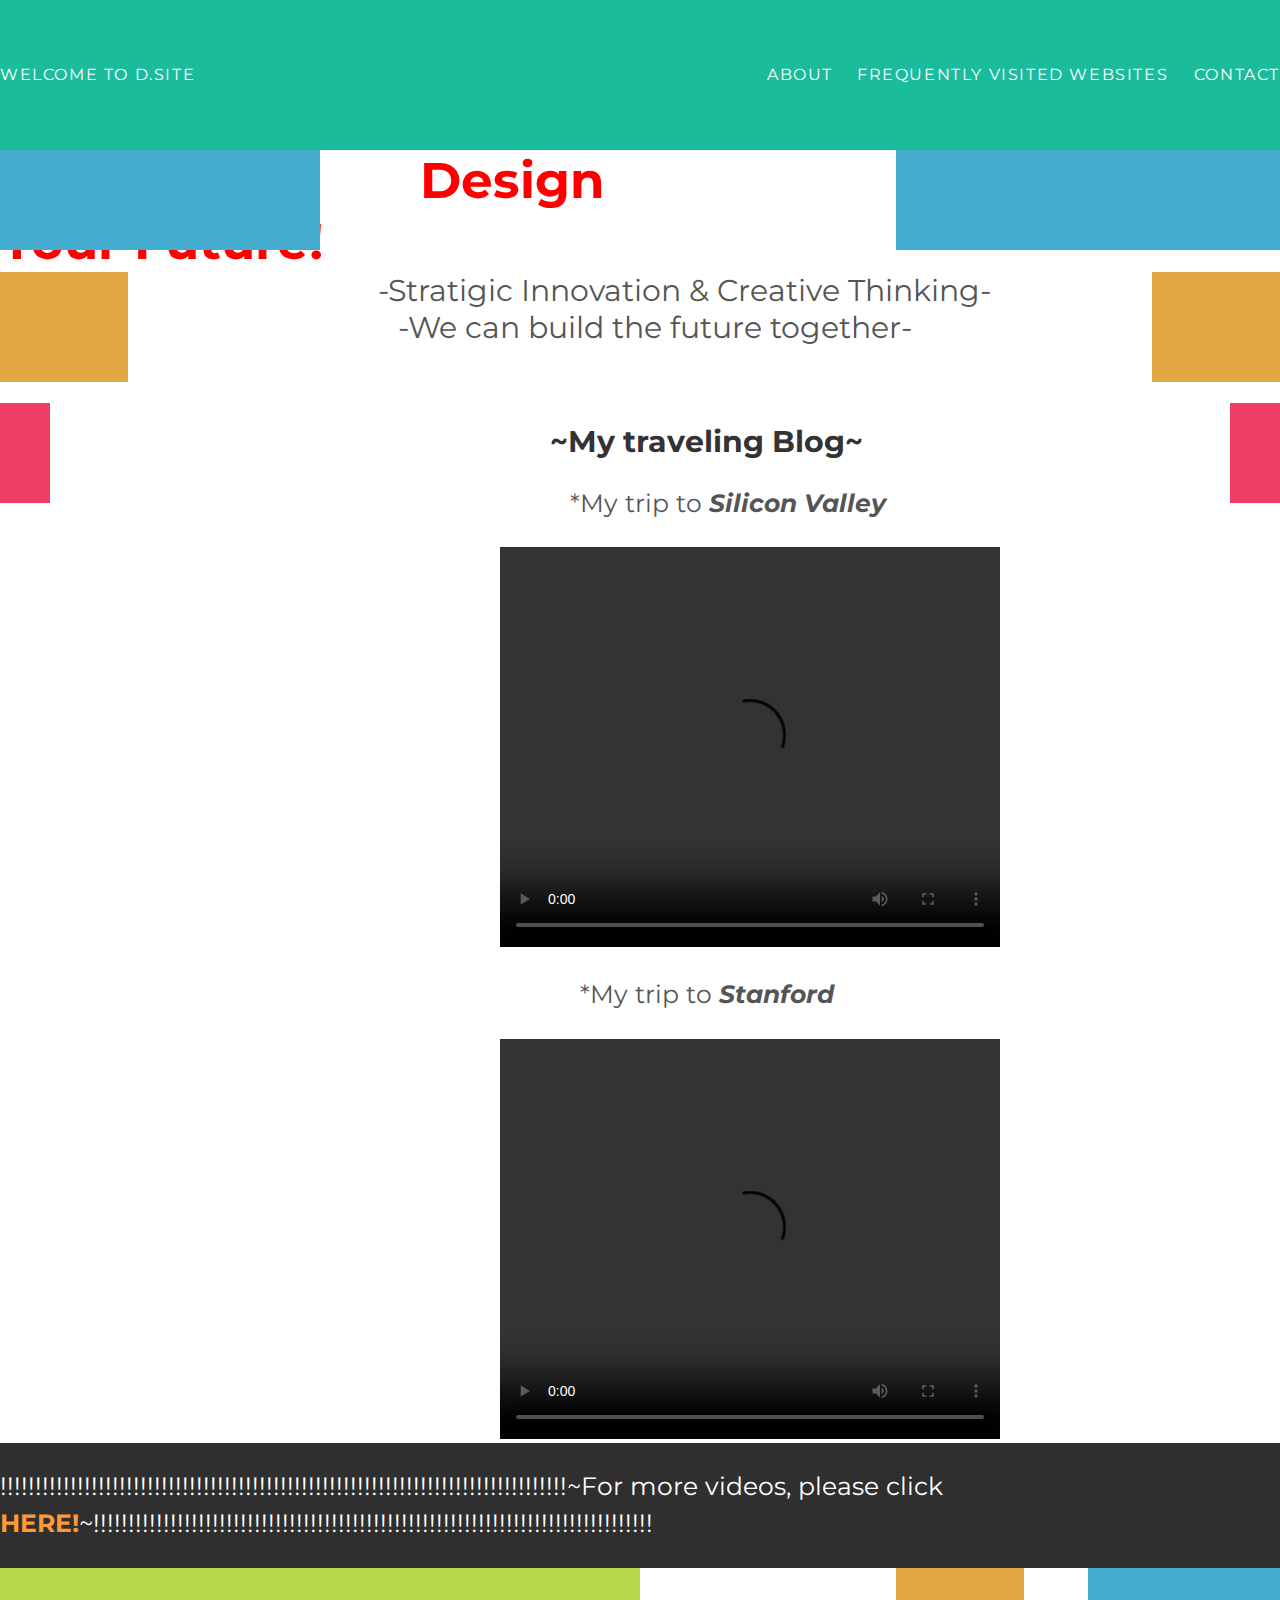
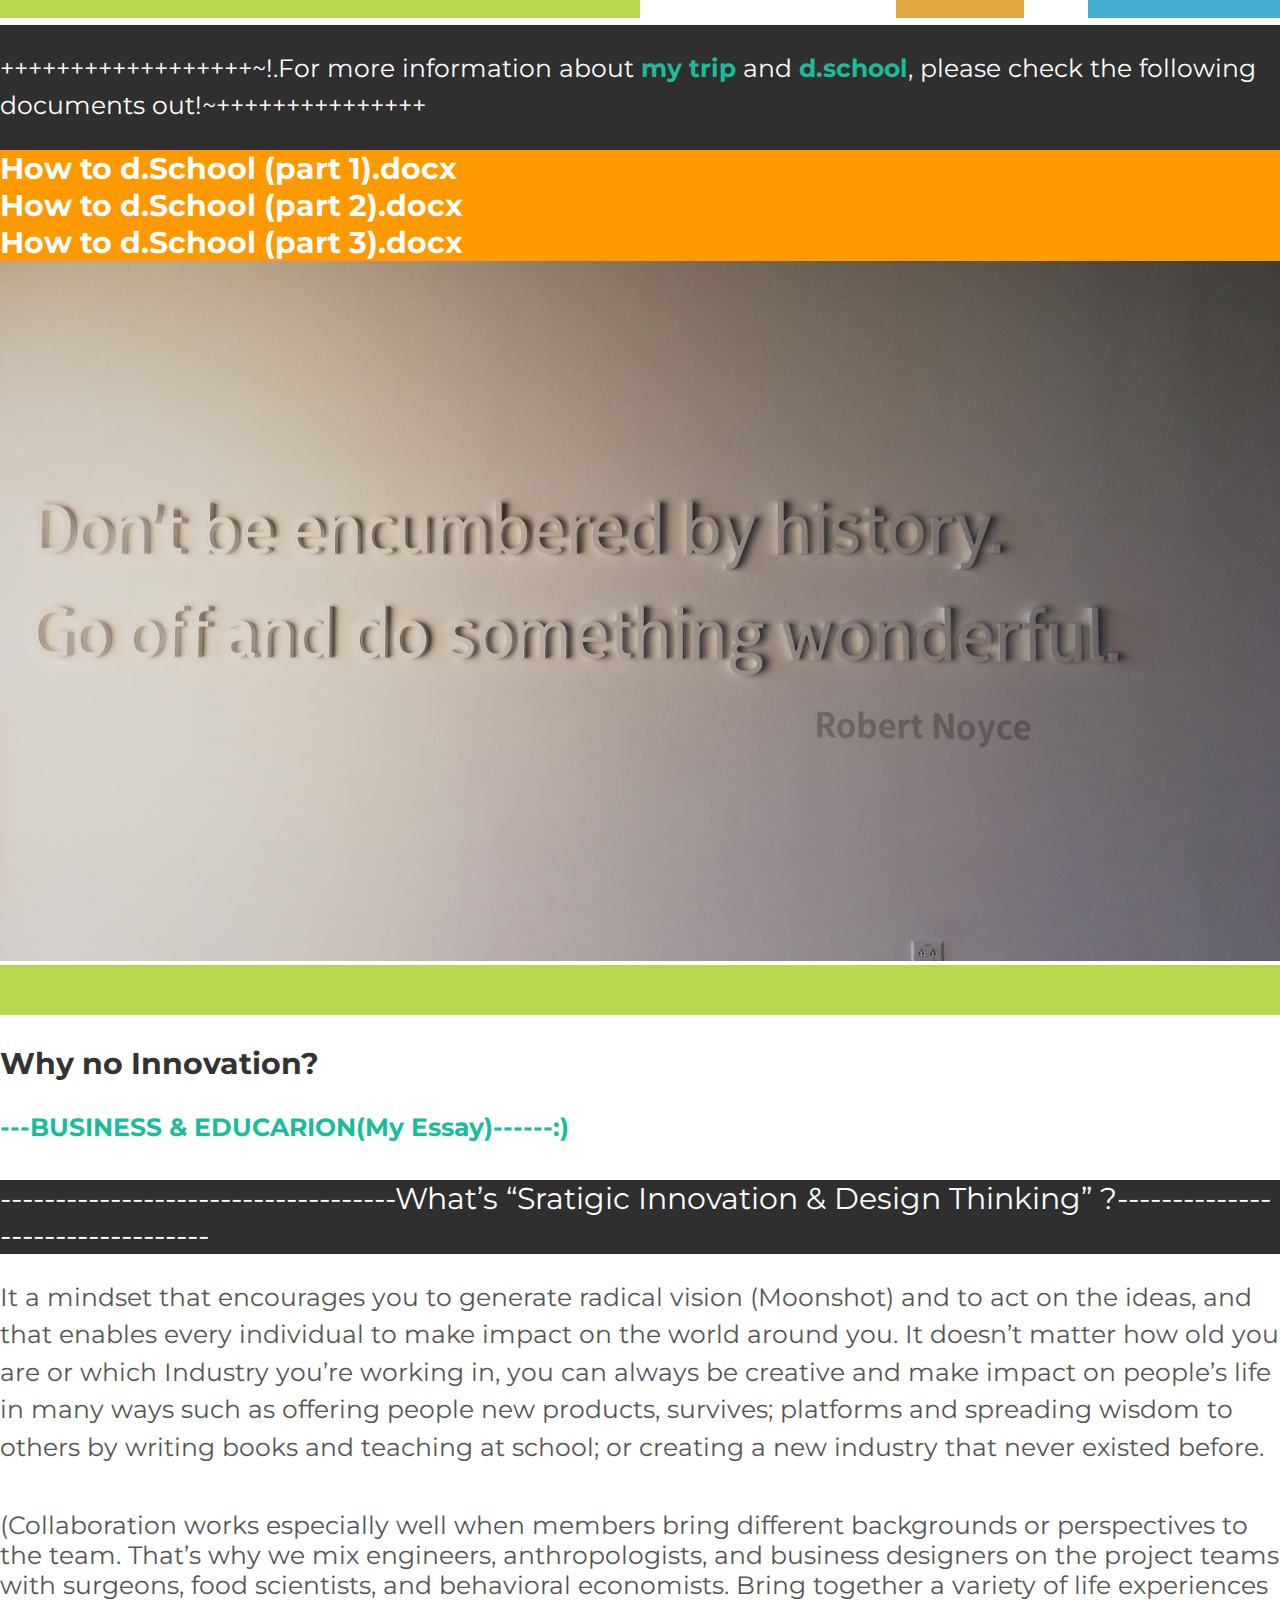
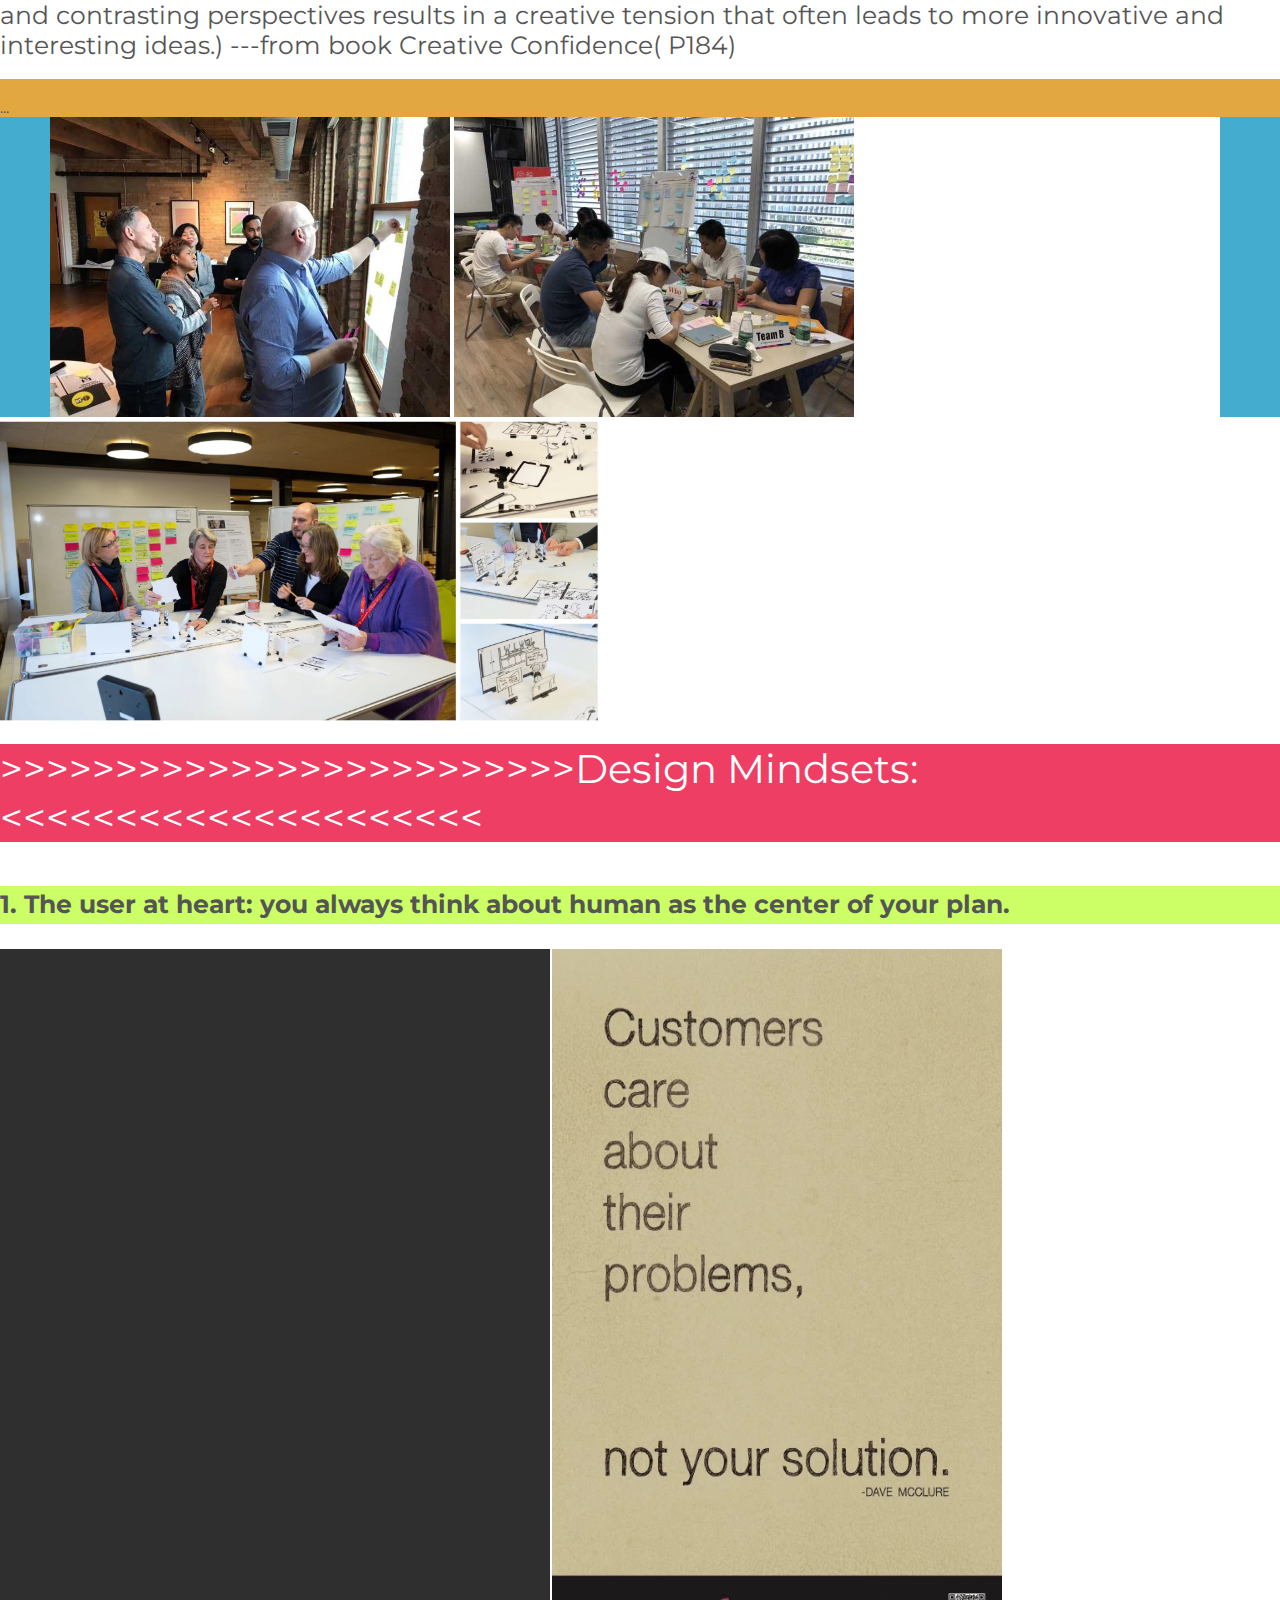
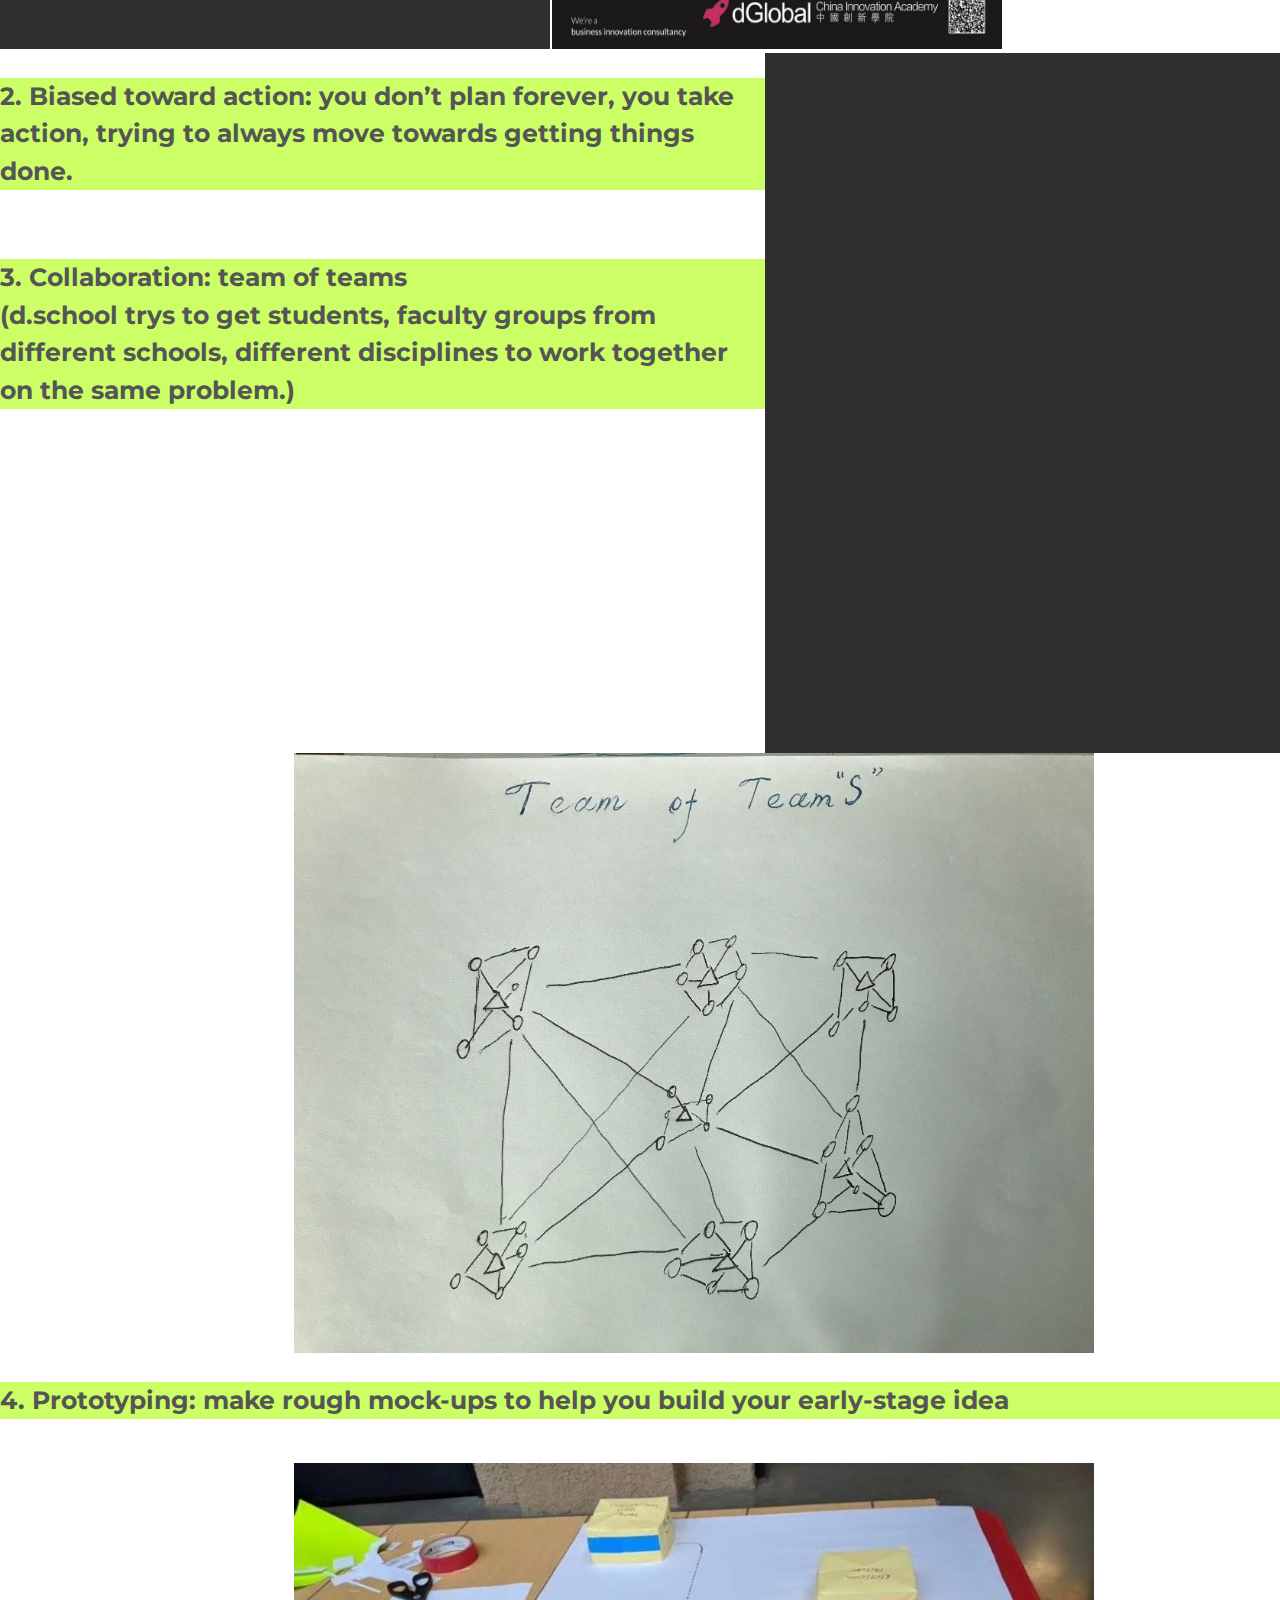
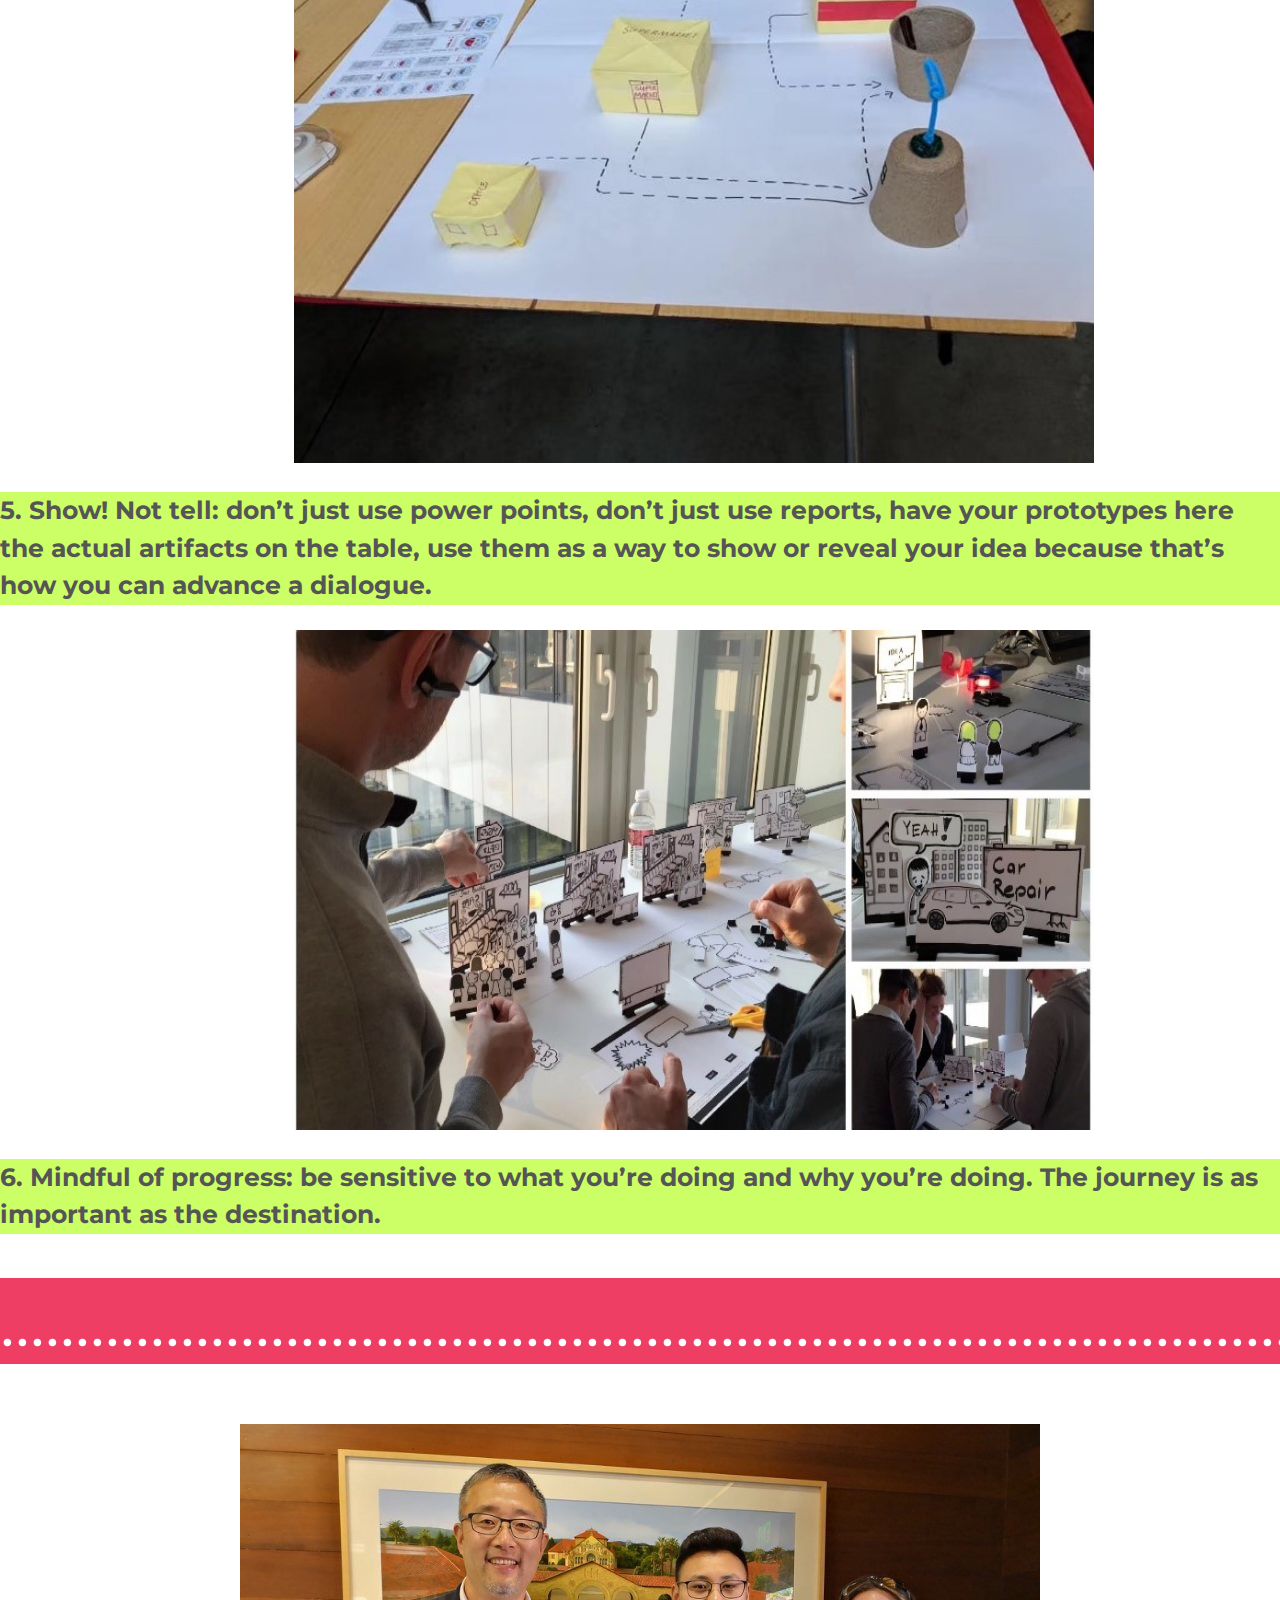
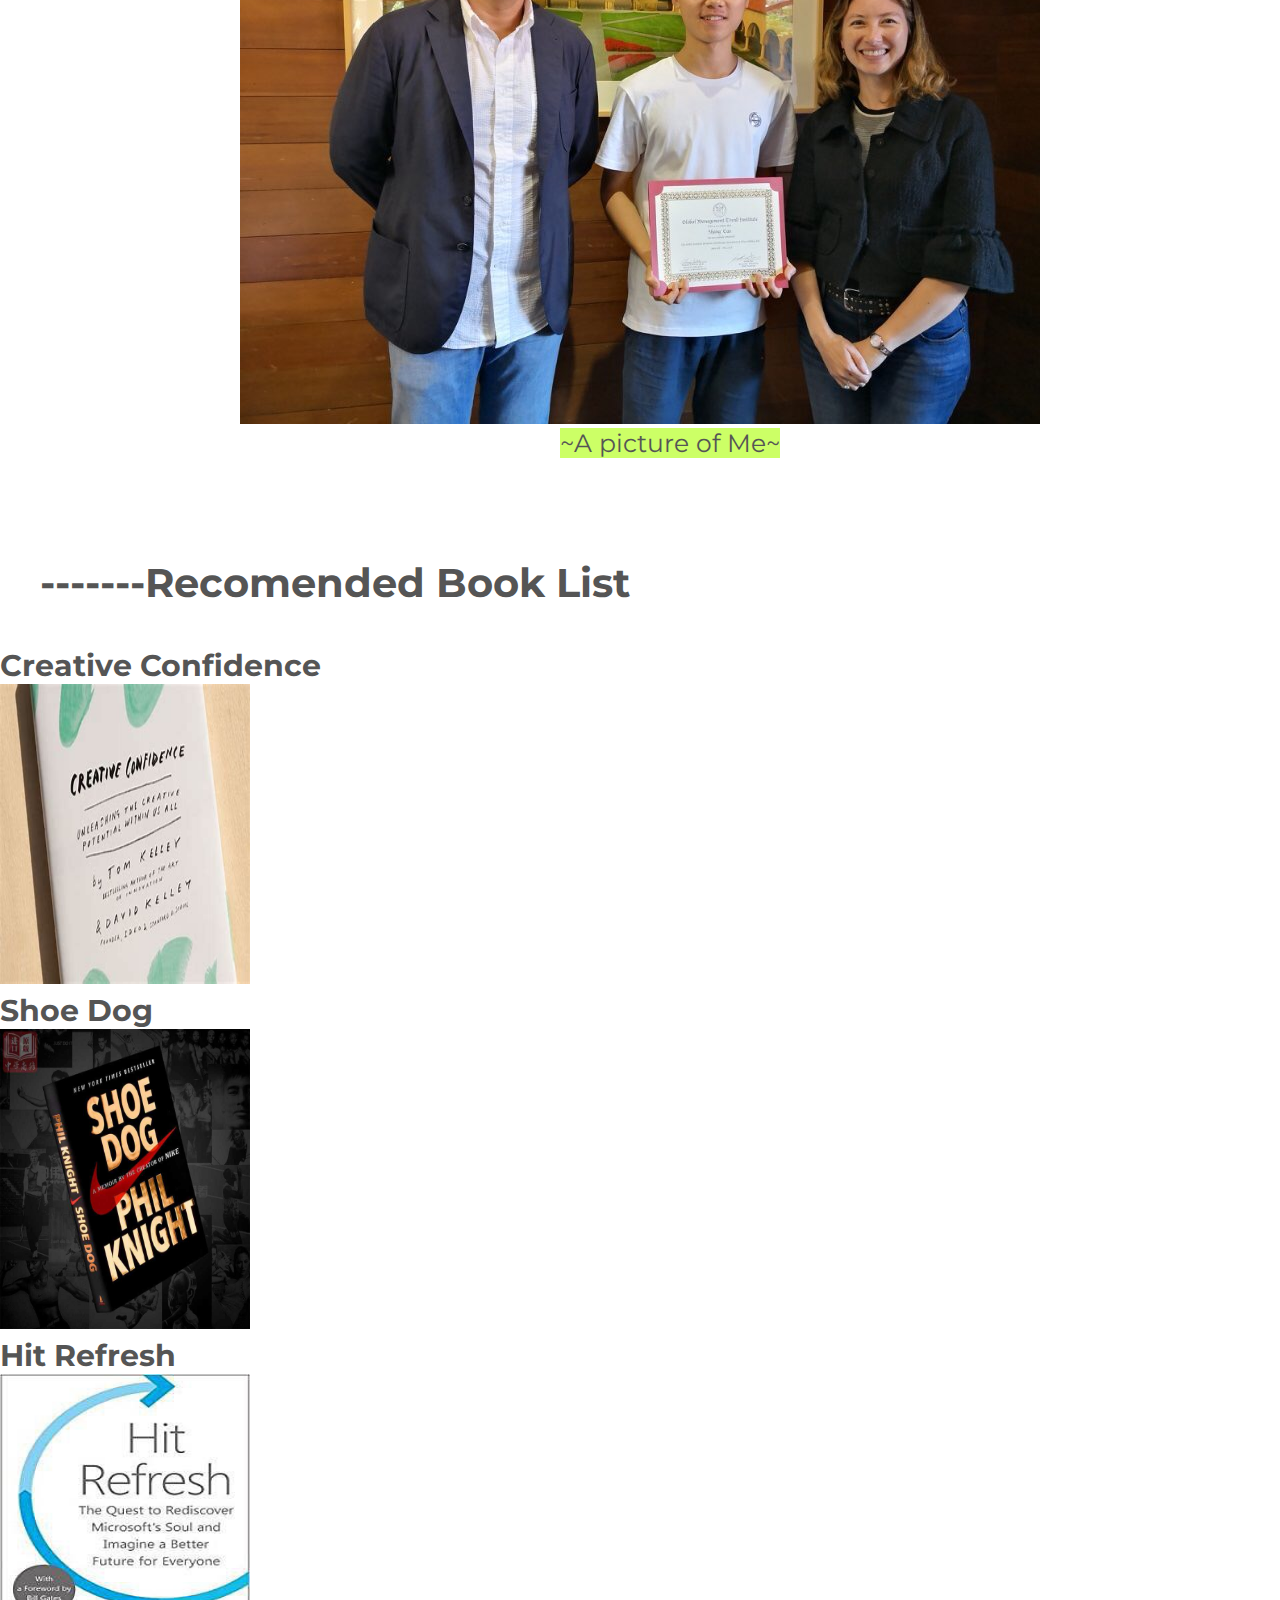
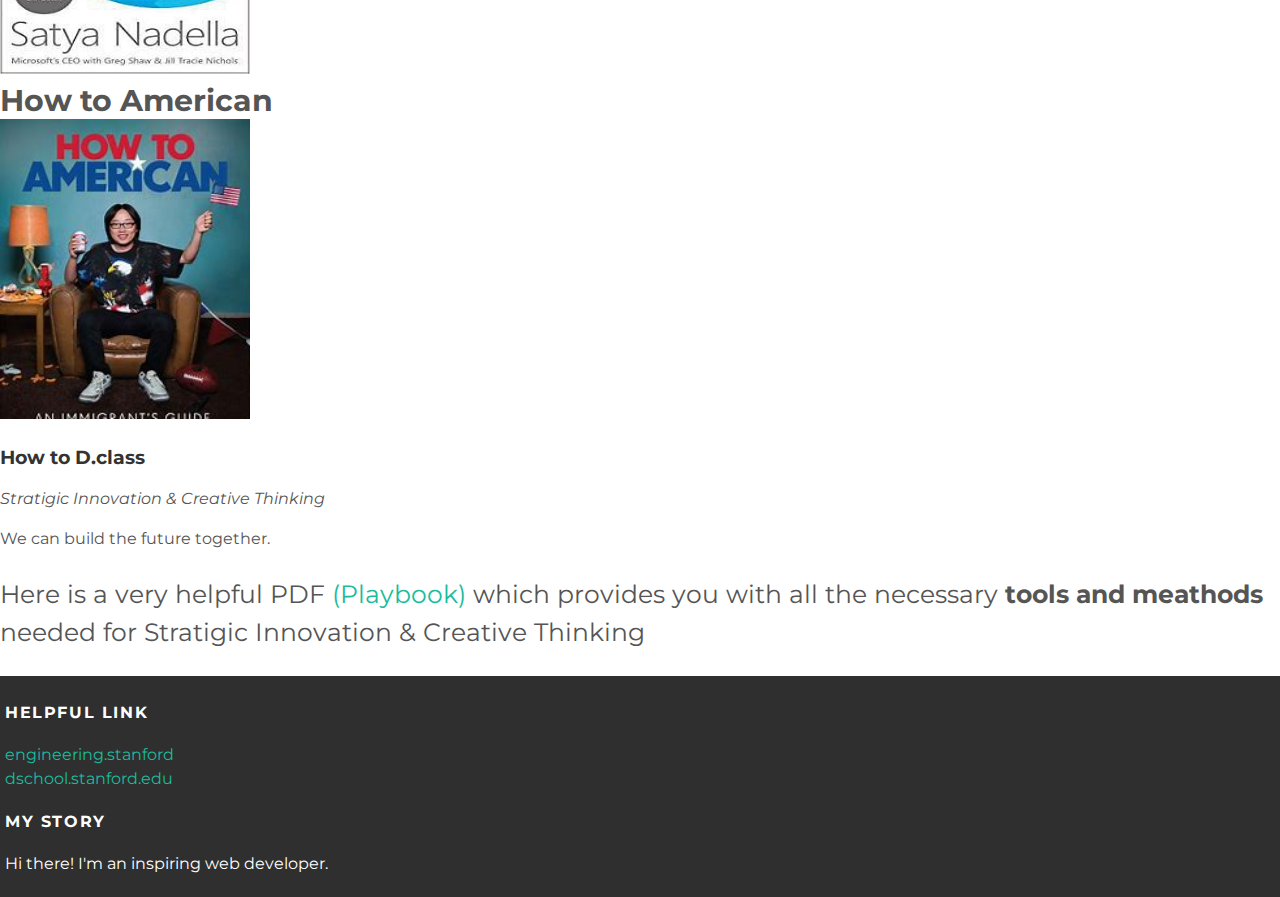
==== index.html @ 378057f1 "Update index.html" ====
<!DOCTYPE html>
<html>
<head>
<title> Welcome to My World</title>
<link rel="stylesheet" type="text/css" href="style.css">

</head>



<body >
  <div id="header">
    <div class="container", "box">
      <a id="header-title" href="index.html">Welcome to D.site</a>
      <ul id="header-nav">
        <li><a href="about.html">About</a></li>
          <li><a href="HERE YOU GO!.html">frequently visited websites </a></li>
        <li><a href="mailto:3250619854@qq.com">Contact</a></li>
      </ul>
    </div>
  </div>


  <div id="blue"></div>
<div id="blue-R"></div>



    <span id="DYF">Design  Your  Future!</span>


<div>
  <div id="orange1"></div>
  <div id="orange1-R"></div>



    <span id="content">-Stratigic Innovation & Creative Thinking-</span>
  </div>

    <span id="content2"> -We can build the future together-</span>

<br>
<br>
<br>
<br>
<div class="pink float-R box"></div>
<div class="pink float-L box"></div>
<h2 ><span style="margin-left:500px; font-size: 30px;"> ~My traveling Blog~</span></h2>

<div id="video-part">

<p  style="font-size: 25px; margin-left: 70px;" >*My trip to <strong><em>Silicon Valley</em></strong> </p>



<video height="400" width="500"   controls="controls" >
      <source src="Silicon Valley trip.mp4" />
    </video>

    <p  style="font-size: 25px;margin-left: 80px;">*My trip to <strong><em>Stanford</em></strong></p>

    <video height="400" width="500" controls="controls">
      <source src="Stanford-V.mp4" />
    </video>
</div>
<div id="video-link">
<p>!!!!!!!!!!!!!!!!!!!!!!!!!!!!!!!!!!!!!!!!!!!!!!!!!!!!!!!!!!!!!!!!!!!!!!!!!!!!!!!!!~For more videos, please click<a  href="video.html" style="  color: #FF9933; font-weight: bold;" > HERE!</a>~!!!!!!!!!!!!!!!!!!!!!!!!!!!!!!!!!!!!!!!!!!!!!!!!!!!!!!!!!!!!!!!!!!!!!!!!!!!!!!!!</p>
</div>
<br>
<br>
<br>
<br>
<br>
<div id="green-WnI"></div>
  <div id="blue-WnI"></div>
  <div id="orange-WnI"></div>
<br>
<br>
<br>
<br>


              <div id="video-link">
              <p>++++++++++++++++++~!.For more information about <a style="font-weight:bold;">my trip</a> and <a style="font-weight:bold;">d.school</a>, please check the following documents out!</a>~+++++++++++++++</p>
              </div>
              <br>
              <div style="background: #FF9900;font-size:30px;color:#ffffff">
              <li><a  href="How to d.School (part 1).docx" style="  color: #00FF66; font-weight: bold; color:#ffffff" >How to d.School (part 1).docx</a>  </li>
                <li><a  href="How to d.School (part 2).docx" style="  color: #00FF66; font-weight: bold;color:#ffffff" >How to d.School (part 2).docx</a>  </li>
                <li><a  href="How to d.School (part 3).docx" style="  color: #00FF66; font-weight: bold;color:#ffffff" >How to d.School (part 3).docx</a>  </li>
                </div>
                


  <img style="width:100%; height:700px;" src="motto.jpg">
  <div style="background:#b7d84b; height: 50px; position:inherit;margin:0"></div>
      <h3 class="post-title" style="font-size: 30px;"> Why no Innovation?</h3>

<a href="China & San Francisco.docx" style="font-size: 25px;font-weight:bold;">---BUSINESS & EDUCARION(My Essay)------:)</a>
<br>
<br>
<br>
<div style="font-size: 30px;background: #2f2f2f; color:#ffffff;">------------------------------------What’s “Sratigic Innovation & Design Thinking” ?---------------------------------</div>
<p style="font-size: 25px; ">It a mindset that encourages you to generate radical vision (Moonshot) and to act on the ideas, and that enables every individual to make impact on the world around you.
It doesn’t matter how old you are or which Industry you’re working in, you can always be creative and make impact on people’s life in many ways such as  offering people new products, survives; platforms and spreading wisdom to others by writing books and teaching at school; or creating a new industry that never existed before.</P>
<br>
<li style="font-size: 25px; ">(Collaboration works especially well when members bring different backgrounds or perspectives to the team. That’s why we mix engineers, anthropologists, and business designers on the project teams with surgeons, food scientists, and behavioral economists. Bring together a variety of life experiences and contrasting perspectives results in a creative tension that often leads to more innovative and interesting ideas.) ---from book Creative Confidence( P184)
</li>
<br>
<div style="background: #e2a741;"><br>...</div>
<div id="blue-bar-L"></div>
  <img style="width:400px; height:300px;"src="team1.jpg">
<div id="blue-bar-R"></div>
<img style="width:400px; height:300px;"src="team2.jpg">

<img style="width:600px; height:300px;"src="team3.jpg">
<br>
<br>
<li style="font-size: 40px;background:#ee3e64; color:#ffffff;">>>>>>>>>>>>>>>>>>>>>>>>>>Design Mindsets:<<<<<<<<<<<<<<<<<<<<<</li>
<br>
<p class="six-lists">1.	The user at heart: you always think about human as the center of your plan.</p>


    <img style="width:450px; height:700px; margin-left:0%; margin-left:2px;" src="customer.jpg">
<div id="dark-block-L"></div>
<div id="dark-block-R"></div>
<br>
<p class="six-lists">2.	Biased toward action: you don’t plan forever, you take action, trying to always move towards getting things done.
</p>
<br>
<p class="six-lists">3.	Collaboration: team of teams <br>
 (d.school trys to get students, faculty groups from different schools, different disciplines to work together on the same problem.)
</p>
<br>
<img style="width:800px; height:600px; margin-left:23%"src="team of teams.jpg">
<br>
<p class="six-lists">4.	Prototyping: make rough mock-ups to help you build your early-stage idea</p>
<br>
<img style="width:800px; height:600px; margin-left:23%" src="mock-up.jpg">
<br>
<p  class="six-lists">5.	Show! Not tell: don’t just use power points, don’t just use reports, have your prototypes here the actual artifacts on the table, use them as a way to show or reveal your idea because that’s how you can advance a dialogue.</p>
<img style="width:800px; height:500px; margin-left:23%" src="mock-up2.jpg">
<br>
<p  class="six-lists">6.	Mindful of progress: be sensitive to what you’re doing and why you’re doing. The journey is as important as the destination.</p>
<br>
<div style="font-size: 70px;background:#ee3e64; color:#ffffff;">......................................................................................................</div>
      <div class="post">
        <div class="post-author">
          <img id="second-image"src="me.jpg">

          <span style="margin-left: 40%; font-size: 25px;  background:#CCFF66">~A picture of Me~</span>
        </div>
      </div>
      <div style="font-size:30px; font-weight: bold;">
      <ul style="font-size:40px;">-------Recomended Book List</ul>
      <li>Creative Confidence</li>
<img style="width:250px; height:300px; " src="creative confidence.jpg">
<li>Shoe Dog</li>
<img style="width:250px; height:300px; " src="shoe dog.jpg">
<li>Hit Refresh</li>
<img style="width:250px; height:300px; " src="H&R.png">
<li>How to American</li>
<img style="width:250px; height:300px; " src="How to American.jpg">
</div>
      <h3 class="post-title">How to D.class </h3>
        <div class="post-content">
          <p><em>Stratigic Innovation & Creative Thinking</em></p>
          <p> We can build the future together.</p>
            <p style="font-size:25px;">Here is a very helpful PDF <a href="http://www.thegeniusworks.com/wp-content/uploads/2016/01/Playbook-for-Strategic-Foresight-and-Innovation-A4.pdf">(Playbook)</a>
which provides you with all the necessary <strong>tools and meathods</strong> needed for  Stratigic Innovation & Creative Thinking</p>
        </div>
    </div>
  </div>

<div id="footer">
    <div class="container">
    <div class="colum">
      <h4>Helpful Link</h4>
      <p>
        <a href="https://engineering.stanford.edu/">engineering.stanford</a>
        <br>
        <a href="https://dschool.stanford.edu/">dschool.stanford.edu</a>
      </p>
    </div>
    <div class="colum">
      <h4>My Story</h4>
      <p>Hi there! I'm an inspiring web developer.</p>
    </div>
  </div>
</div>
</body>
</html>
---- style.css ----
@import url(http://fonts.googleapis.com/css?family=Montserrat:400,700);
body{
  margin: 0;
  color: #555;
  font-family: 'Montserrat', sans-serif;
}

#blue {
  background: #44accf;
  height: 100px;
  width:25%;
  position: absolute;
}
#blue-R{
  background: #44accf;
  height: 100px;
  width:30%;
  margin-left: 70%;
  position: absolute;

}
#blue-V {
  background: #44accf;
  height: 50px;
  width:70%;
position:  inherit;
}

#orange-V{
  background: #e2a741;
  height: 500px;
  width:5%;
float: left;
position:relative;
  }
  #pink-V{
    background: #ee3e64;
    height: 500px;
    width:5%;
float: right;
position: relative;
  }
#orange1{
  background: #e2a741;
  height: 110px;
  width:10%;
position:inherit;
float: left;
}
#orange1-R{
  background: #e2a741;
  height: 110px;
  width:10%;

float: right;
}

#green-WnI {
  background: #b7d84b;
  height: 50px;
  width:50%;
  float:left;
  position: inherit;
}
#orange-WnI{
  background: #e2a741;
  height: 50px;
  width:10%;
  float:right;
  position: inherit;
margin-right: 5%;
}
#blue-WnI{
  background:  #44accf;
  height: 50px;
  width:15%;
  float:right;
  position: relative;

}
#orange{
  background: #e2a741;
  height: 200px;
  width:3%;
position: inherit;
float: left;
}
#video-part{
  margin-left: 500px;

}
#content {
  font-size: 30px;
  margin-left: 250px;
}
#content2{
  font-size: 30px;
  margin-left: 270px;
}
#DYF{
  color: #FF0000;
margin-left: 420px;

  font-size: 50px;
  font-weight: bold;
}
#header{
  background-color: #1abc9c;
  height: 150px;
  line-height: 150px;
}
#header a {color: white;
  text-decoration: none;
  text-transform: uppercase;
  letter-spacing: 0.1em

}
#header a:hover {color:#222;}


#header-tittle{
  display: block;
  float: left;
  font-size: 20px;
  font-weight: bold; }
#header-nav{
  display: block;
  float: right;
  margin-top:0;
}
#header-nav li{
  display: inline;
  padding-left:20px;
}


}

.colum {
  min-width:  300px;
  display: inline-block;
vertical-align: top;
}
#footer h4 {
  color: white;
  text-transform: uppercase;
  letter-spacing: 0.1em;
}
#footer p {color: white;}


a {
  color: #1abc9c;
  text-decoration: none;
}
a:hover {
  color: #f6a623;
}
.post {
  max-width: 800px;
  margin: 0 auto;
  padding: 60px 0;
}


.post-author span{
  margin-left: 16px;
}
.post-date {
  color: #d2d2d2;
font-size: 14px;
font-weight: bold;
text-transform: uppercase;
letter-spacing: 0.1em;
}
h1, h2, h3, h4 {
  color: #333;}
  p{
    line-height: 1.5;
  }
.post, .about {
  max-width: 800px;
  margin:0 auto;
  padding: 60px 0;
}
.about {
  text-align: center;
  border-radius: c
}
#second-img {
  width:400px;
  height:300px;
  vertical-align: middle;
  border-radius: 10%;
}
.post-container:nth-child(even) {
  background-color: #f2f2f2;
}
.box{
  width:50px;
  height: 100px;

}
.pink{background: #ee3e64;}
.float-R{
  float: right;
}
.float-L{
  float:left;
}
.team-jpg{
  width:200px;
  height:100px;
  float: right;
}
#blue-bar-R{
    background: #44accf;
height:300px;
width:60px;
float:right;
}
#blue-bar-L{
    background: #44accf;
height:300px;
width:50px;
float:left;
}
#dark-block-L{
  background-color: #2f2f2f;
  width:550px;
  height:700px;
  float: left;
}
#dark-block-R{
  background-color: #2f2f2f;
  width:515px;
  height:700px;
  float: right;
}
.six-lists{
  background:#CCFF66;
  font-size: 25px;
  font-weight: bold;
}

#footer{
  background-color: #2f2f2f;
padding: 5px;
}
#video-link{
  background:#2f2f2f;
  font-size: 25px;
  color: #ffffff;
  float: left;
}
#image-about{
  margin-left: 27%;

}
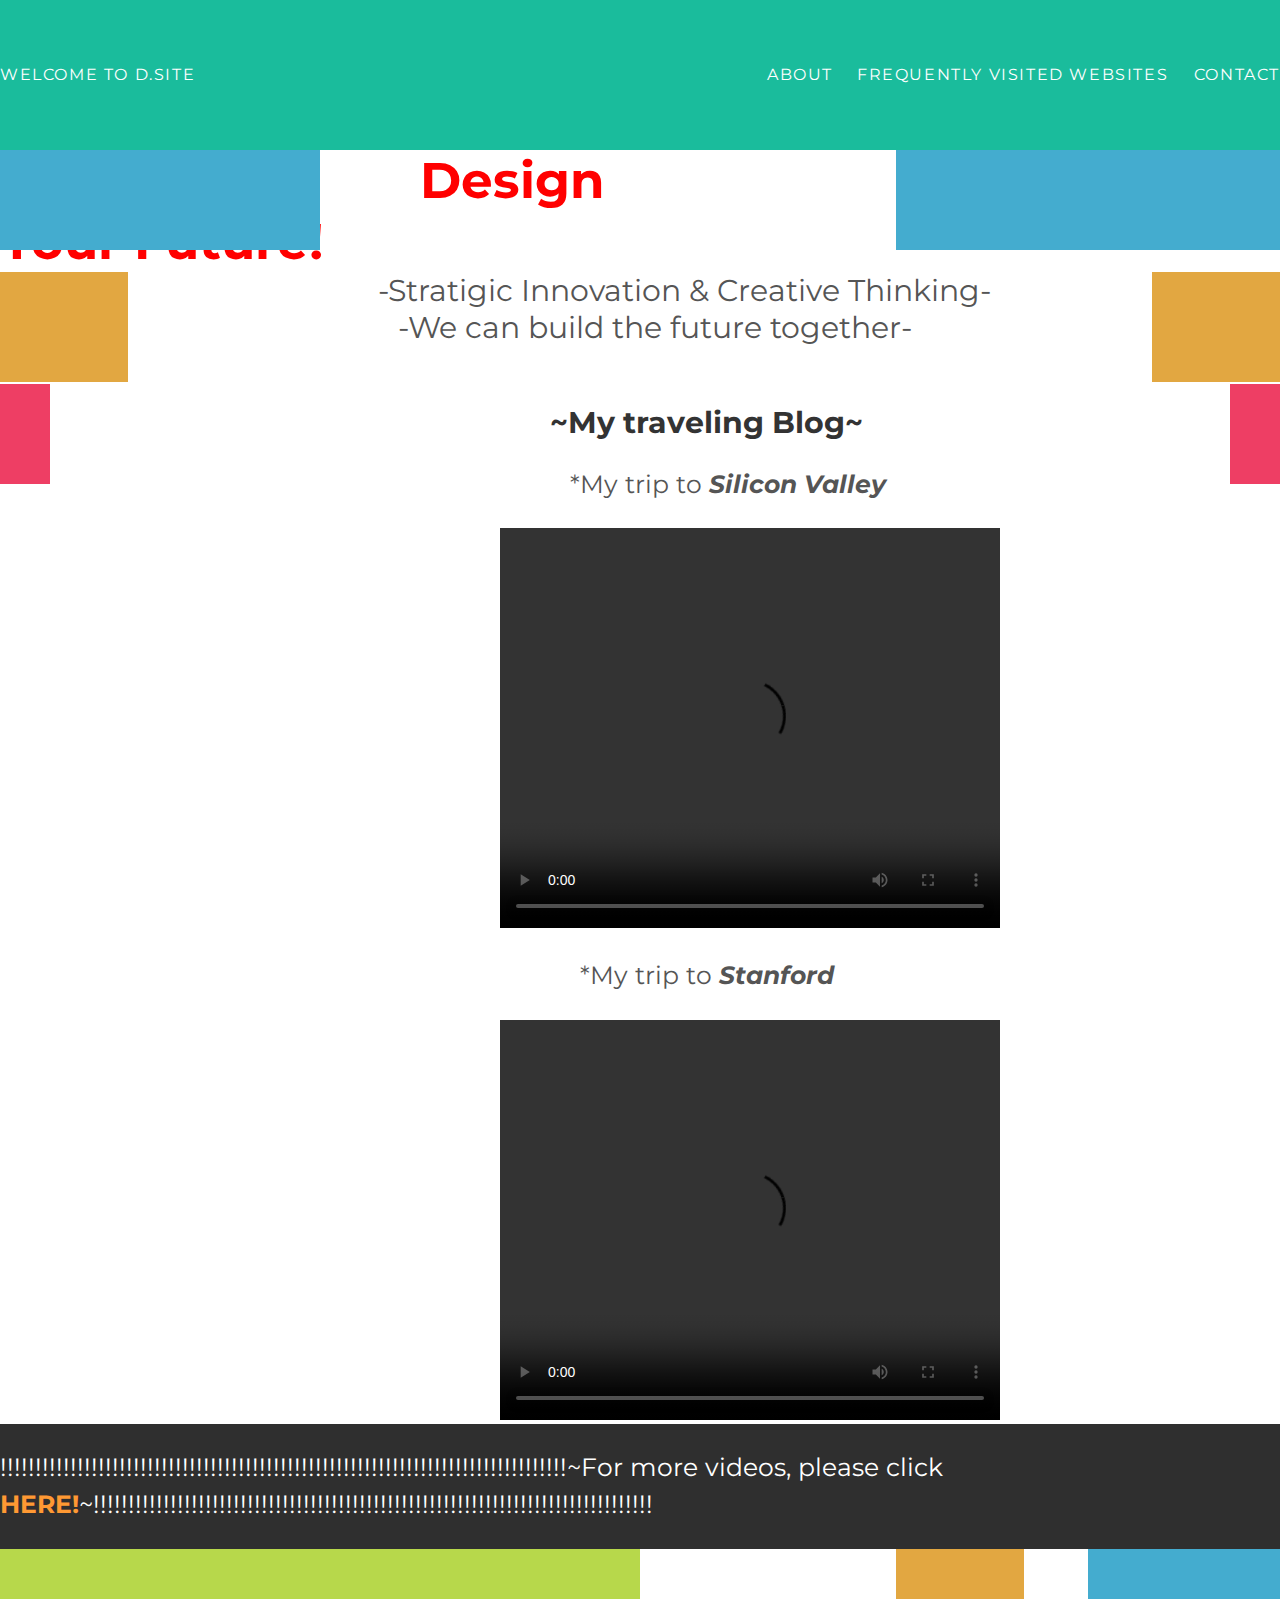
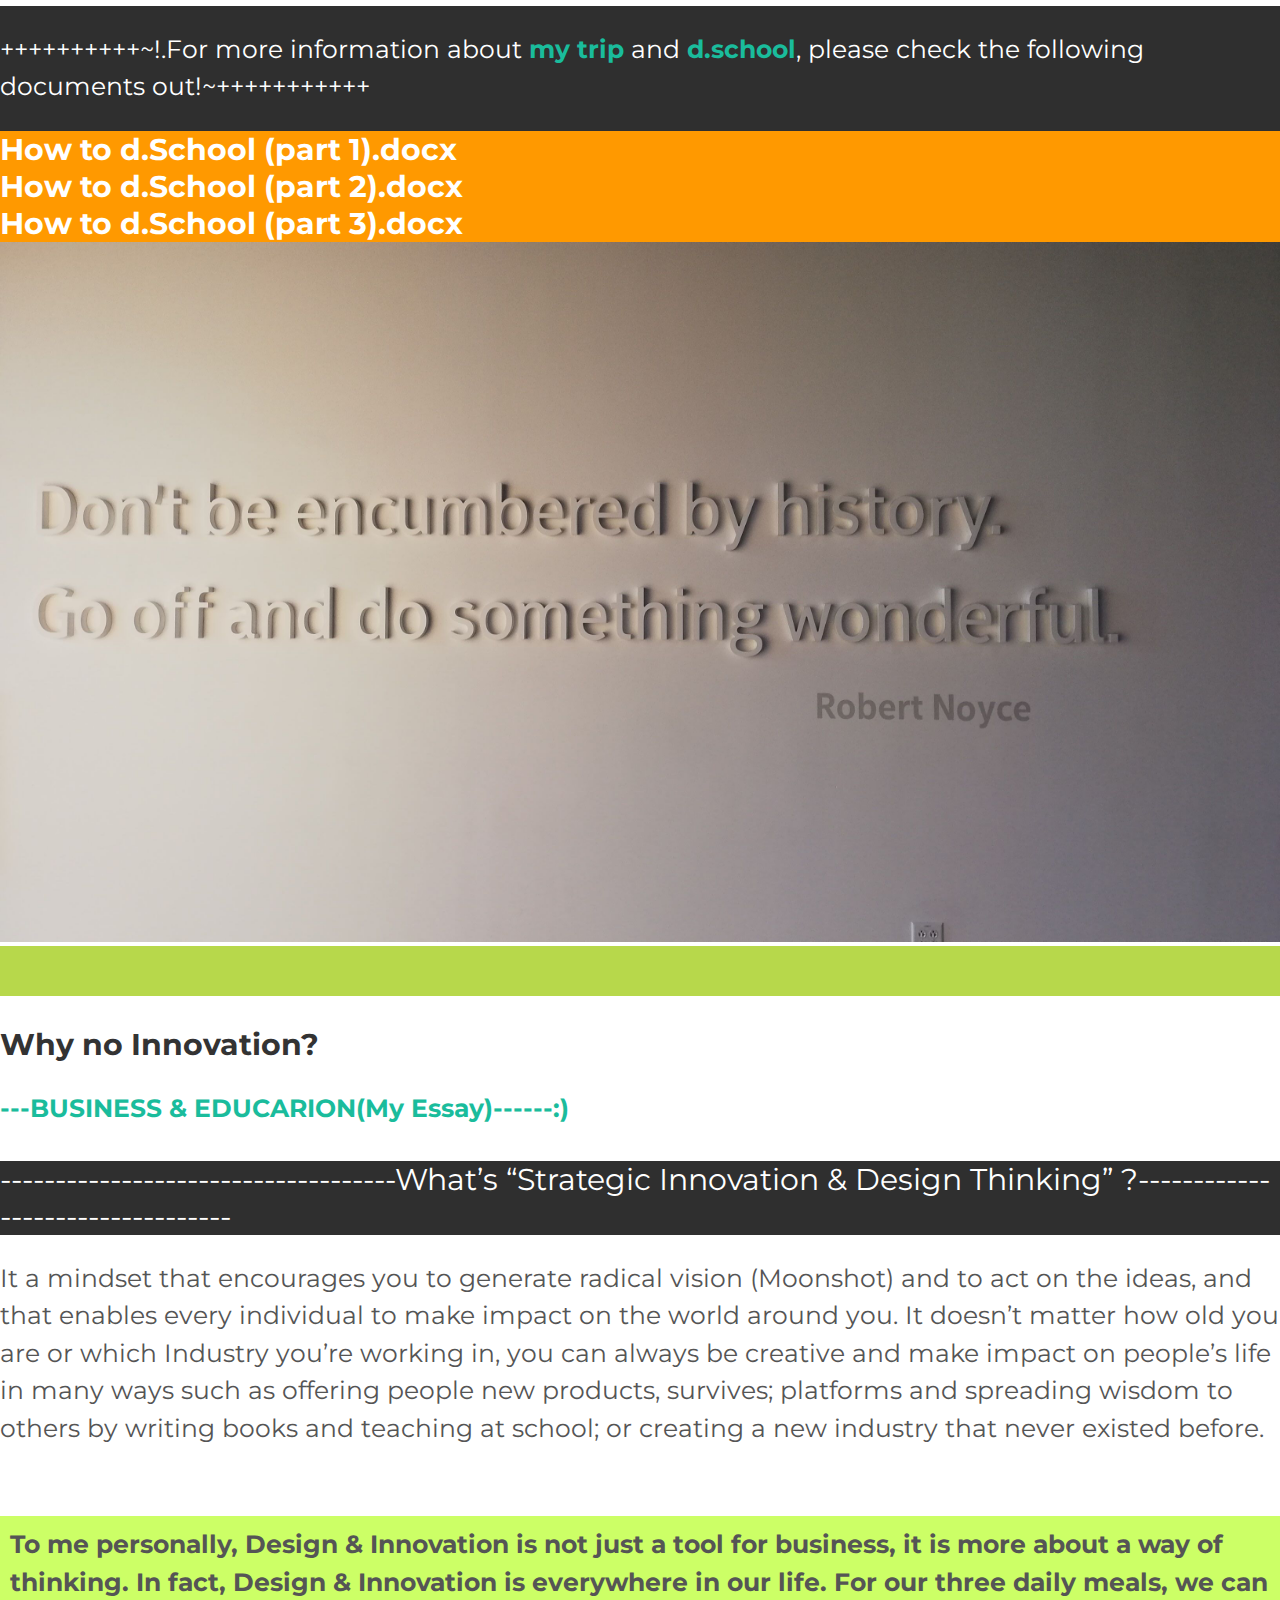
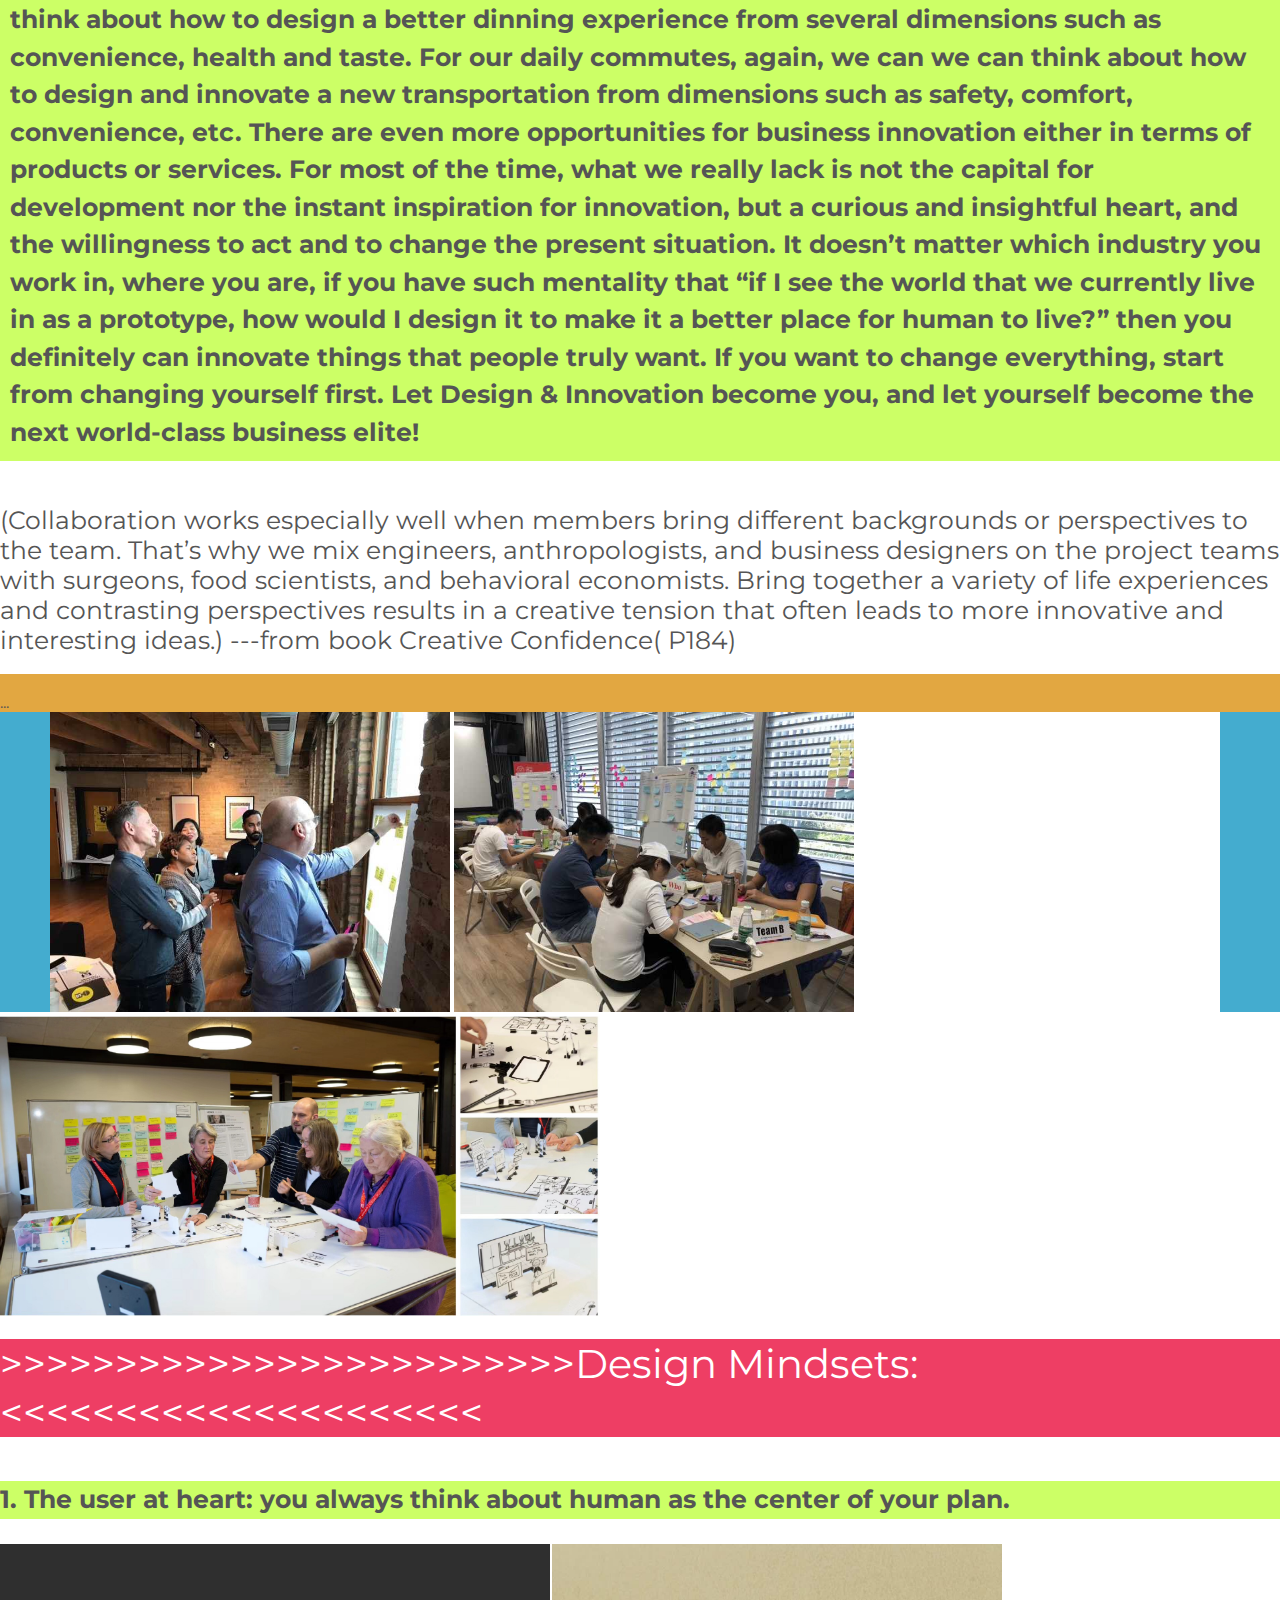
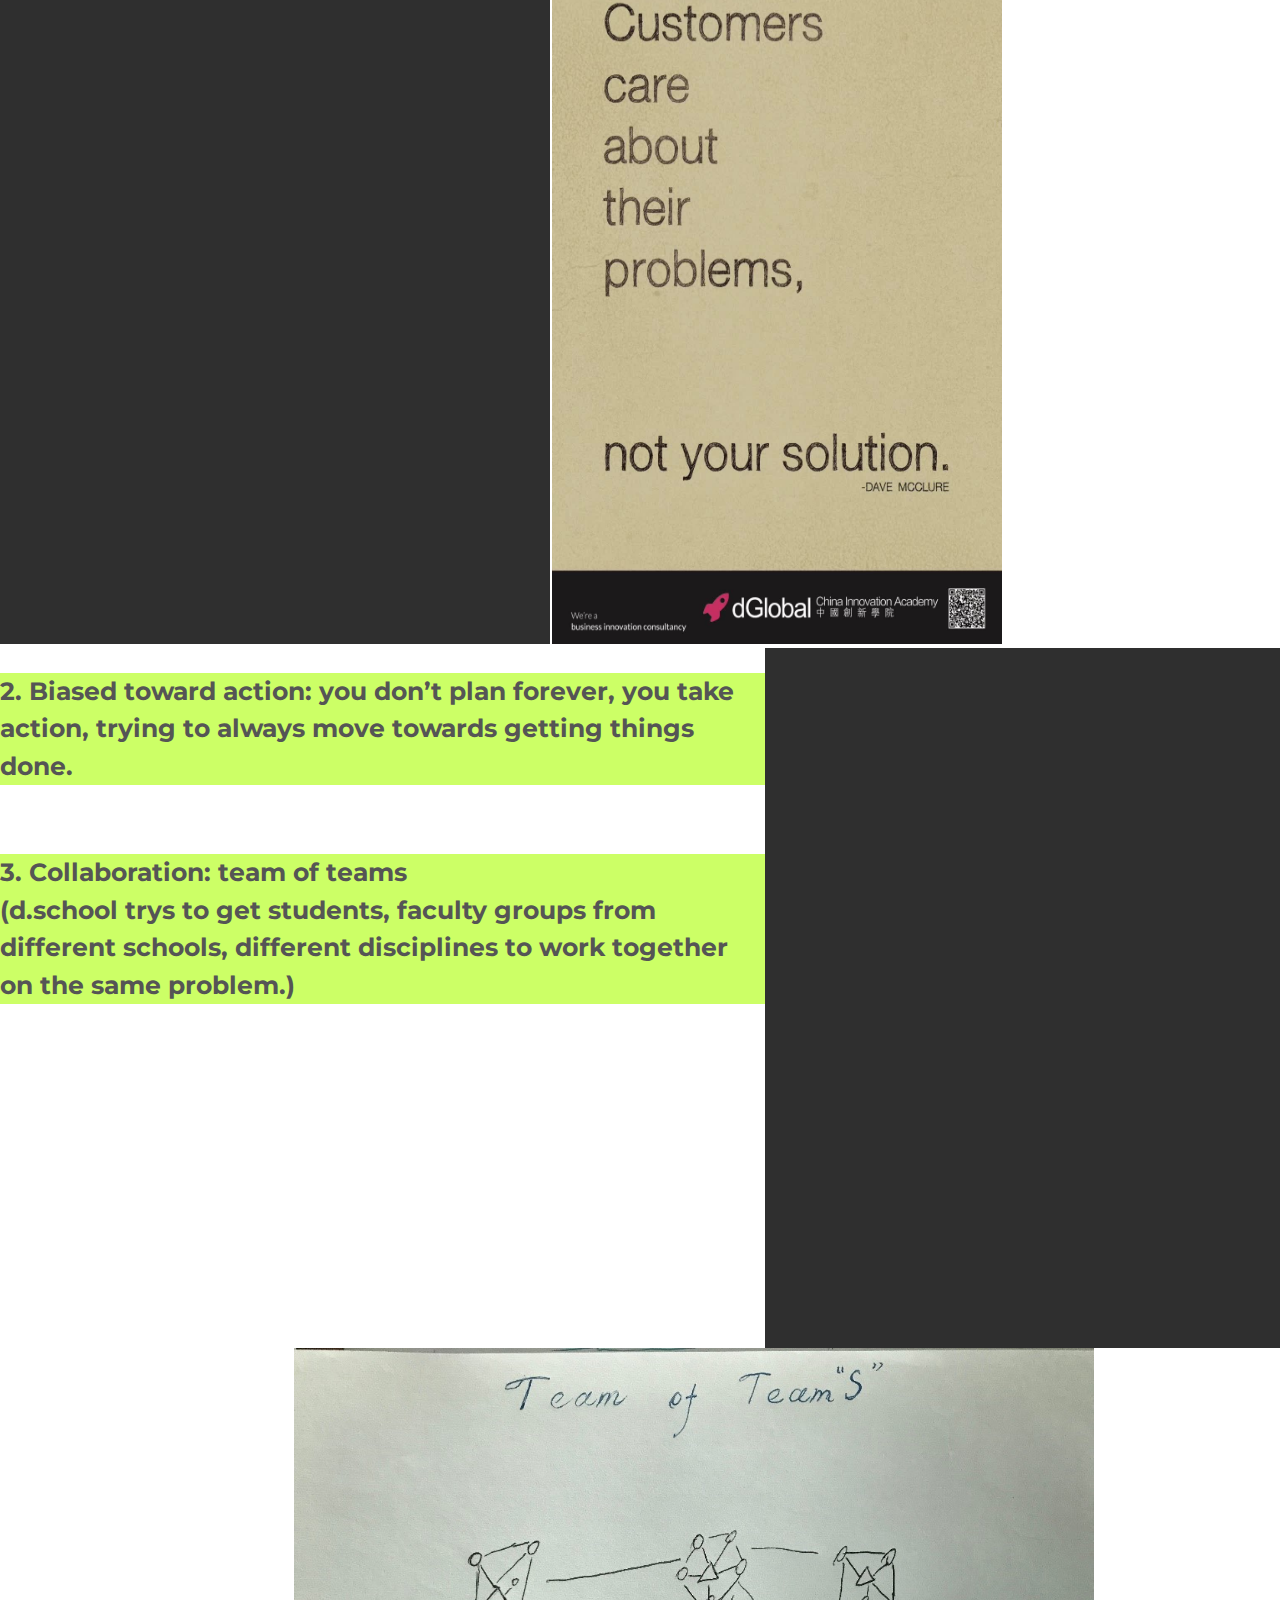
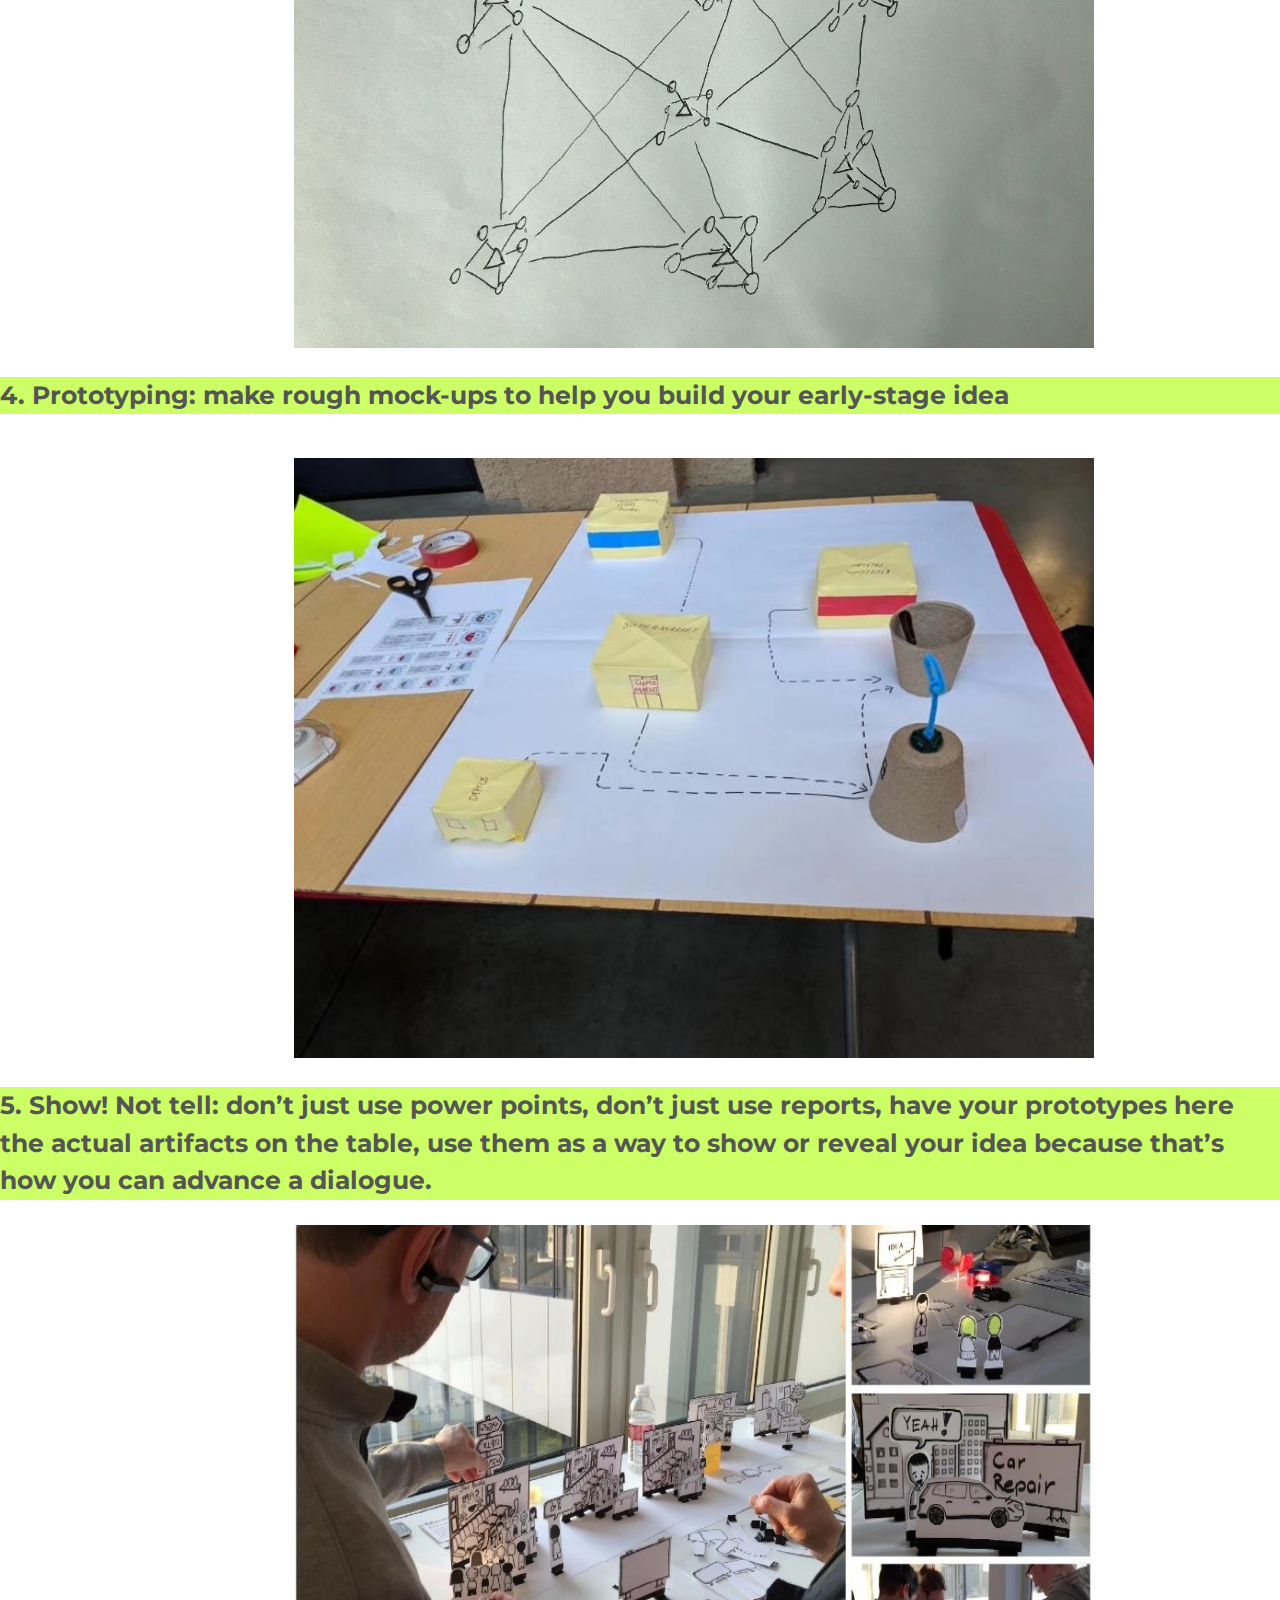
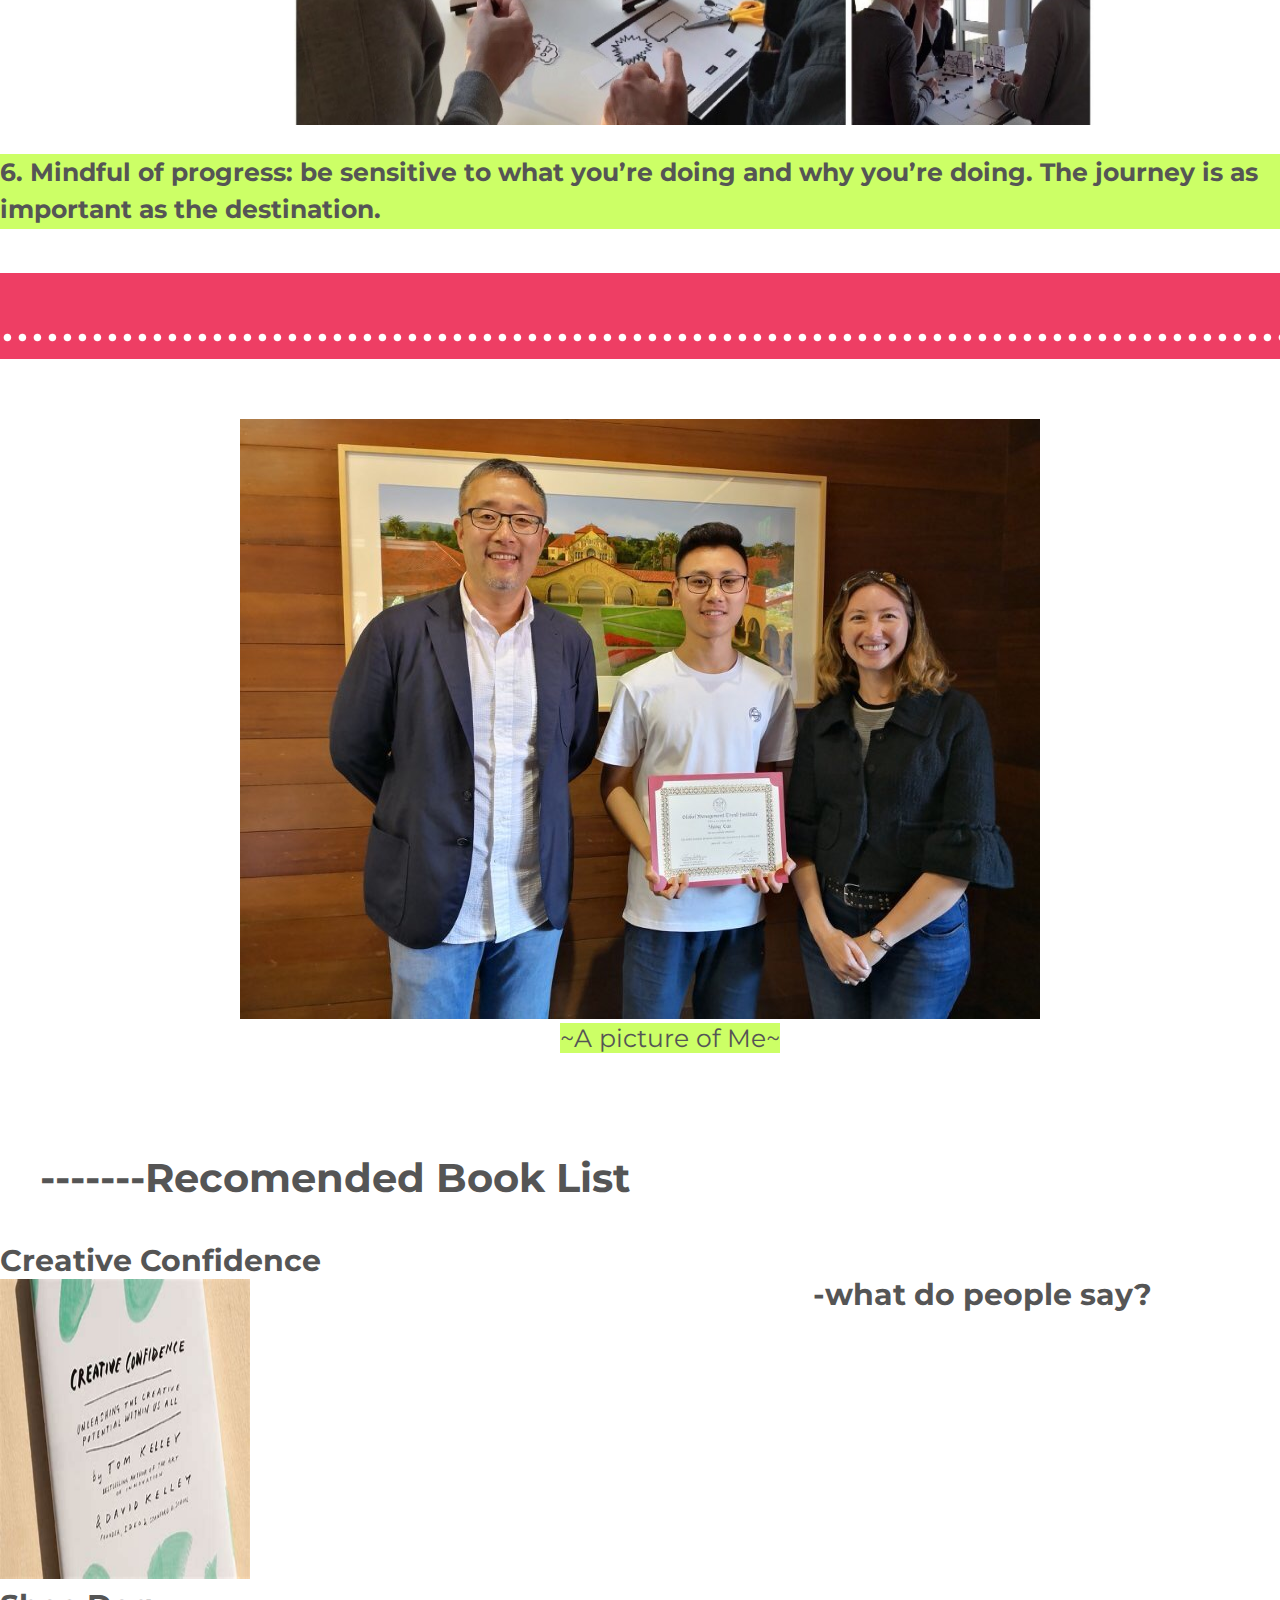
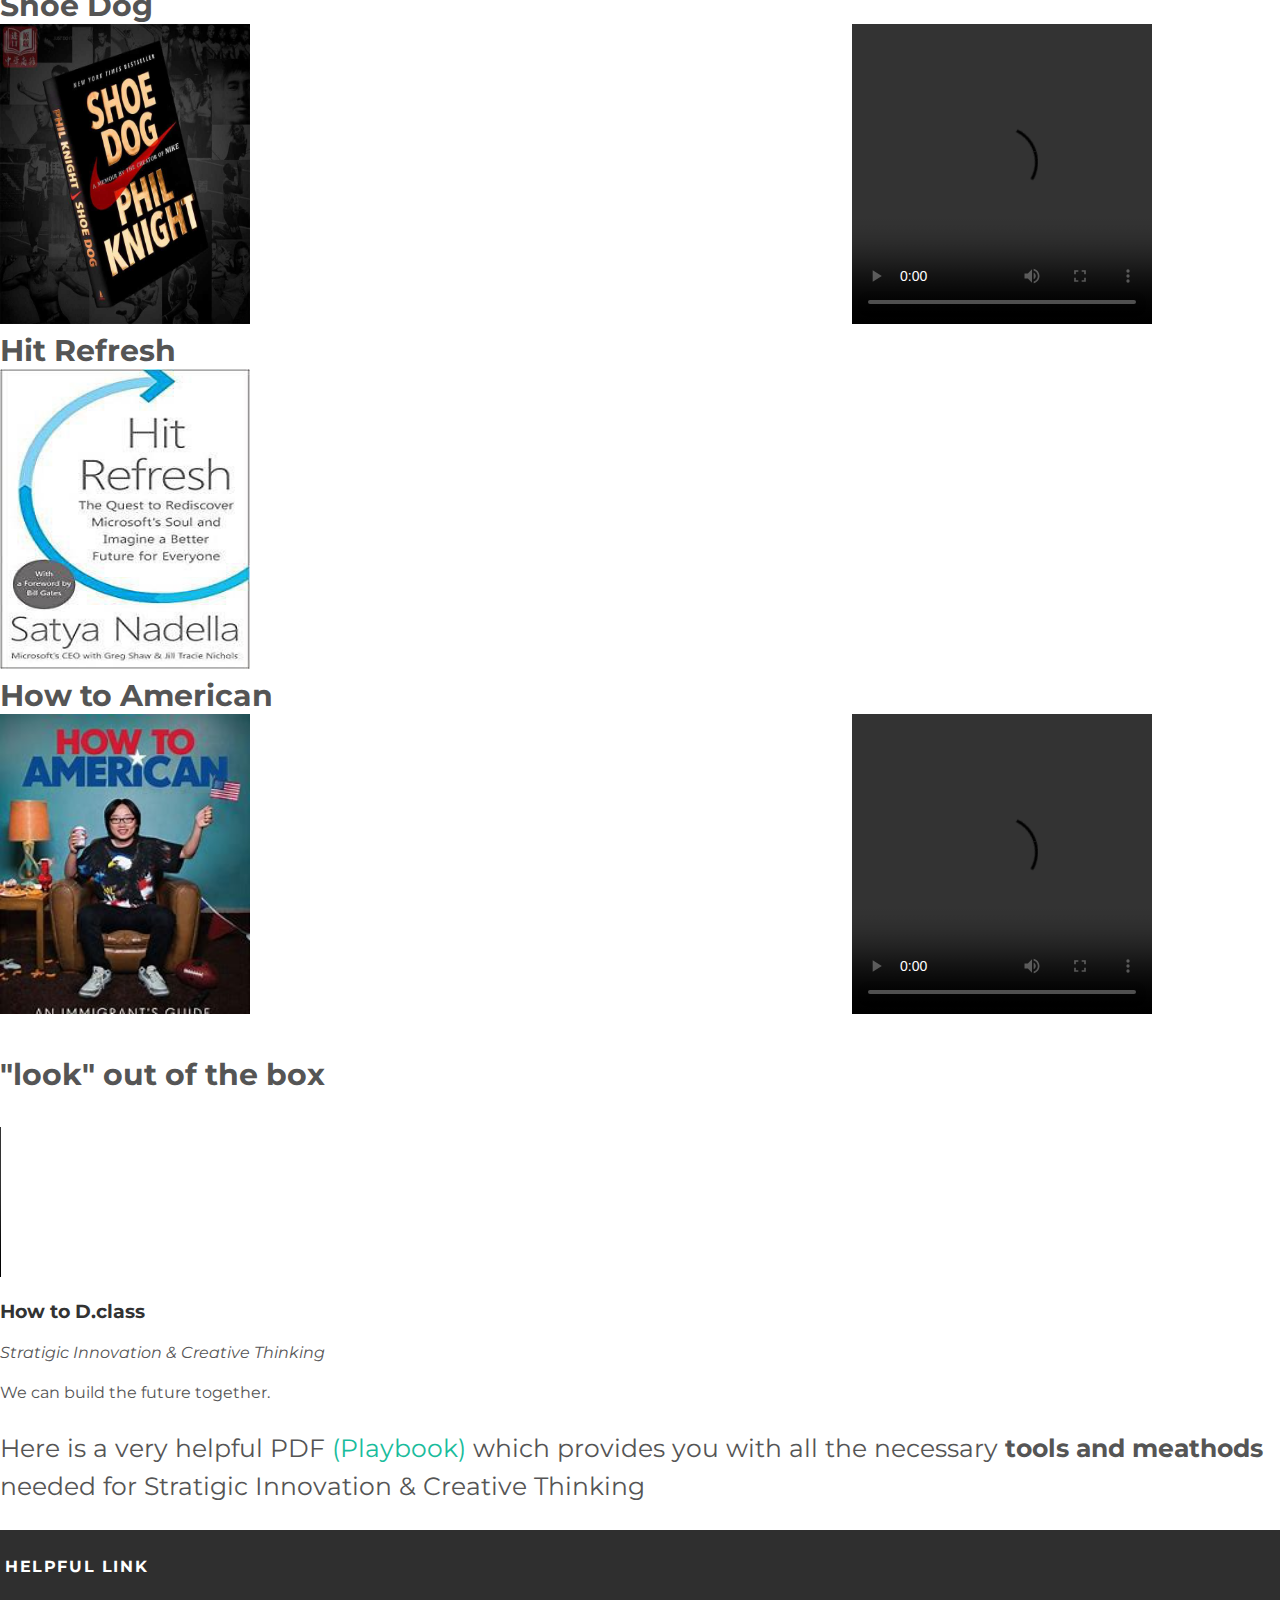
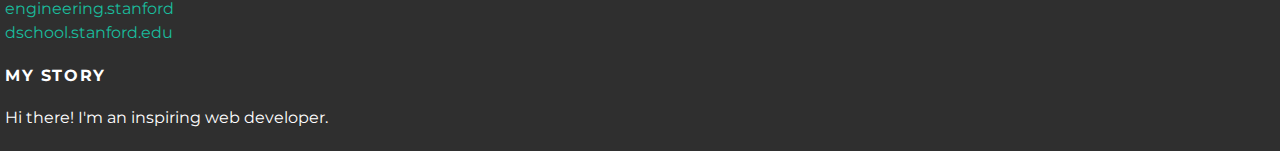
==== commit 88dd8d1d: "Add files via upload" ====
--- a/index.html
+++ b/index.html
@@ -43,7 +43,7 @@
 <br>
 <br>
 <br>
-<br>
+
 <div class="pink float-R box"></div>
 <div class="pink float-L box"></div>
 <h2 ><span style="margin-left:500px; font-size: 30px;"> ~My traveling Blog~</span></h2>
@@ -82,7 +82,7 @@
 
 
               <div id="video-link">
-              <p>++++++++++++++++++~!.For more information about <a style="font-weight:bold;">my trip</a> and <a style="font-weight:bold;">d.school</a>, please check the following documents out!</a>~+++++++++++++++</p>
+              <p>++++++++++~!.For more information about <a style="font-weight:bold;">my trip</a> and <a style="font-weight:bold;">d.school</a>, please check the following documents out!</a>~+++++++++++</p>
               </div>
               <br>
               <div style="background: #FF9900;font-size:30px;color:#ffffff">
@@ -90,7 +90,7 @@
                 <li><a  href="How to d.School (part 2).docx" style="  color: #00FF66; font-weight: bold;color:#ffffff" >How to d.School (part 2).docx</a>  </li>
                 <li><a  href="How to d.School (part 3).docx" style="  color: #00FF66; font-weight: bold;color:#ffffff" >How to d.School (part 3).docx</a>  </li>
                 </div>
-                
+
 
 
   <img style="width:100%; height:700px;" src="motto.jpg">
@@ -101,9 +101,11 @@
 <br>
 <br>
 <br>
-<div style="font-size: 30px;background: #2f2f2f; color:#ffffff;">------------------------------------What’s “Sratigic Innovation & Design Thinking” ?---------------------------------</div>
+<div style="font-size: 30px;background: #2f2f2f; color:#ffffff;">------------------------------------What’s “Strategic Innovation & Design Thinking” ?---------------------------------</div>
 <p style="font-size: 25px; ">It a mindset that encourages you to generate radical vision (Moonshot) and to act on the ideas, and that enables every individual to make impact on the world around you.
 It doesn’t matter how old you are or which Industry you’re working in, you can always be creative and make impact on people’s life in many ways such as  offering people new products, survives; platforms and spreading wisdom to others by writing books and teaching at school; or creating a new industry that never existed before.</P>
+<br>
+<p class="six-lists" style="padding:10px"> To me personally, Design & Innovation is not just a tool for business, it is more about a way of thinking. In fact, Design & Innovation is everywhere in our life. For our three daily meals, we can think about how to design a better dinning experience from several dimensions such as convenience, health and taste. For our daily commutes, again, we can we can think about how to design and innovate a new transportation from dimensions such as safety, comfort, convenience, etc. There are even more opportunities for business innovation either in terms of products or services. For most of the time, what we really lack is not the capital for development nor the instant inspiration for innovation, but a curious and insightful heart, and the willingness to act and to change the present situation. It doesn’t matter which industry you work in, where you are, if you have such mentality that “if I see the world that we currently live in as a prototype, how would I design it to make it a better place for human to live?” then you definitely can innovate things that people truly want. If you want to change everything, start from changing yourself first. Let Design & Innovation become you, and let yourself become the next world-class business elite!</P>
 <br>
 <li style="font-size: 25px; ">(Collaboration works especially well when members bring different backgrounds or perspectives to the team. That’s why we mix engineers, anthropologists, and business designers on the project teams with surgeons, food scientists, and behavioral economists. Bring together a variety of life experiences and contrasting perspectives results in a creative tension that often leads to more innovative and interesting ideas.) ---from book Creative Confidence( P184)
 </li>
@@ -154,15 +156,29 @@
       </div>
       <div style="font-size:30px; font-weight: bold;">
       <ul style="font-size:40px;">-------Recomended Book List</ul>
+      <p style="float:right; position:relative;margin-right:10%;"> -what do people say? </p>
       <li>Creative Confidence</li>
 <img style="width:250px; height:300px; " src="creative confidence.jpg">
 <li>Shoe Dog</li>
 <img style="width:250px; height:300px; " src="shoe dog.jpg">
+<video style="float:right; position:relative;margin-right:10%;"height="300" width="300" controls="controls">
+  <source src="shoe dog video.mp4" />
+</video>
+
+
 <li>Hit Refresh</li>
 <img style="width:250px; height:300px; " src="H&R.png">
 <li>How to American</li>
 <img style="width:250px; height:300px; " src="How to American.jpg">
-</div>
+
+<video style="float:right; position:relative;margin-right:10%;"height="300" width="300" controls="controls">
+  <source src="Jimmy O. Yan book video" />
+</video>
+</div>
+<p style="font-size: 30px; font-weight: bold;"> "look" out of the box</p>
+<video style="height"="300" width="300" controls="controls">
+  <source src="a computing world.mp4" />
+</video>
       <h3 class="post-title">How to D.class </h3>
         <div class="post-content">
           <p><em>Stratigic Innovation & Creative Thinking</em></p>
@@ -172,6 +188,8 @@
         </div>
     </div>
   </div>
+
+
 
 <div id="footer">
     <div class="container">
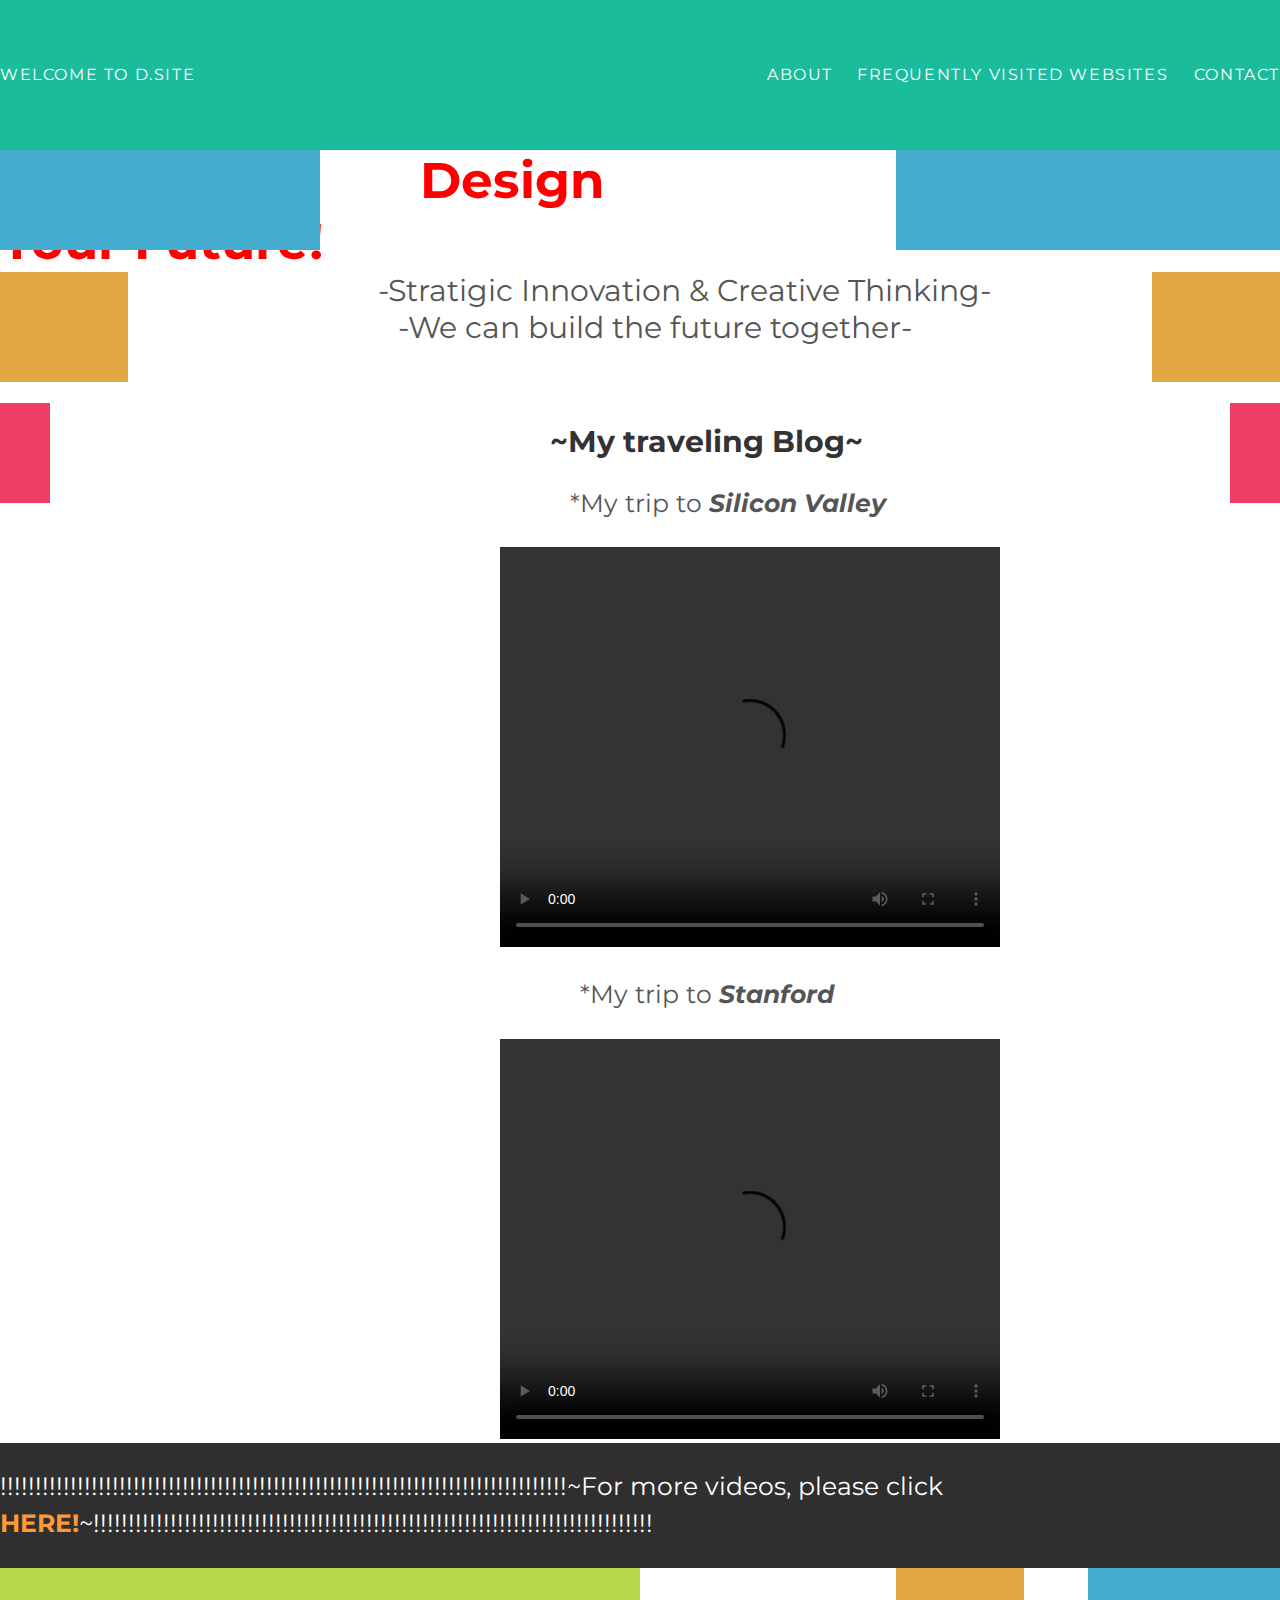
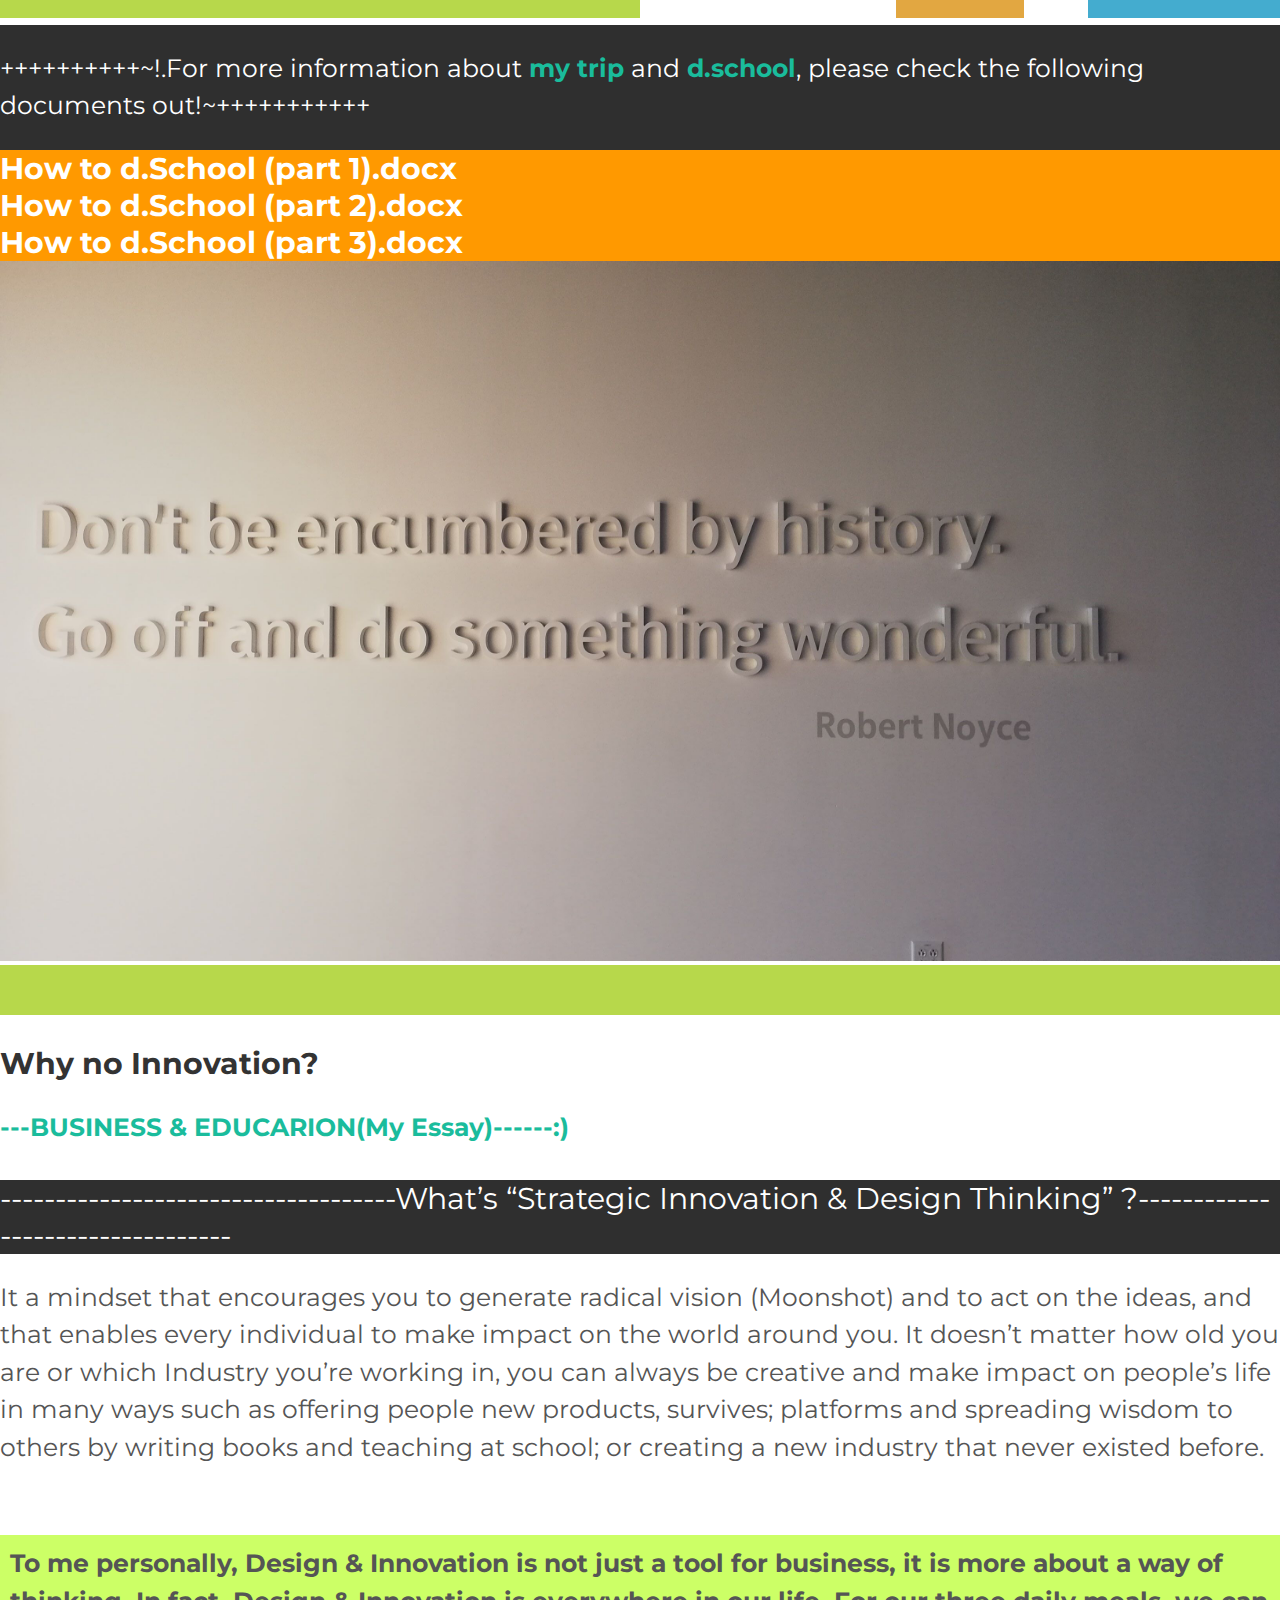
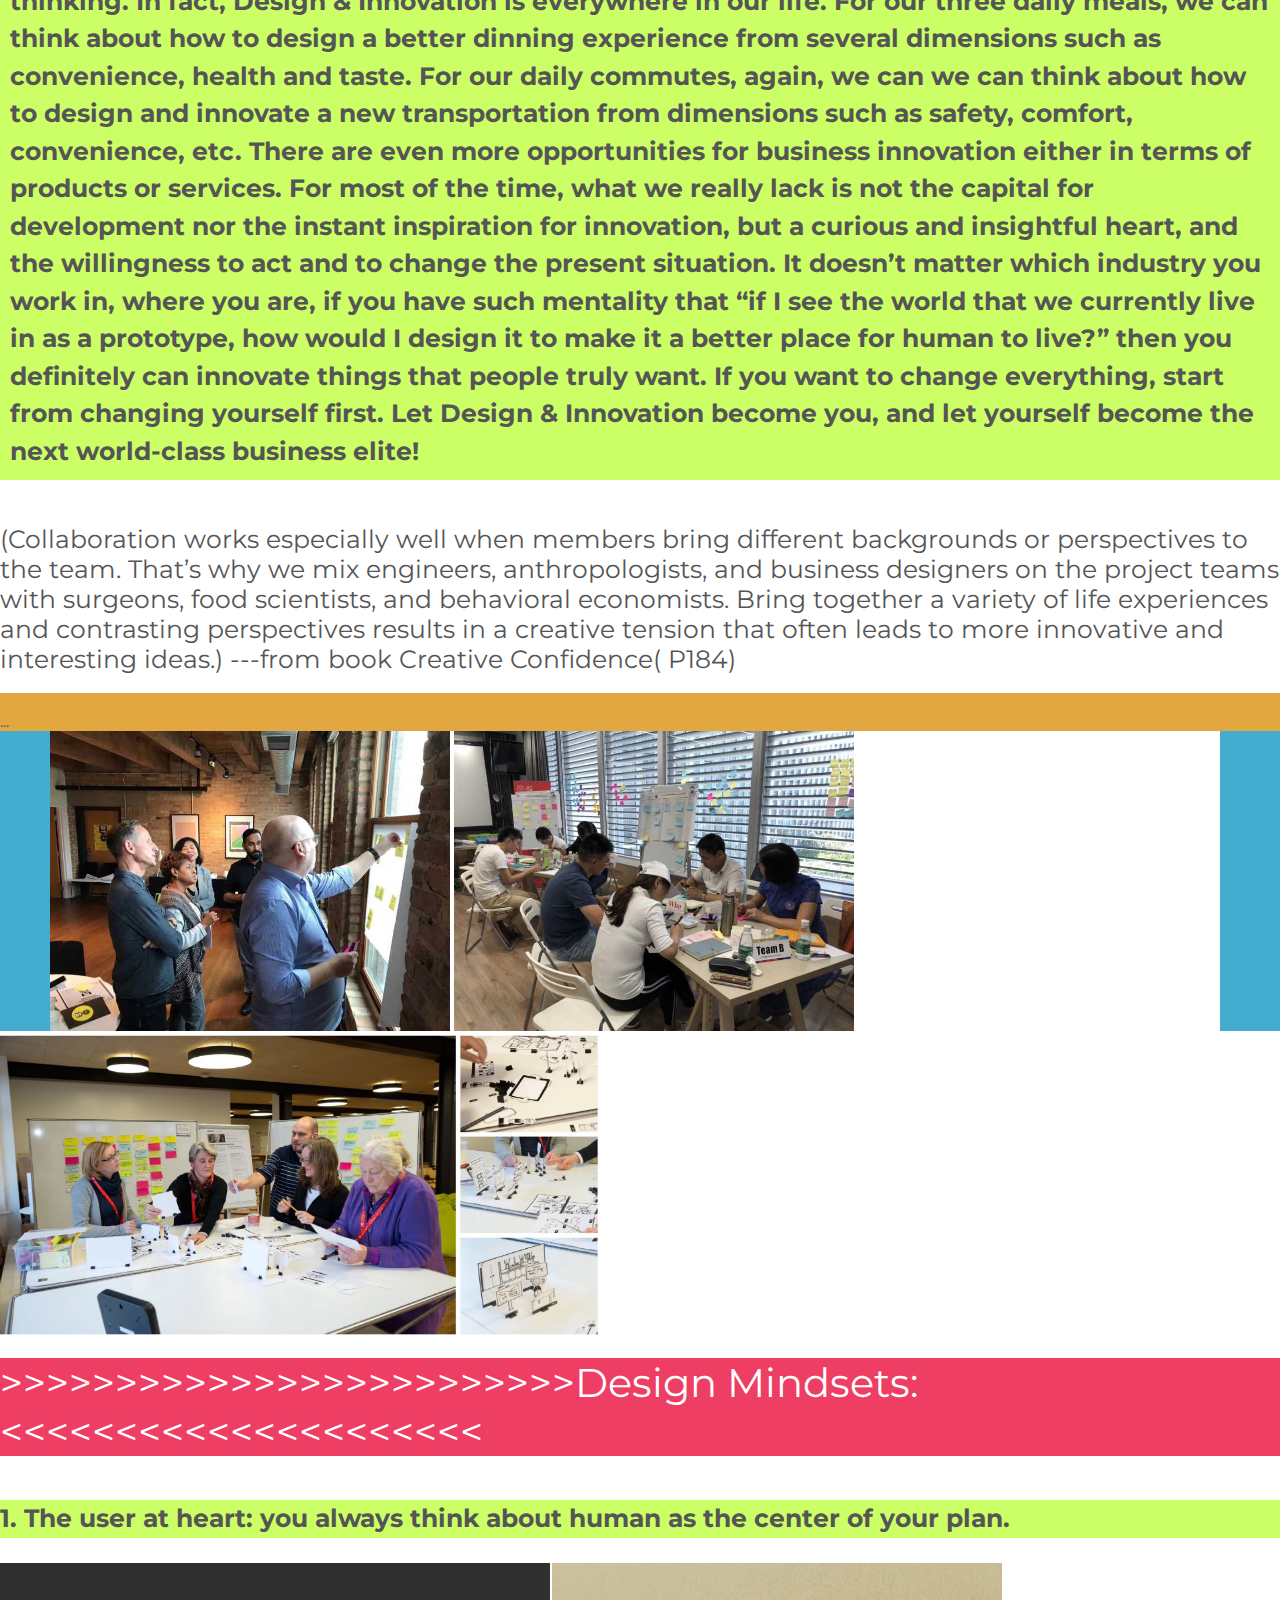
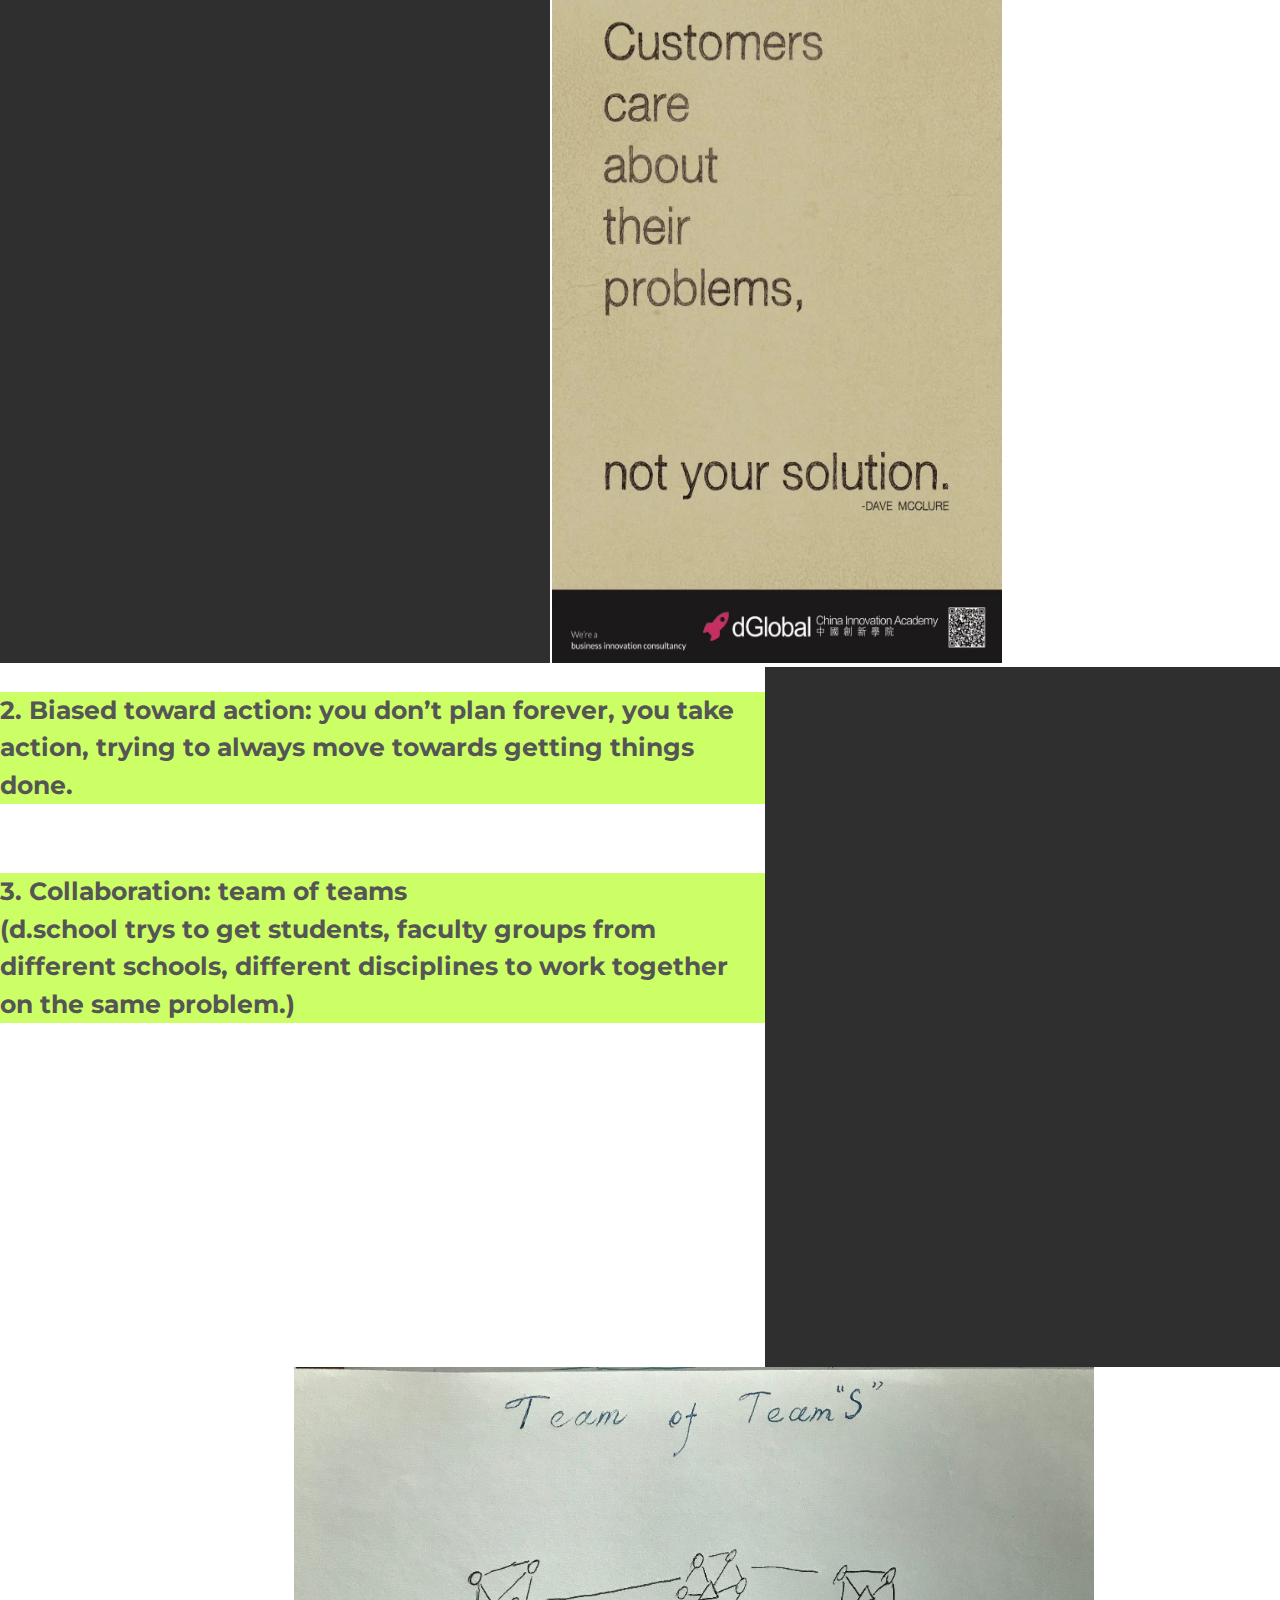
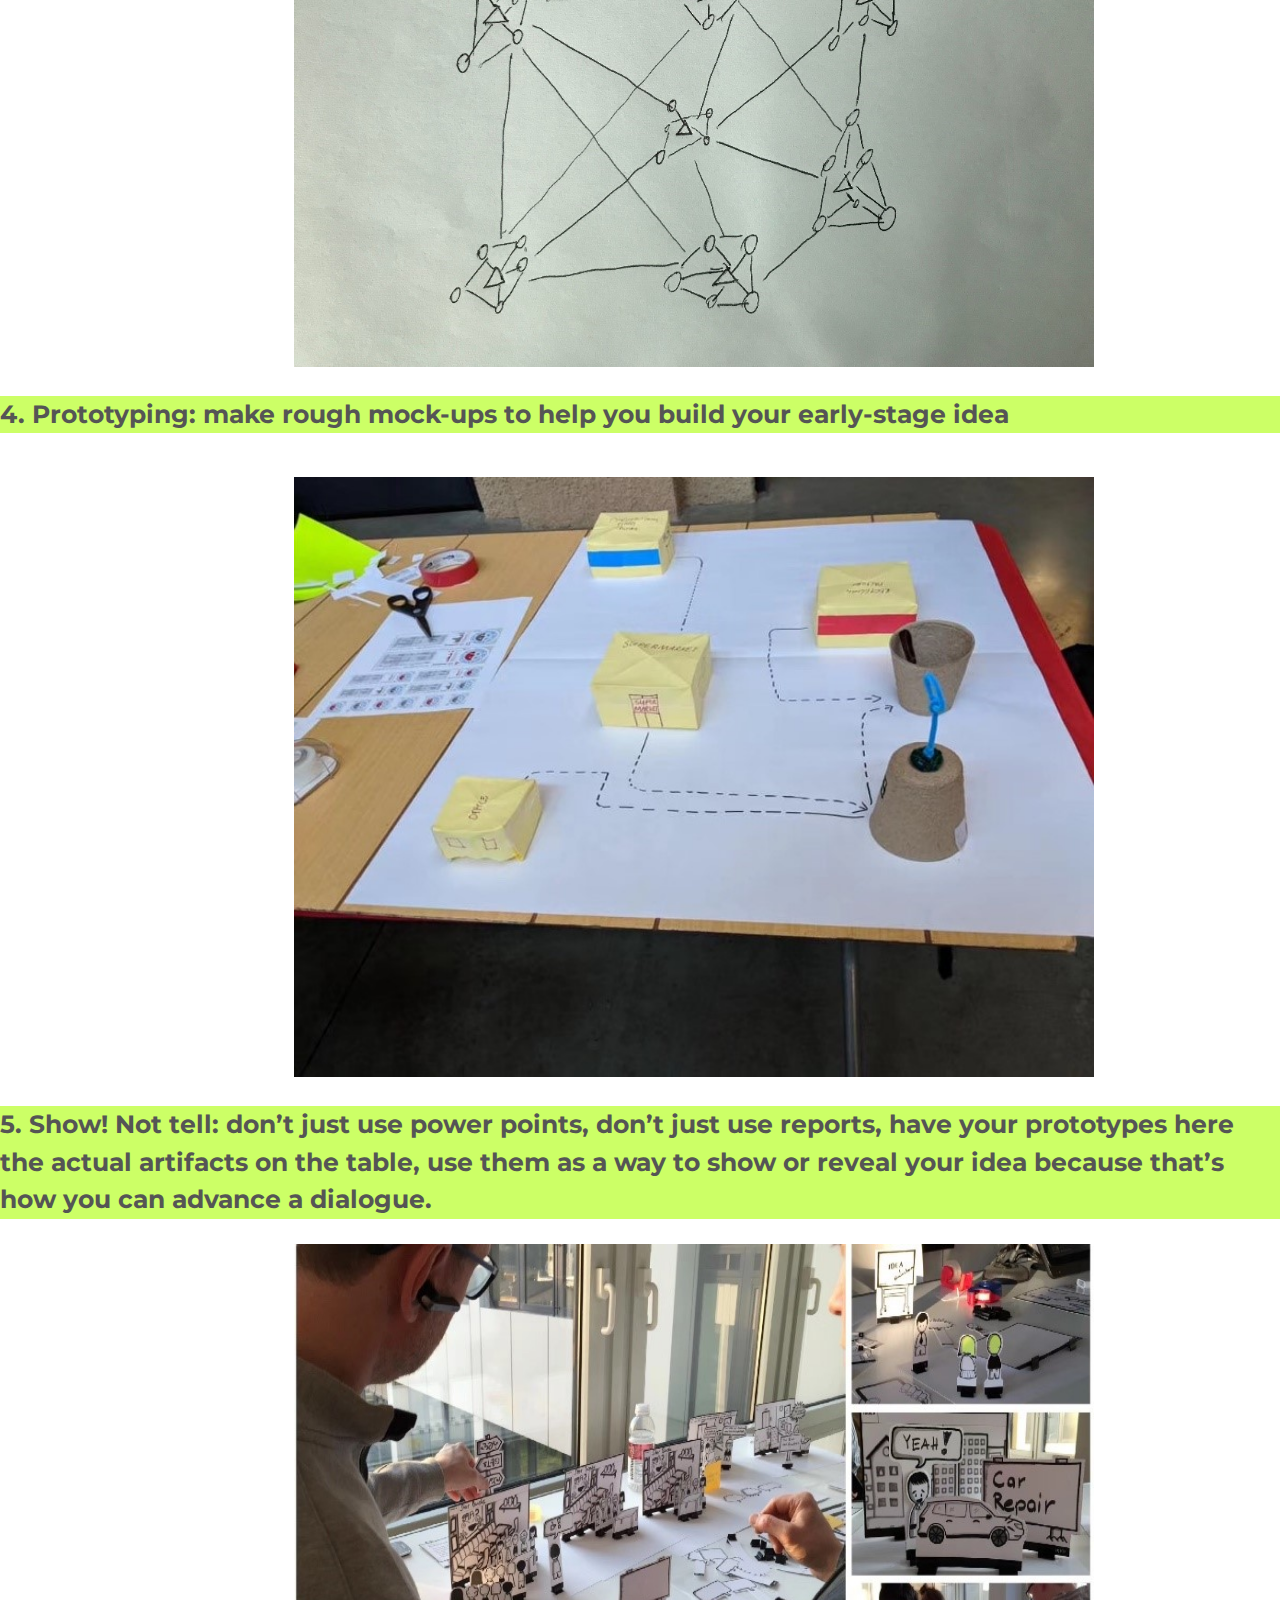
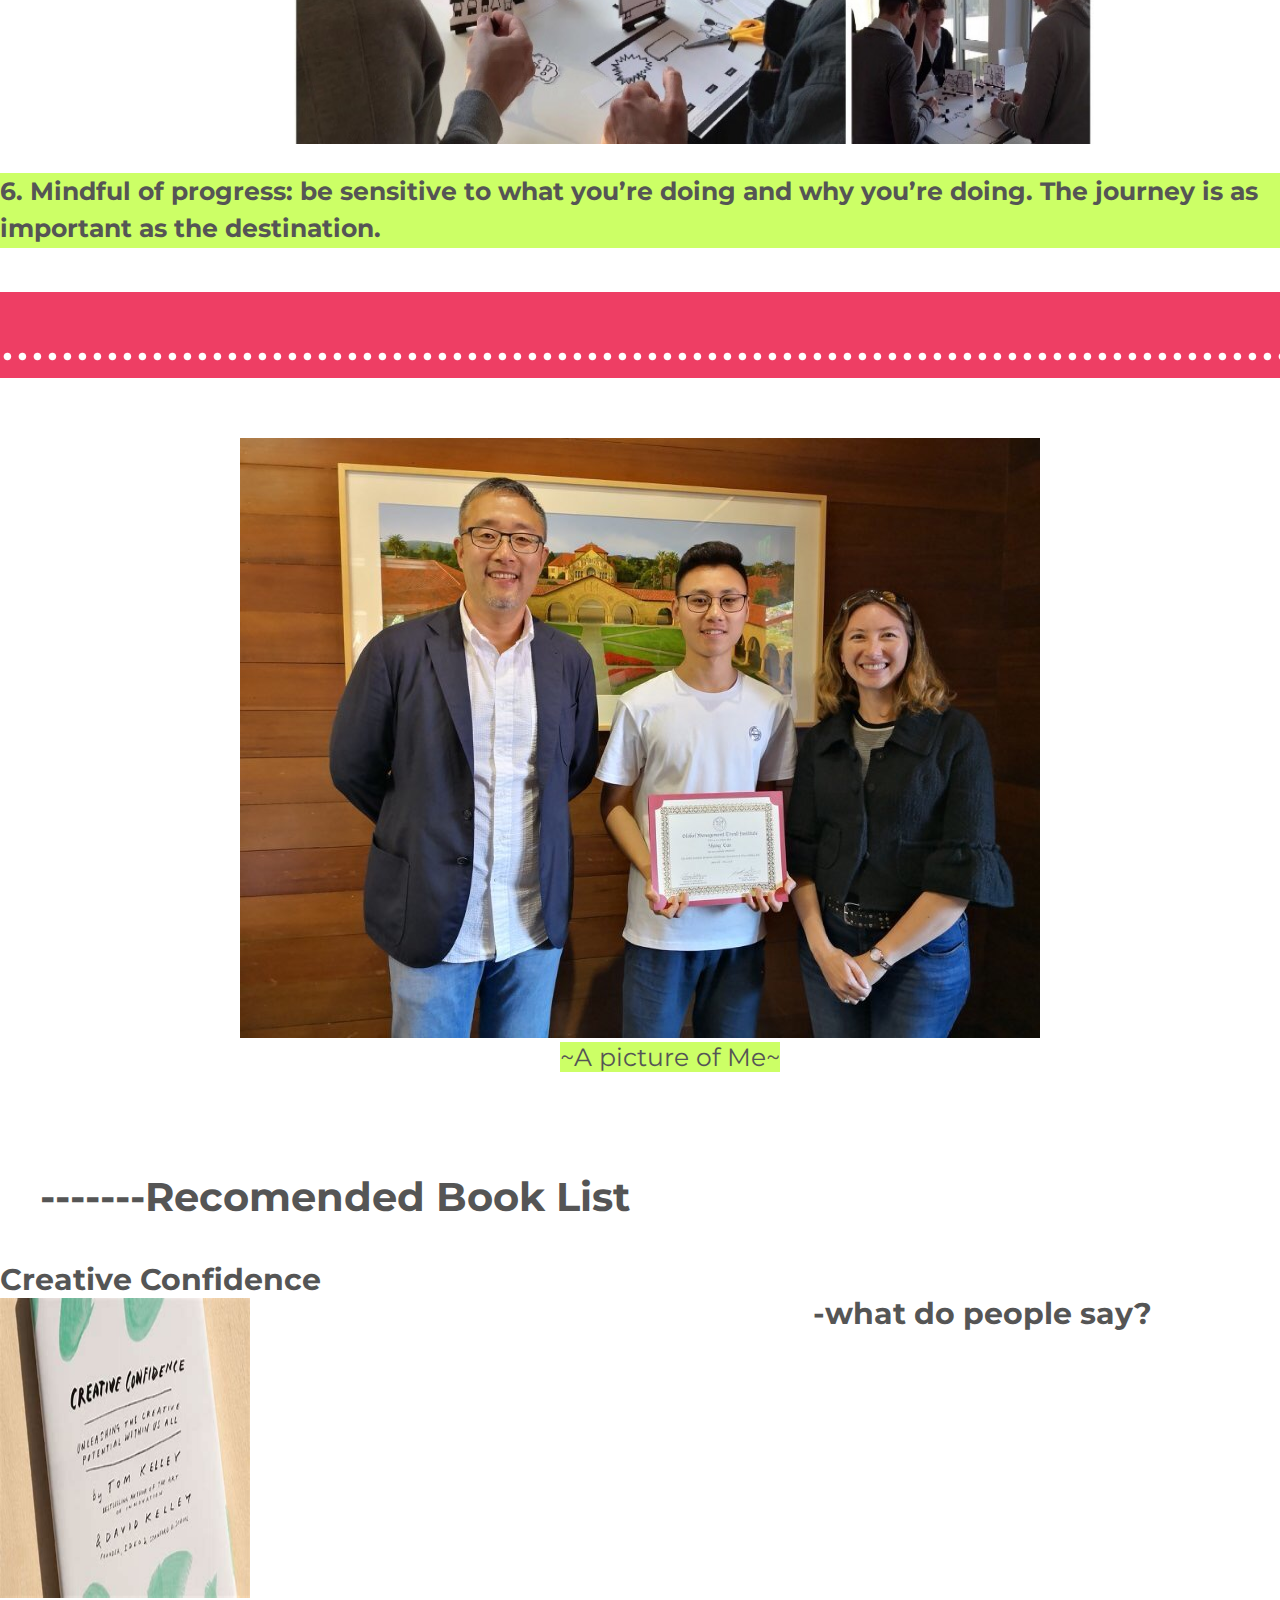
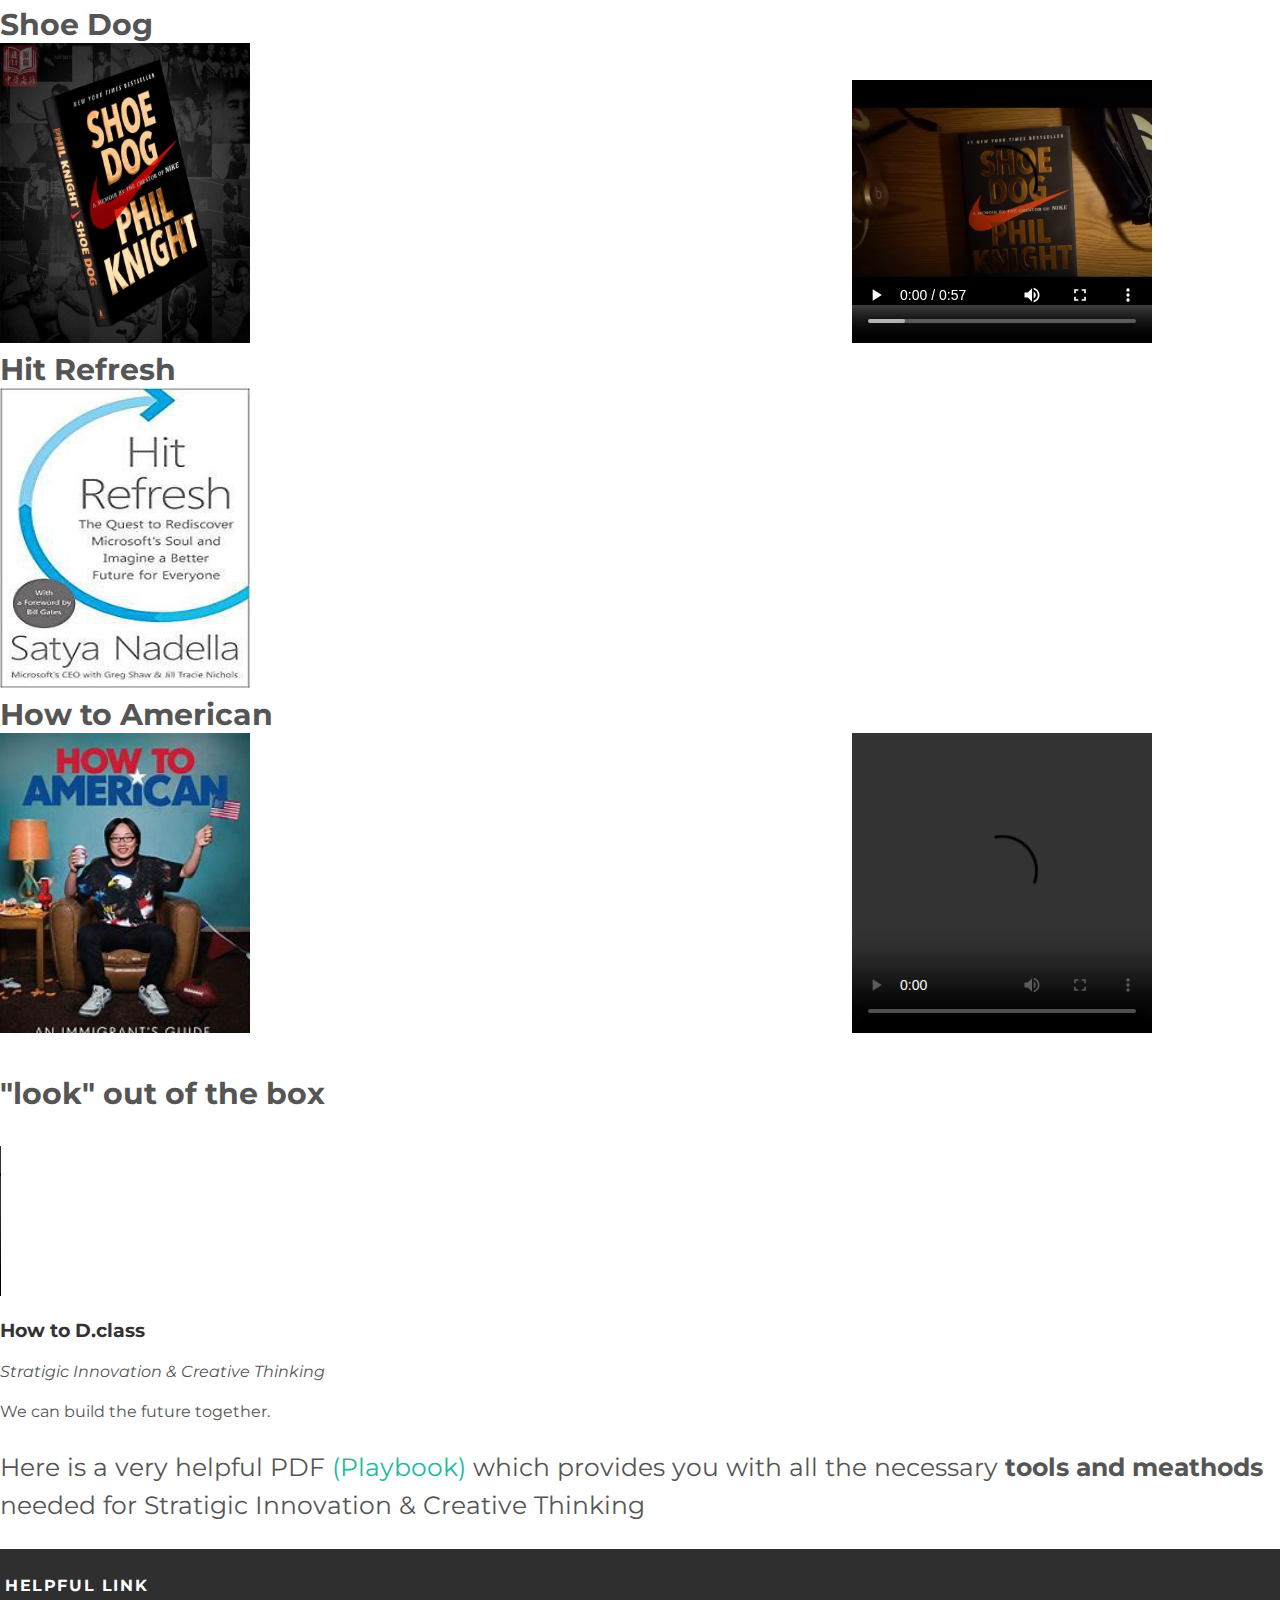
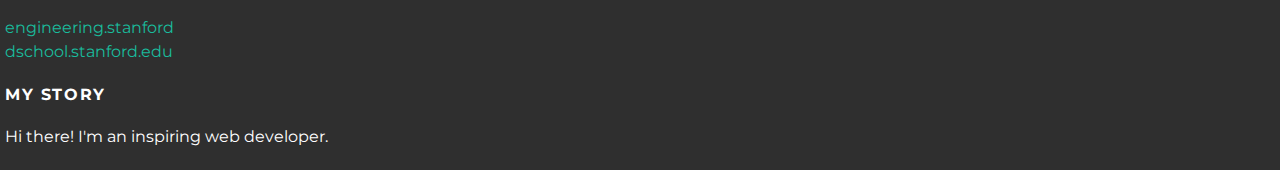
==== commit 48147057: "Update index.html" ====
--- a/index.html
+++ b/index.html
@@ -43,7 +43,7 @@
 <br>
 <br>
 <br>
-
+<br>
 <div class="pink float-R box"></div>
 <div class="pink float-L box"></div>
 <h2 ><span style="margin-left:500px; font-size: 30px;"> ~My traveling Blog~</span></h2>
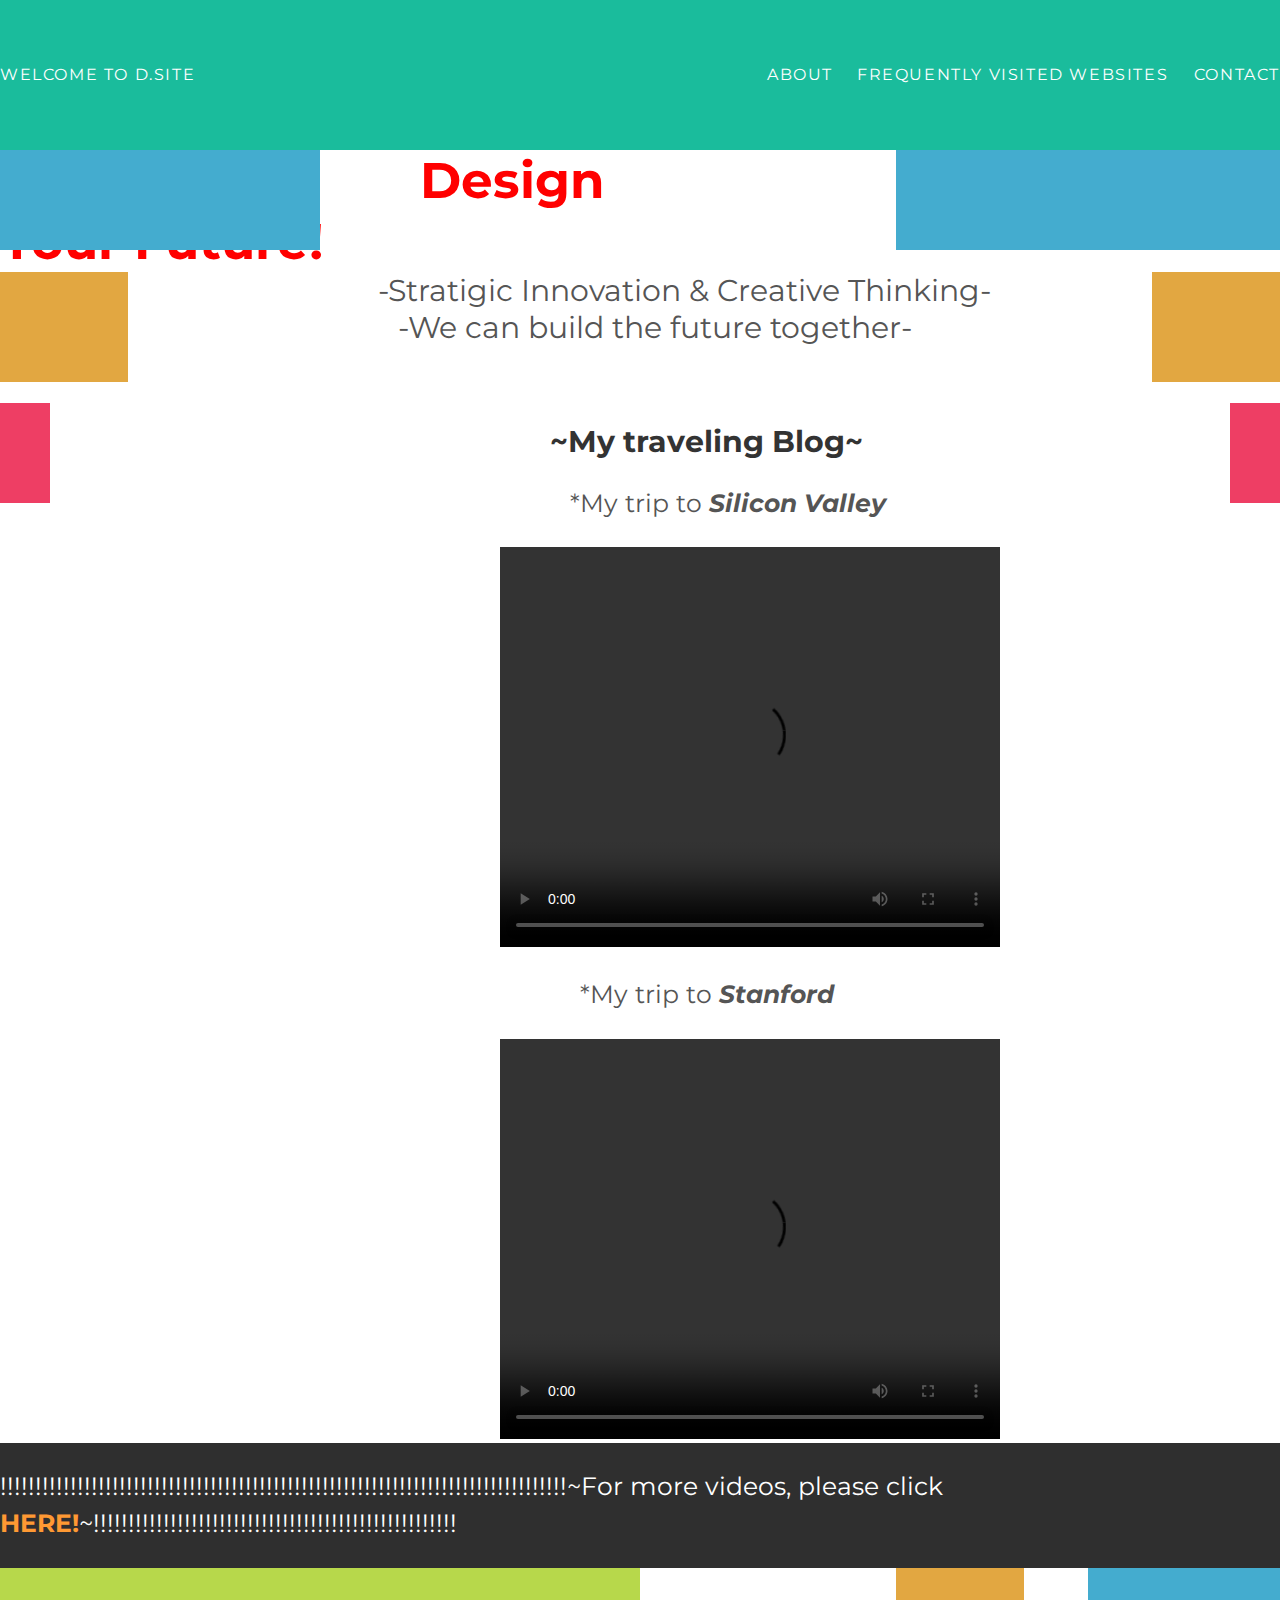
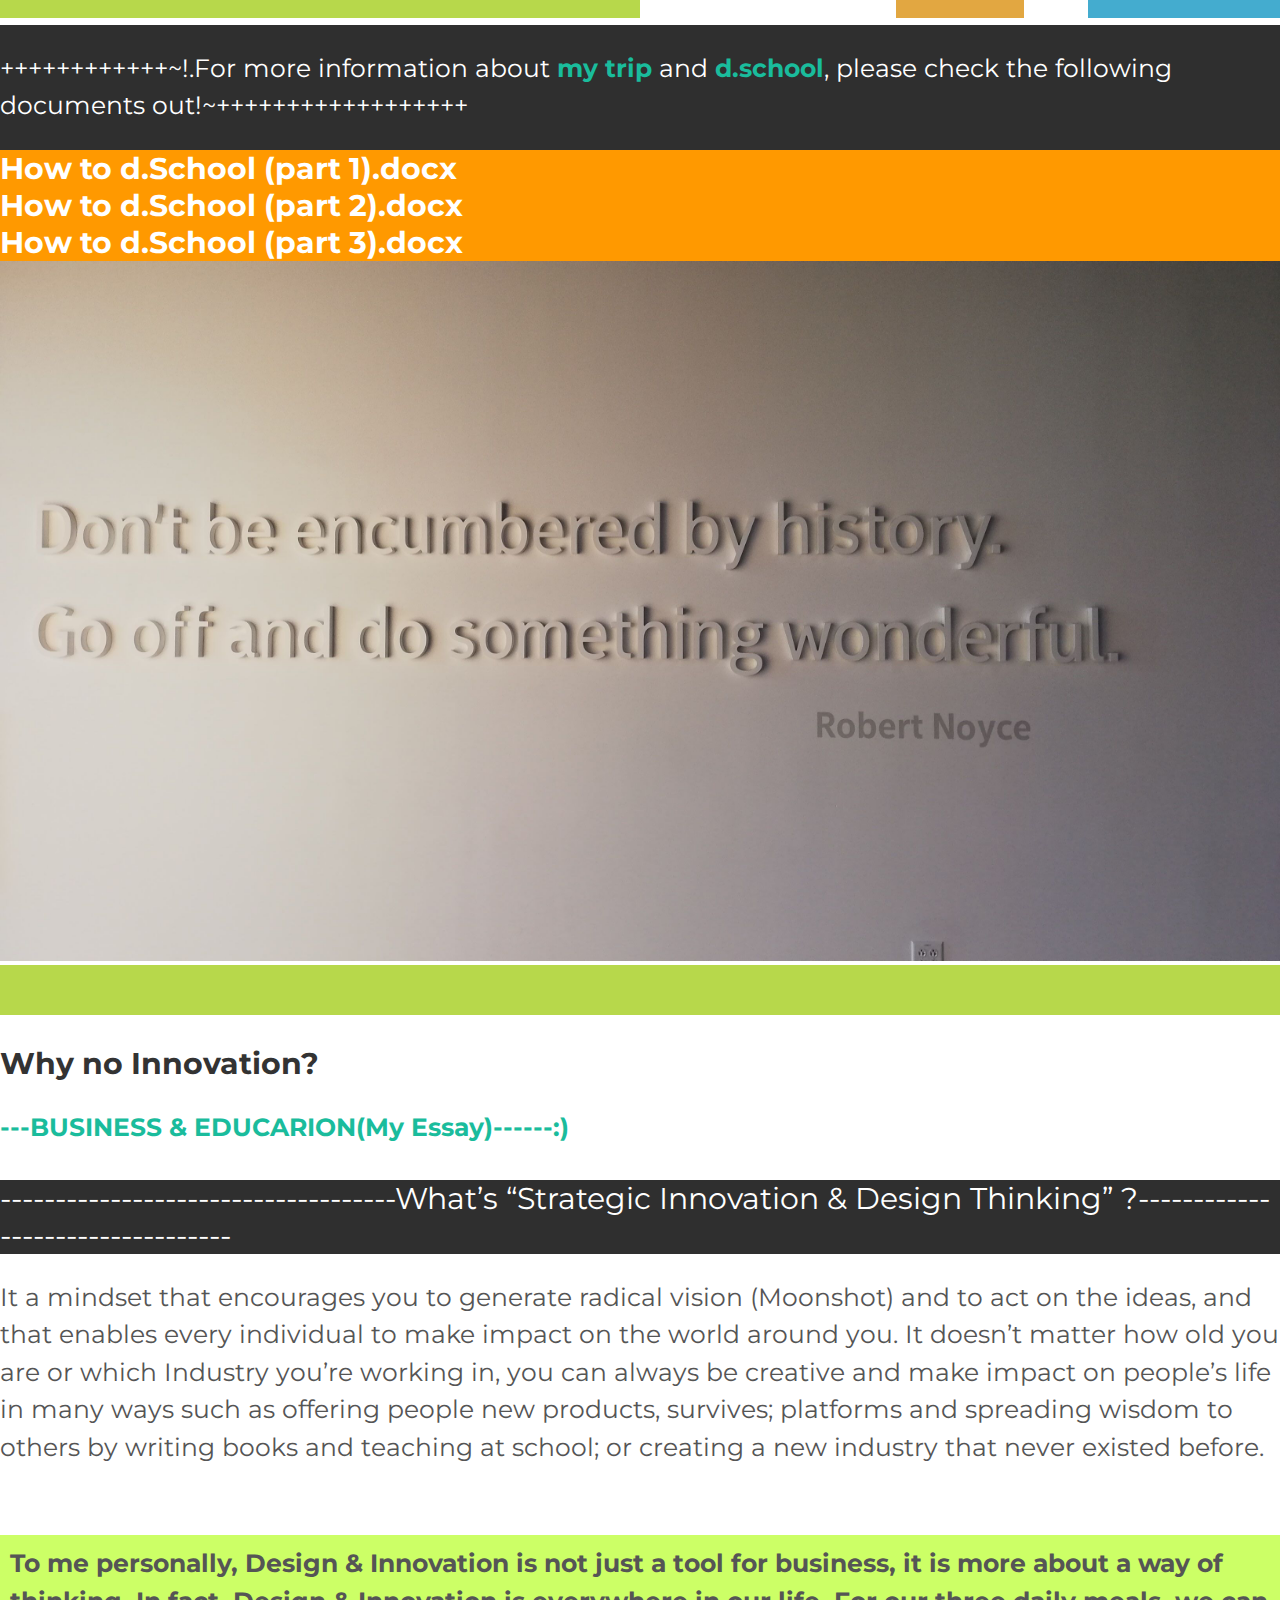
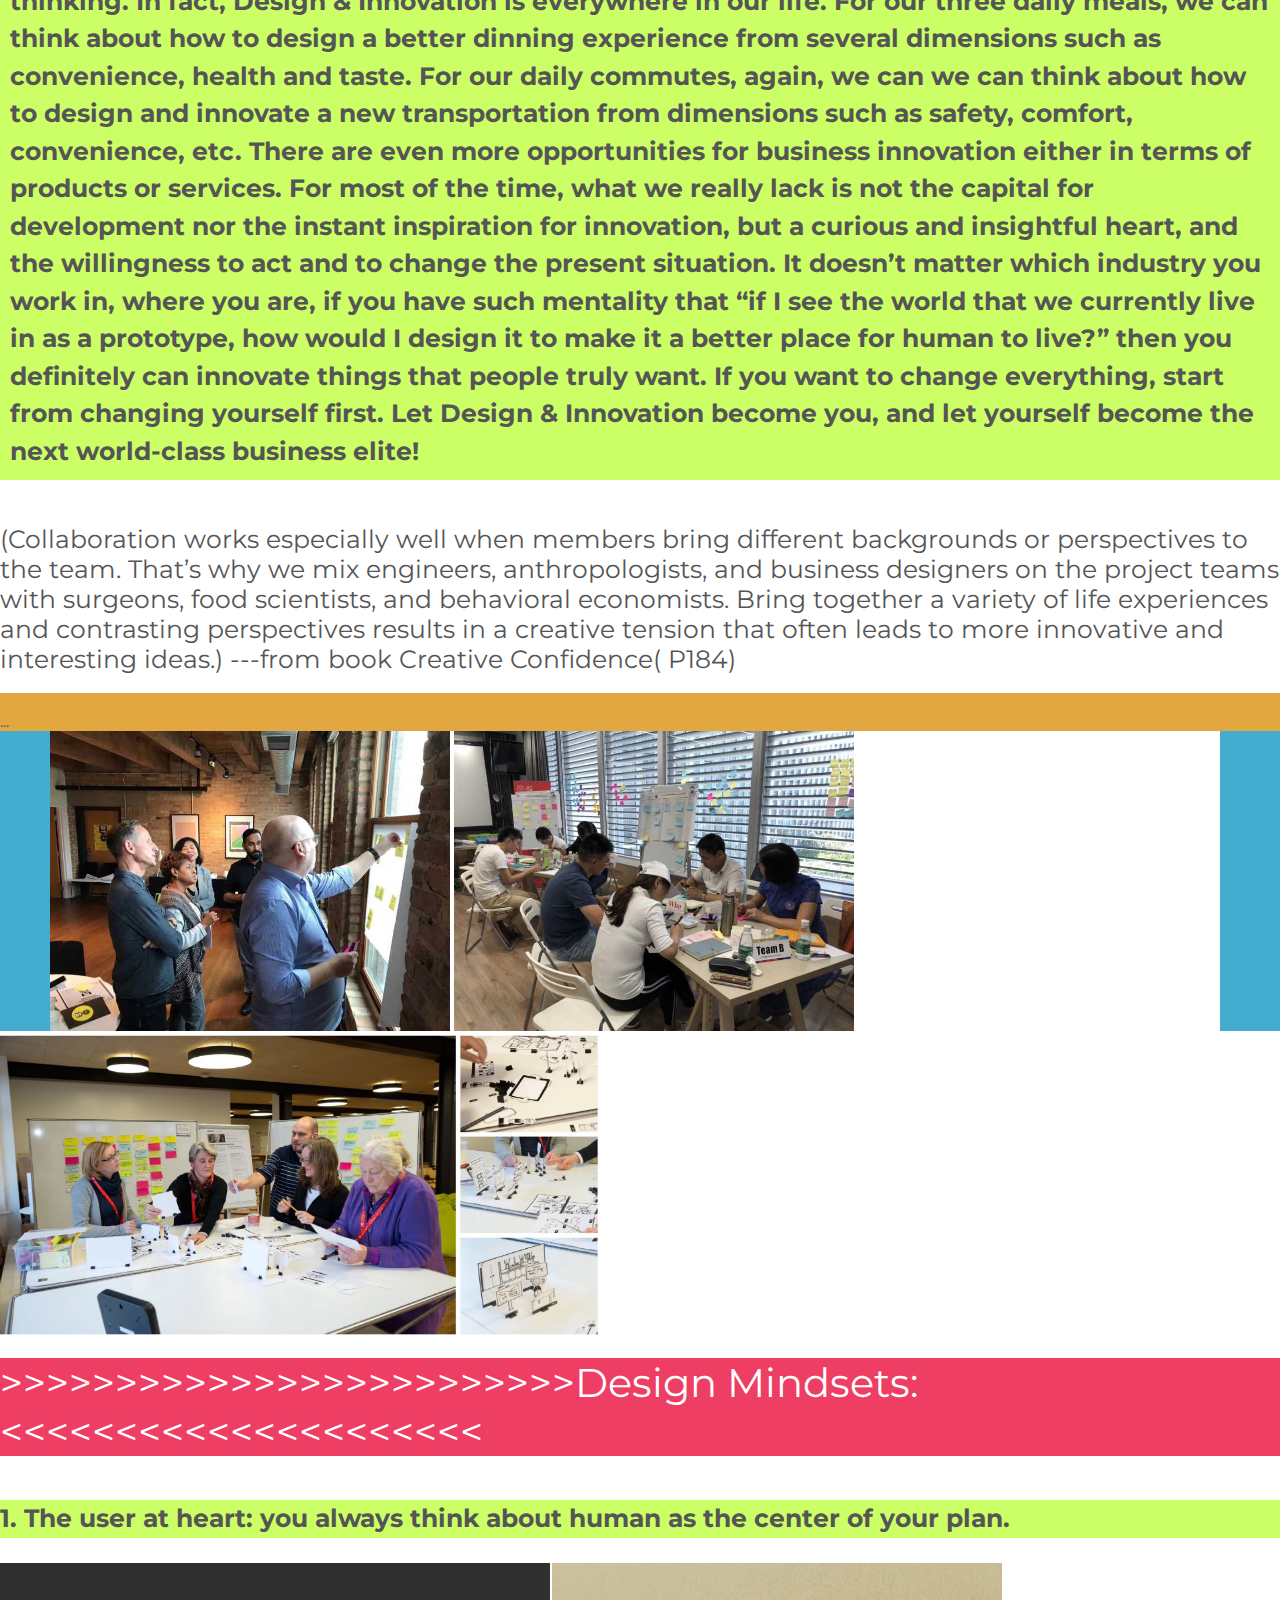
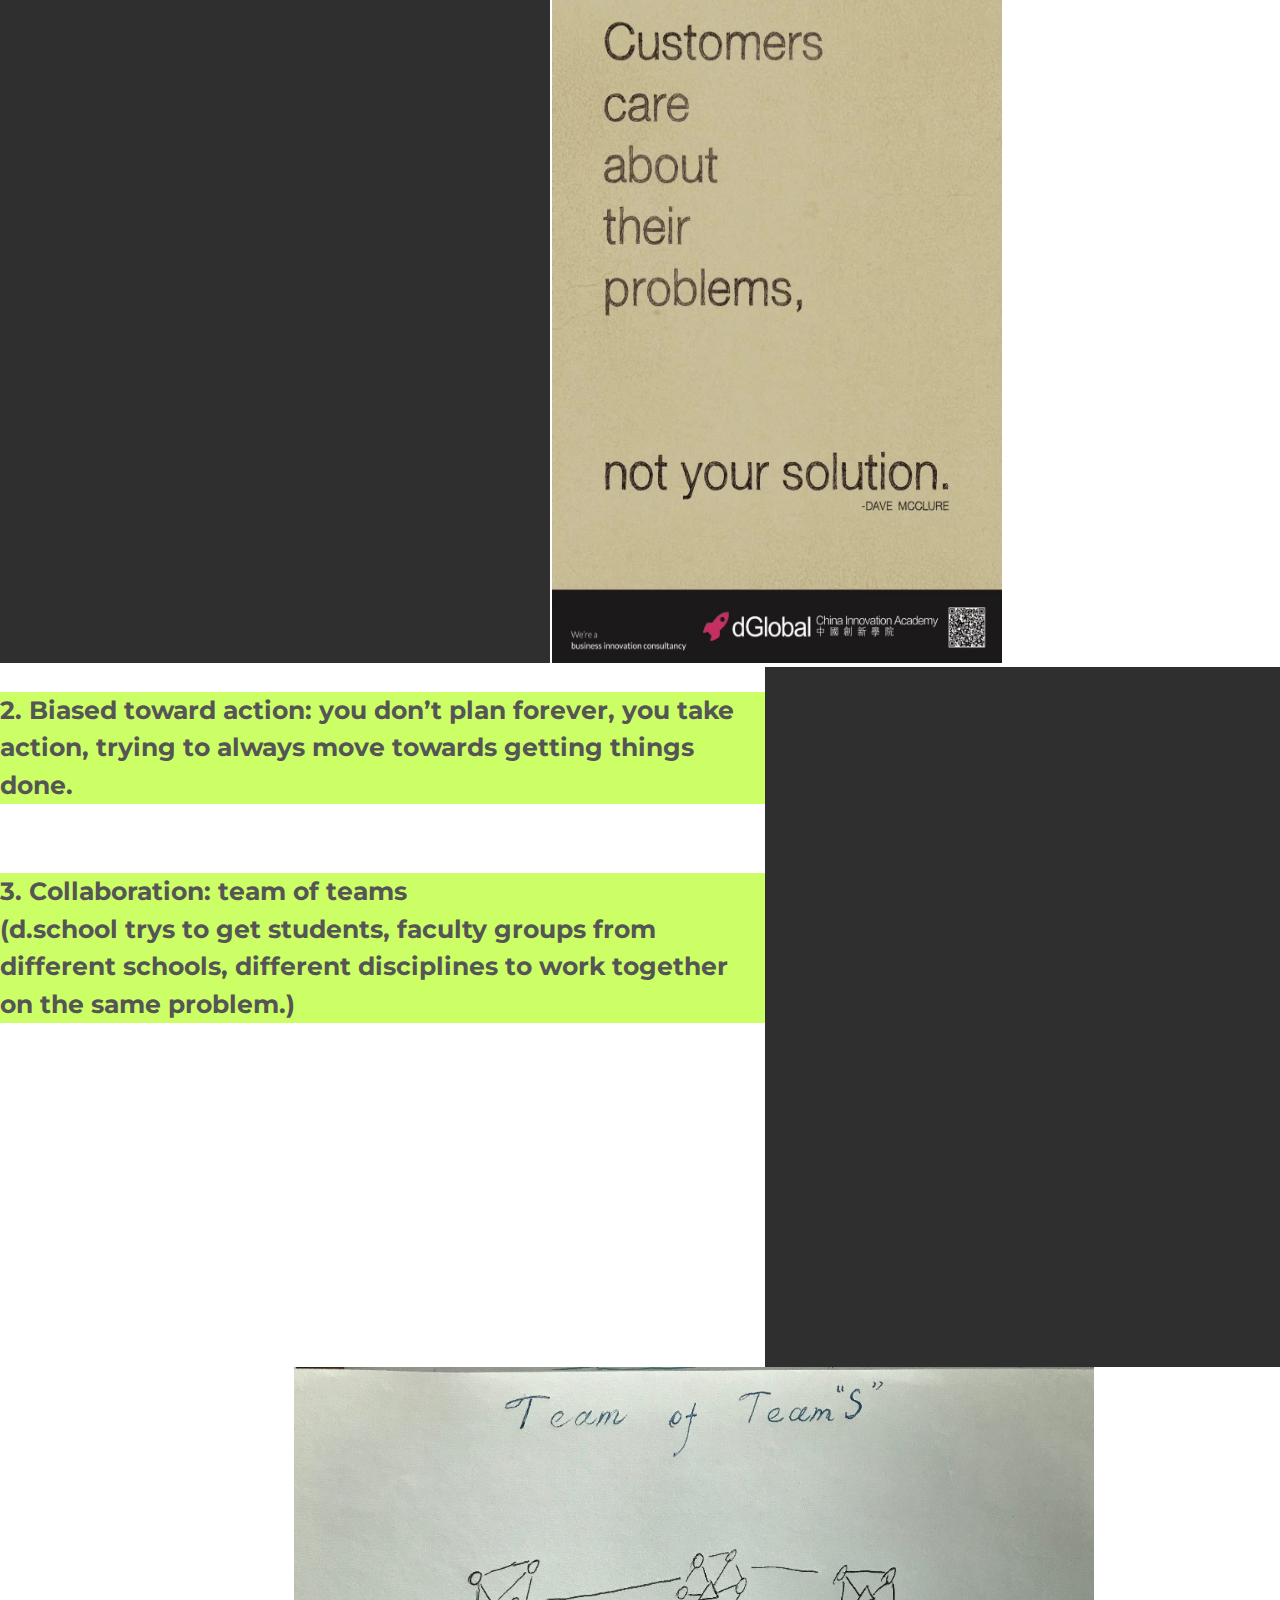
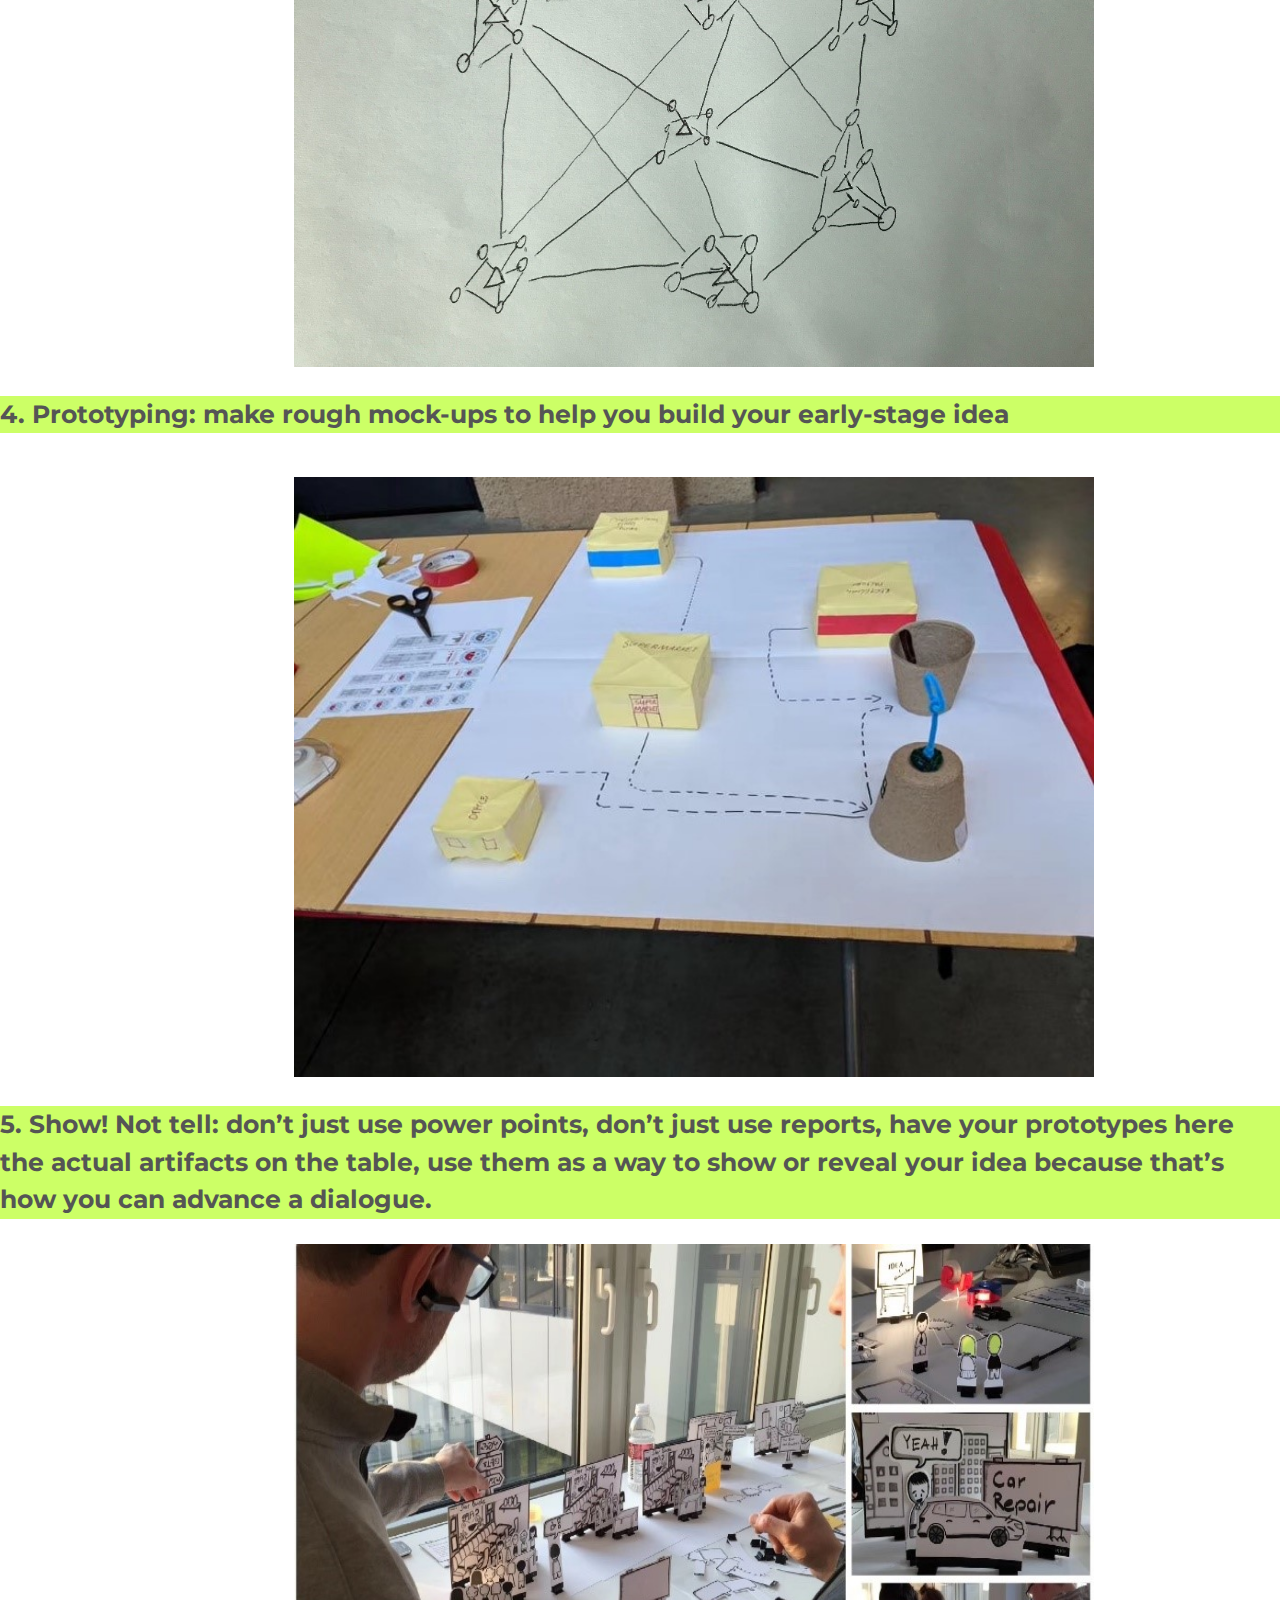
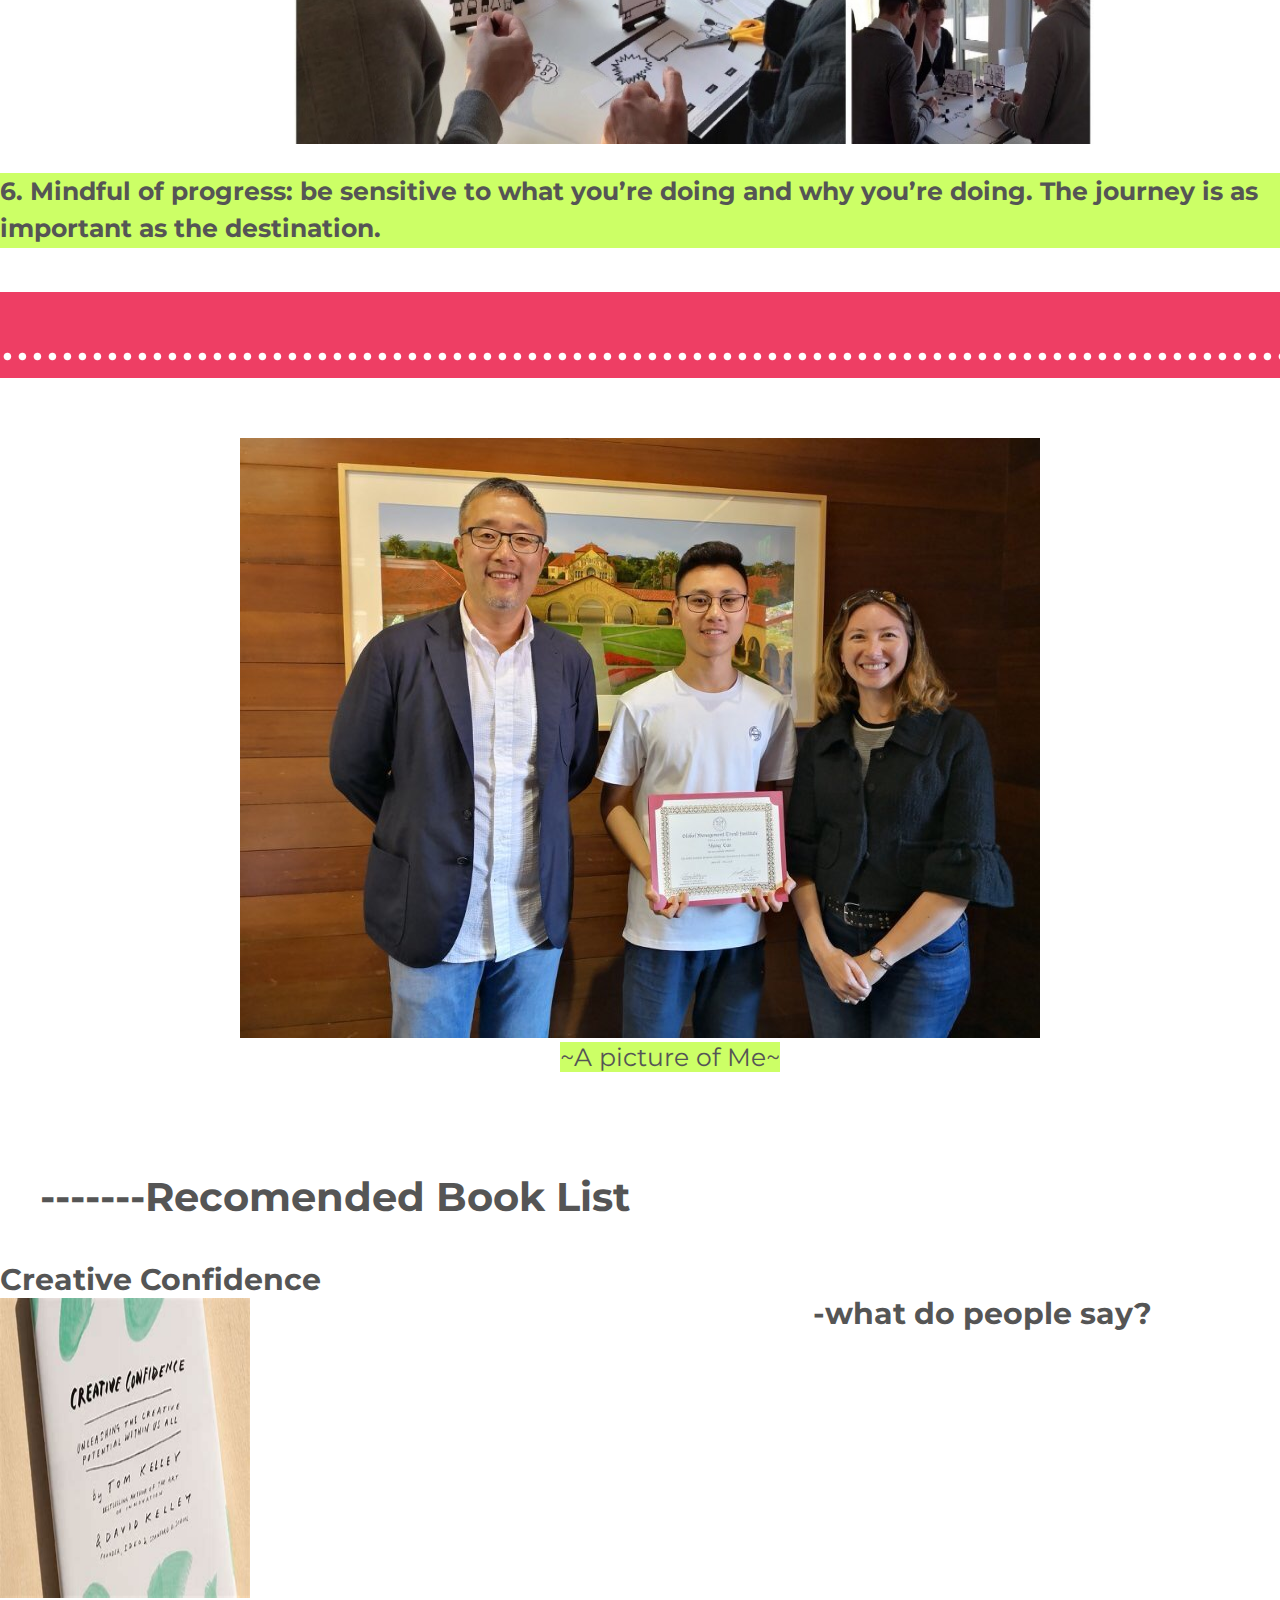
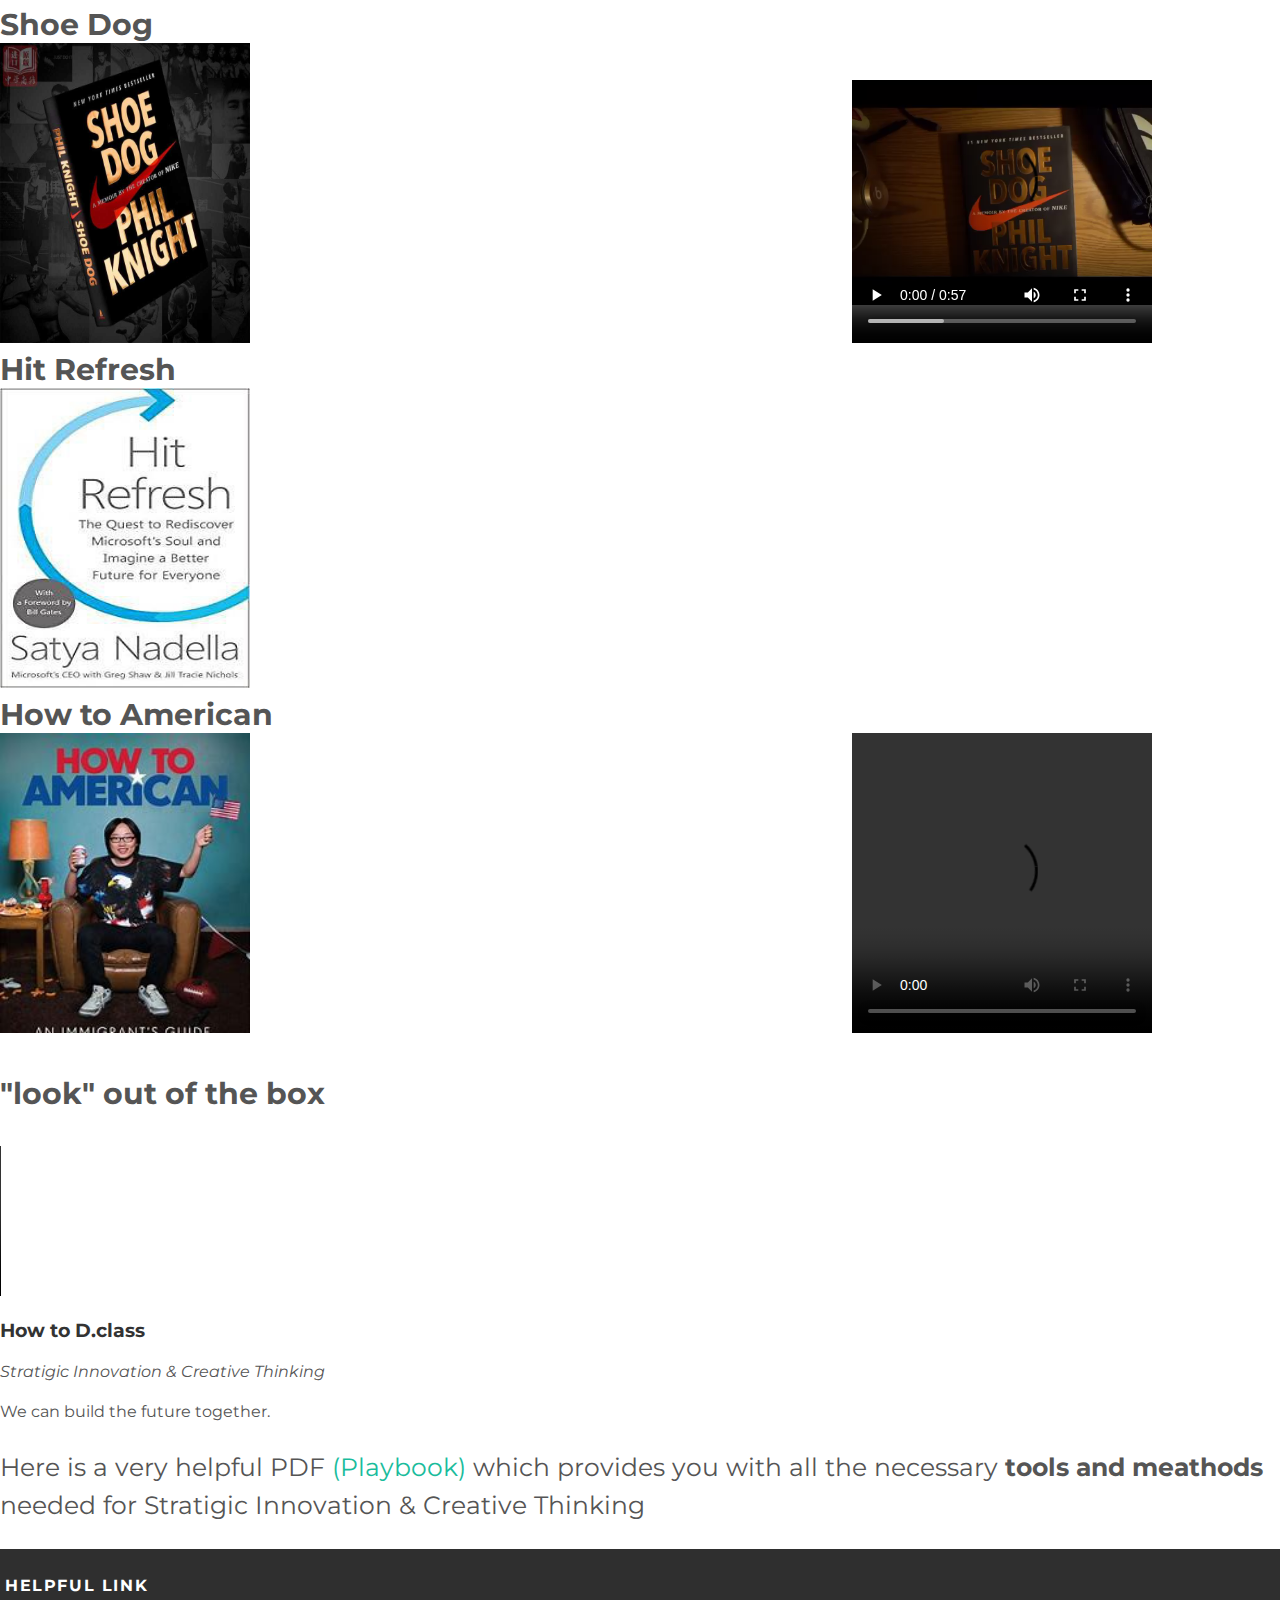
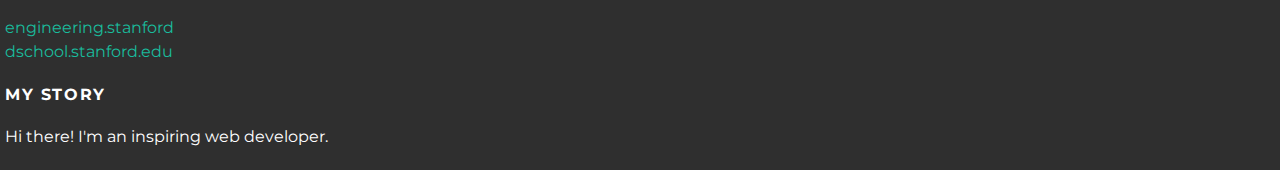
==== commit 4313dd11: "Update index.html" ====
--- a/index.html
+++ b/index.html
@@ -65,7 +65,7 @@
     </video>
 </div>
 <div id="video-link">
-<p>!!!!!!!!!!!!!!!!!!!!!!!!!!!!!!!!!!!!!!!!!!!!!!!!!!!!!!!!!!!!!!!!!!!!!!!!!!!!!!!!!~For more videos, please click<a  href="video.html" style="  color: #FF9933; font-weight: bold;" > HERE!</a>~!!!!!!!!!!!!!!!!!!!!!!!!!!!!!!!!!!!!!!!!!!!!!!!!!!!!!!!!!!!!!!!!!!!!!!!!!!!!!!!!</p>
+<p>!!!!!!!!!!!!!!!!!!!!!!!!!!!!!!!!!!!!!!!!!!!!!!!!!!!!!!!!!!!!!!!!!!!!!!!!!!!!!!!!!~For more videos, please click<a  href="video.html" style="  color: #FF9933; font-weight: bold;" > HERE!</a>~!!!!!!!!!!!!!!!!!!!!!!!!!!!!!!!!!!!!!!!!!!!!!!!!!!!!</p>
 </div>
 <br>
 <br>
@@ -82,7 +82,7 @@
 
 
               <div id="video-link">
-              <p>++++++++++~!.For more information about <a style="font-weight:bold;">my trip</a> and <a style="font-weight:bold;">d.school</a>, please check the following documents out!</a>~+++++++++++</p>
+              <p>++++++++++++~!.For more information about <a style="font-weight:bold;">my trip</a> and <a style="font-weight:bold;">d.school</a>, please check the following documents out!</a>~++++++++++++++++++</p>
               </div>
               <br>
               <div style="background: #FF9900;font-size:30px;color:#ffffff">
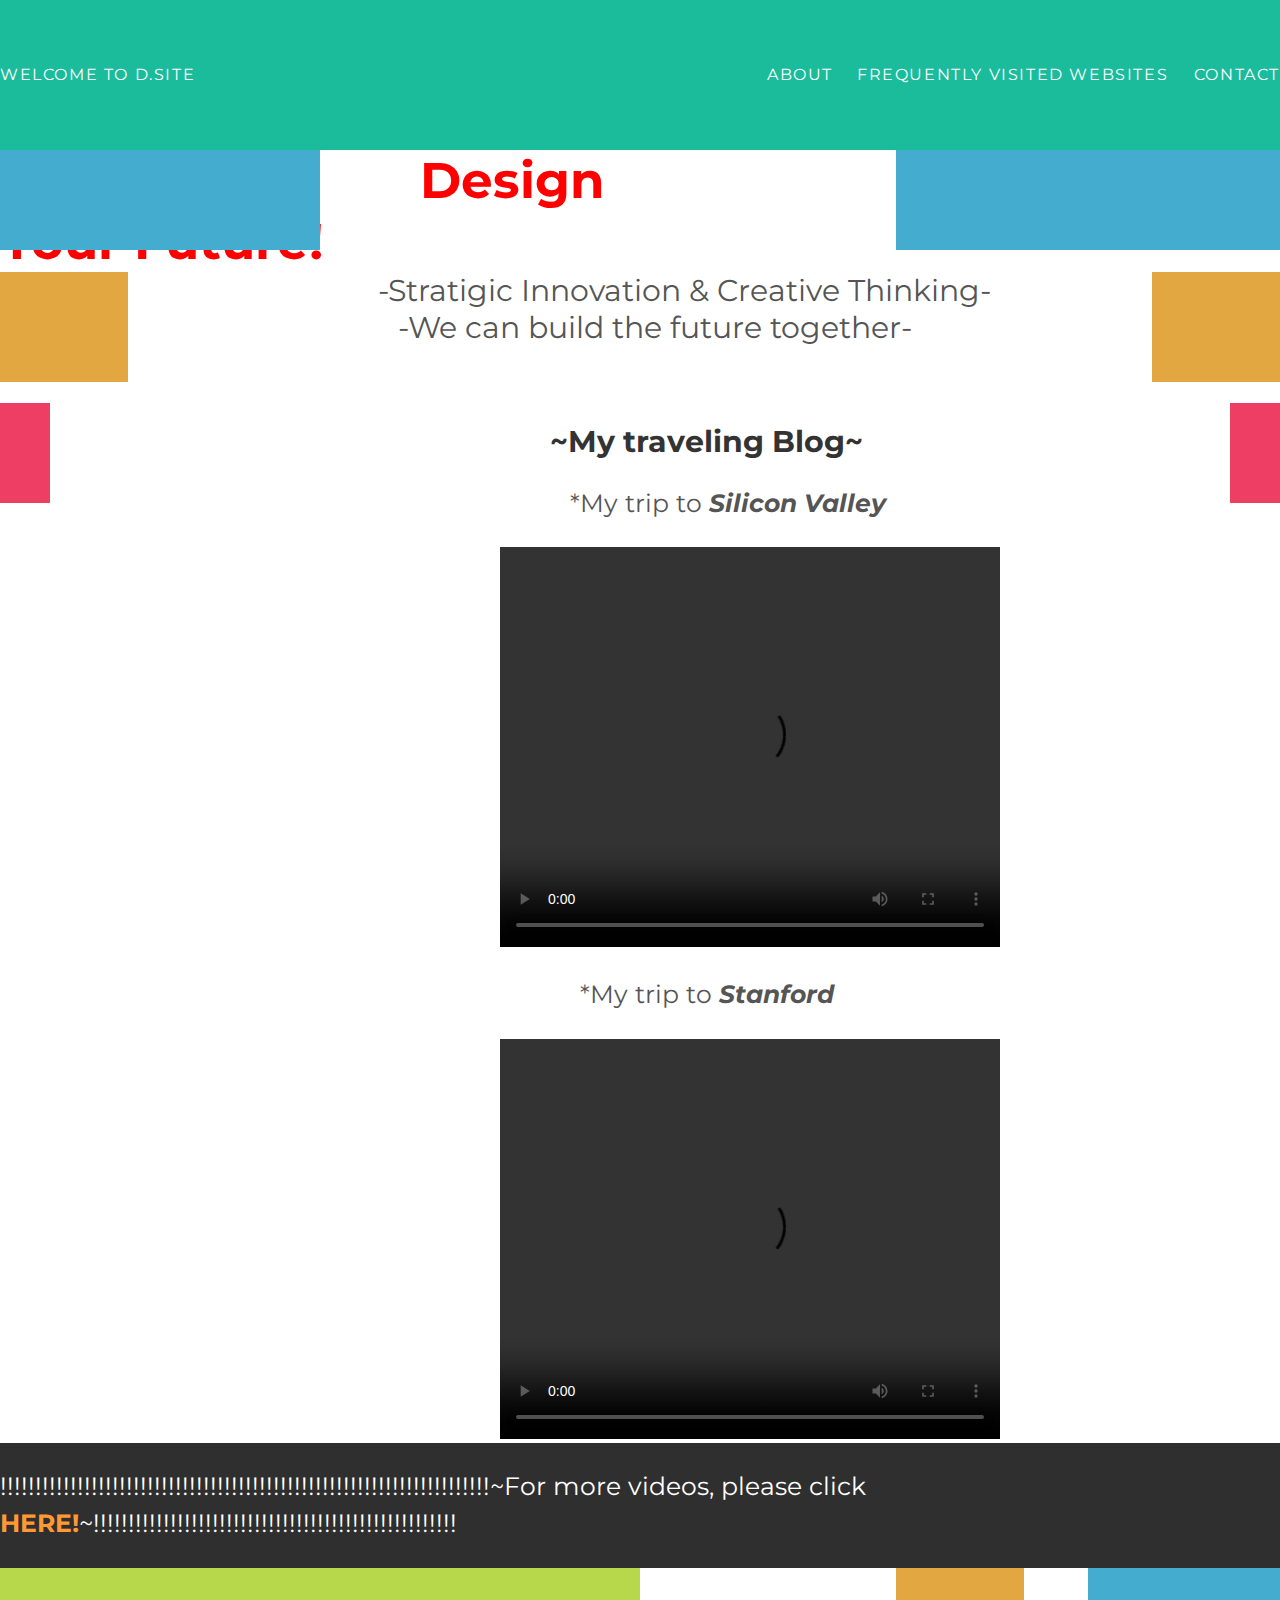
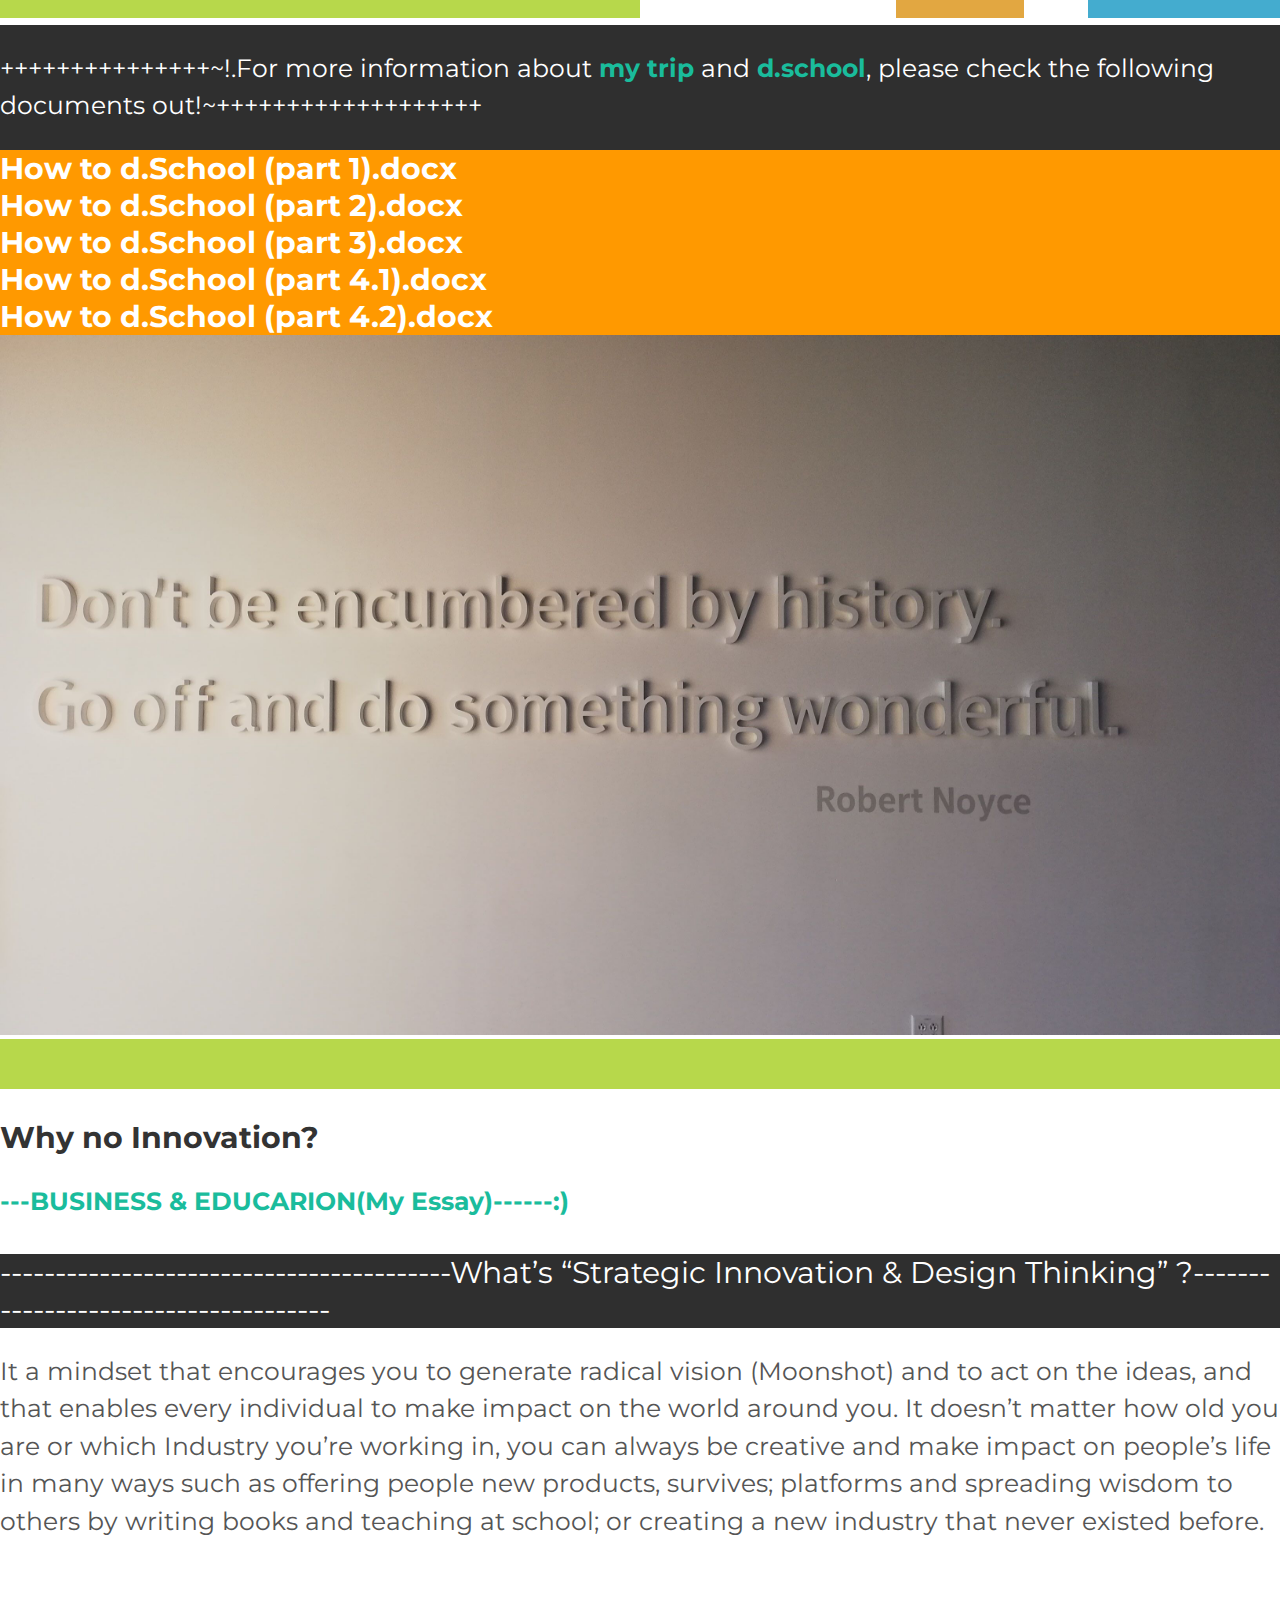
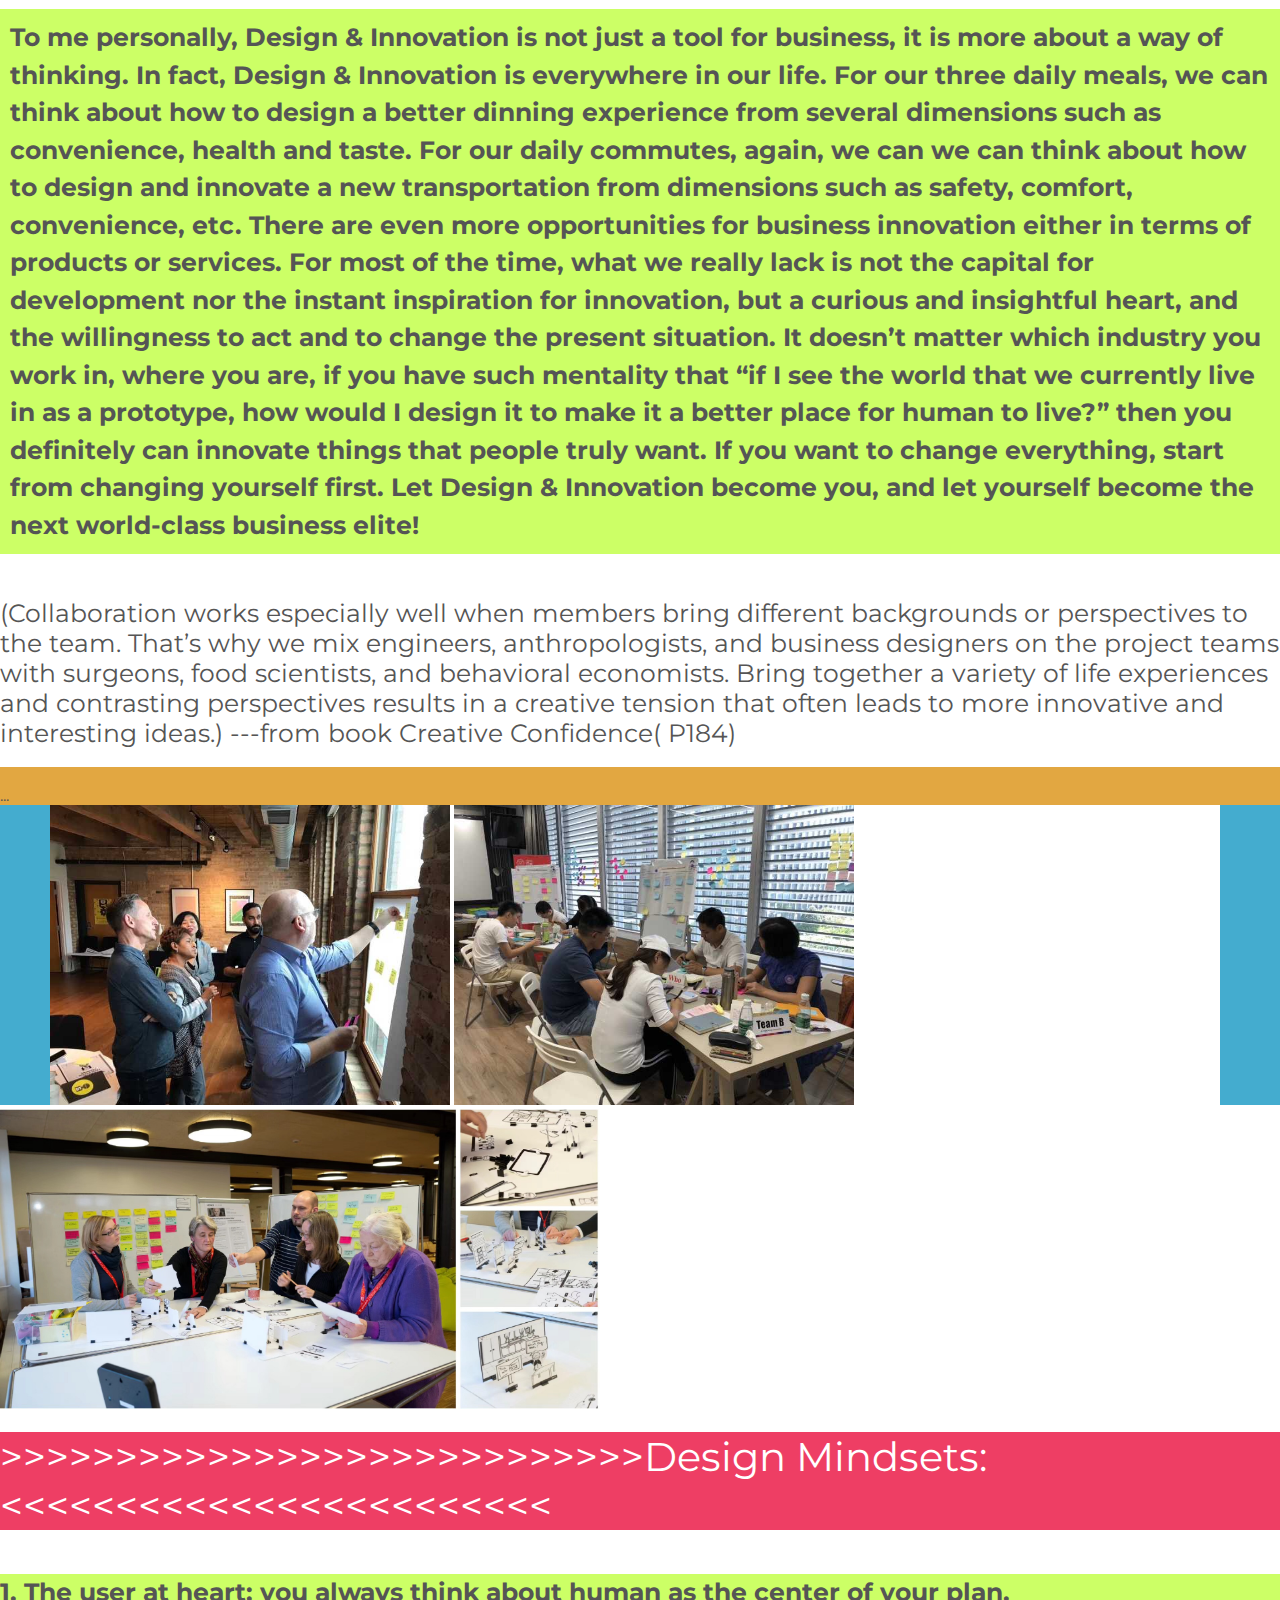
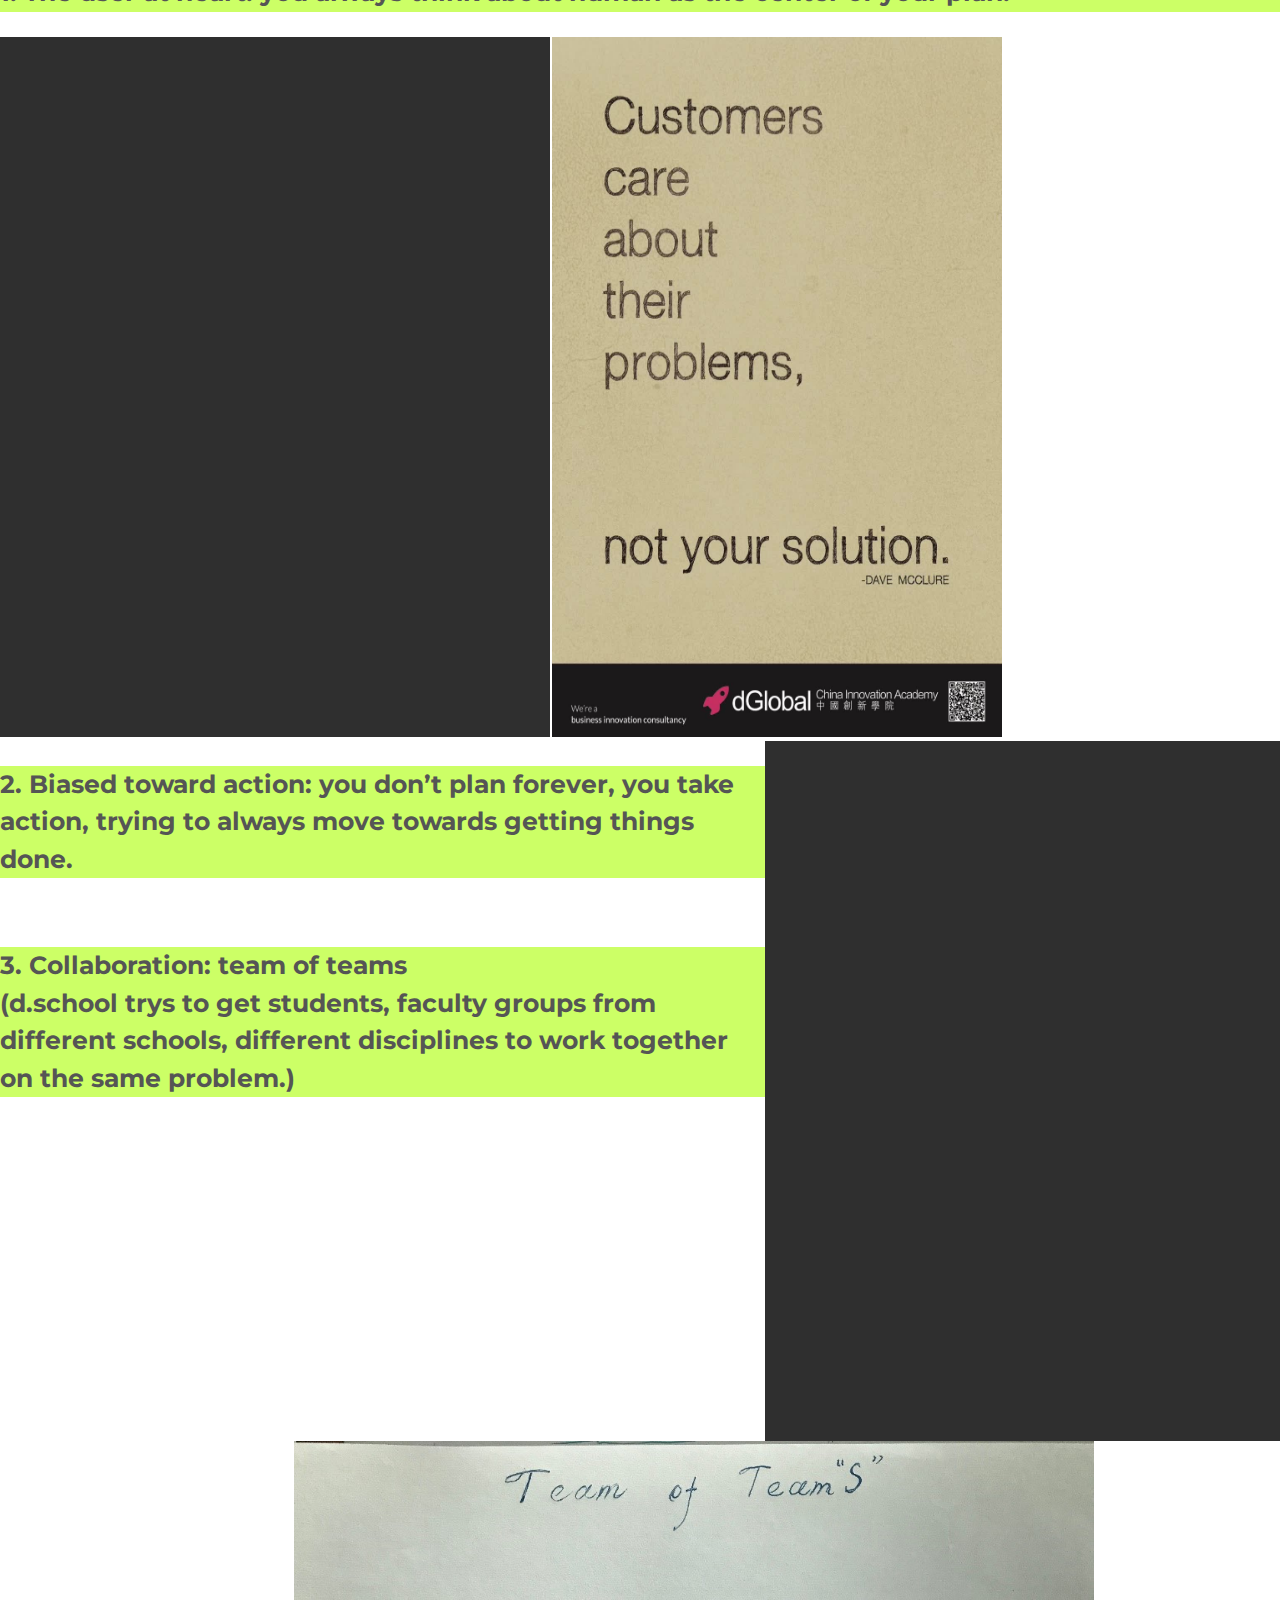
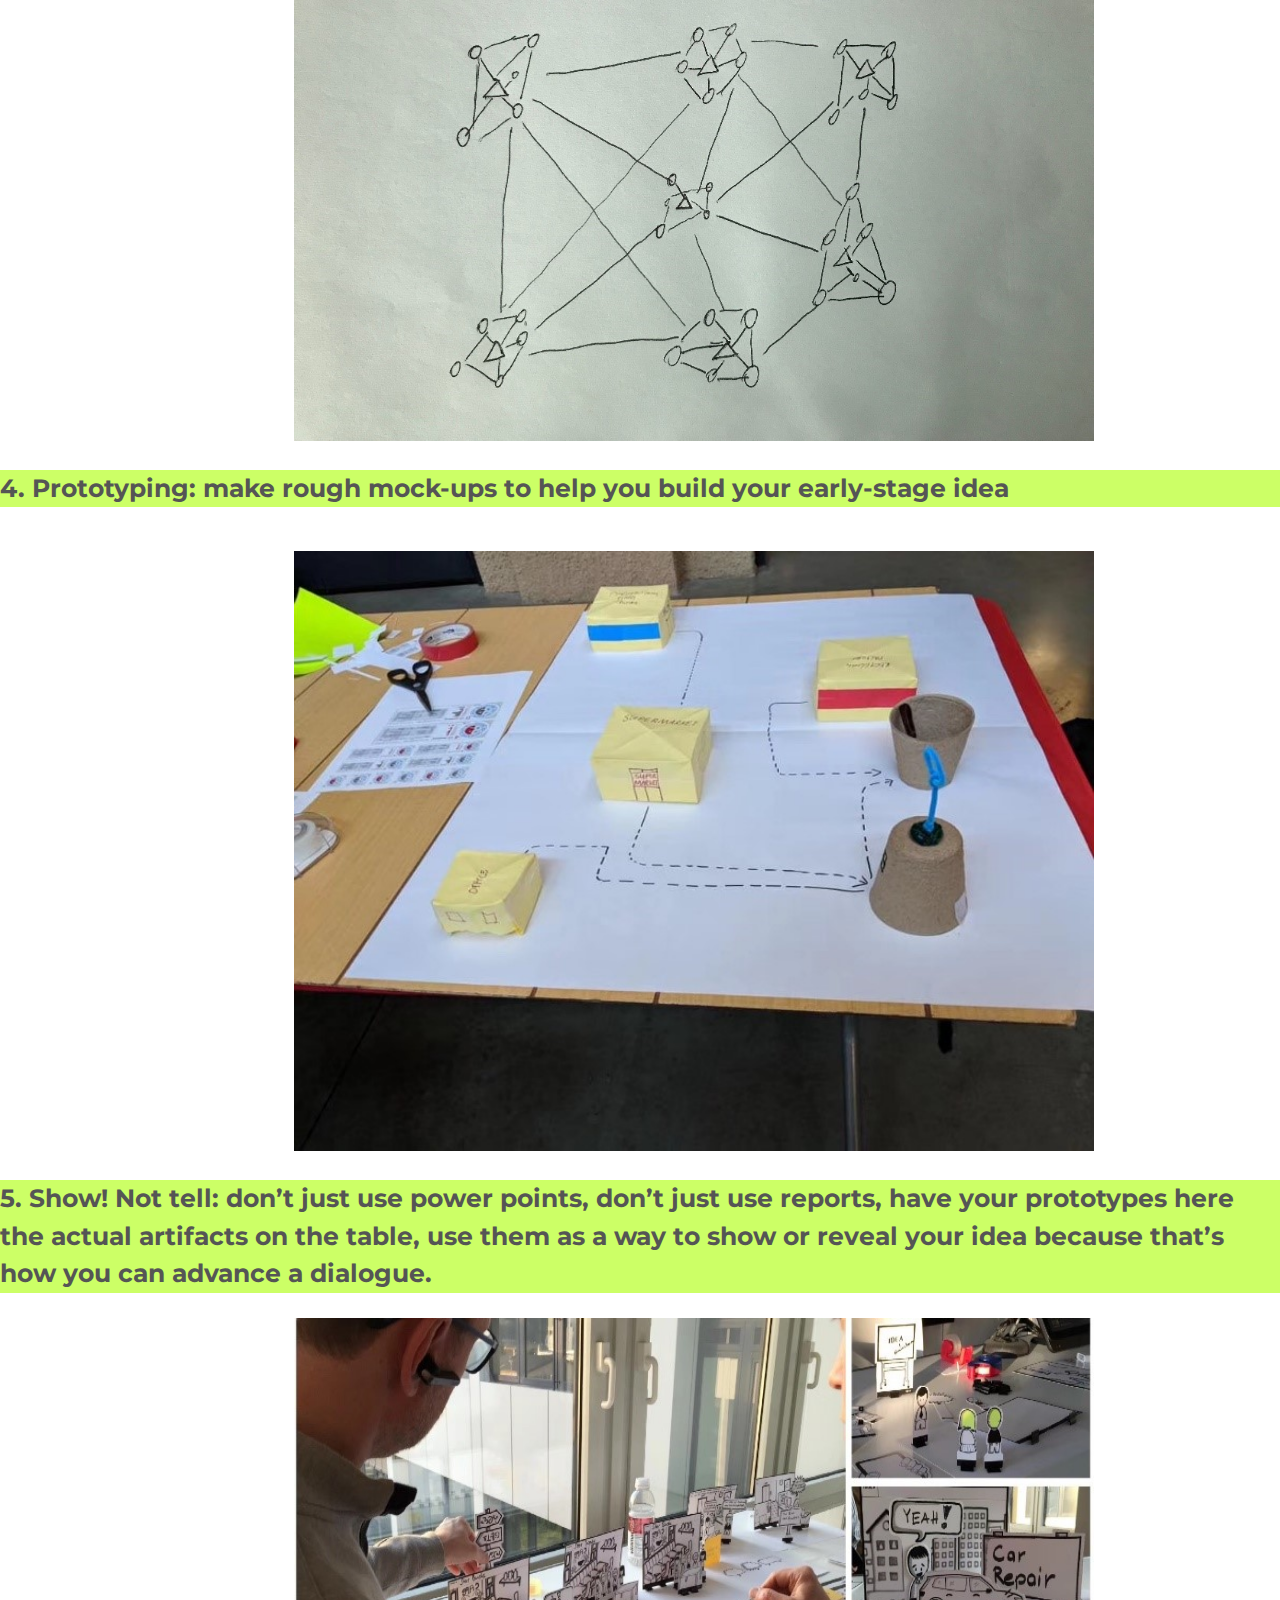
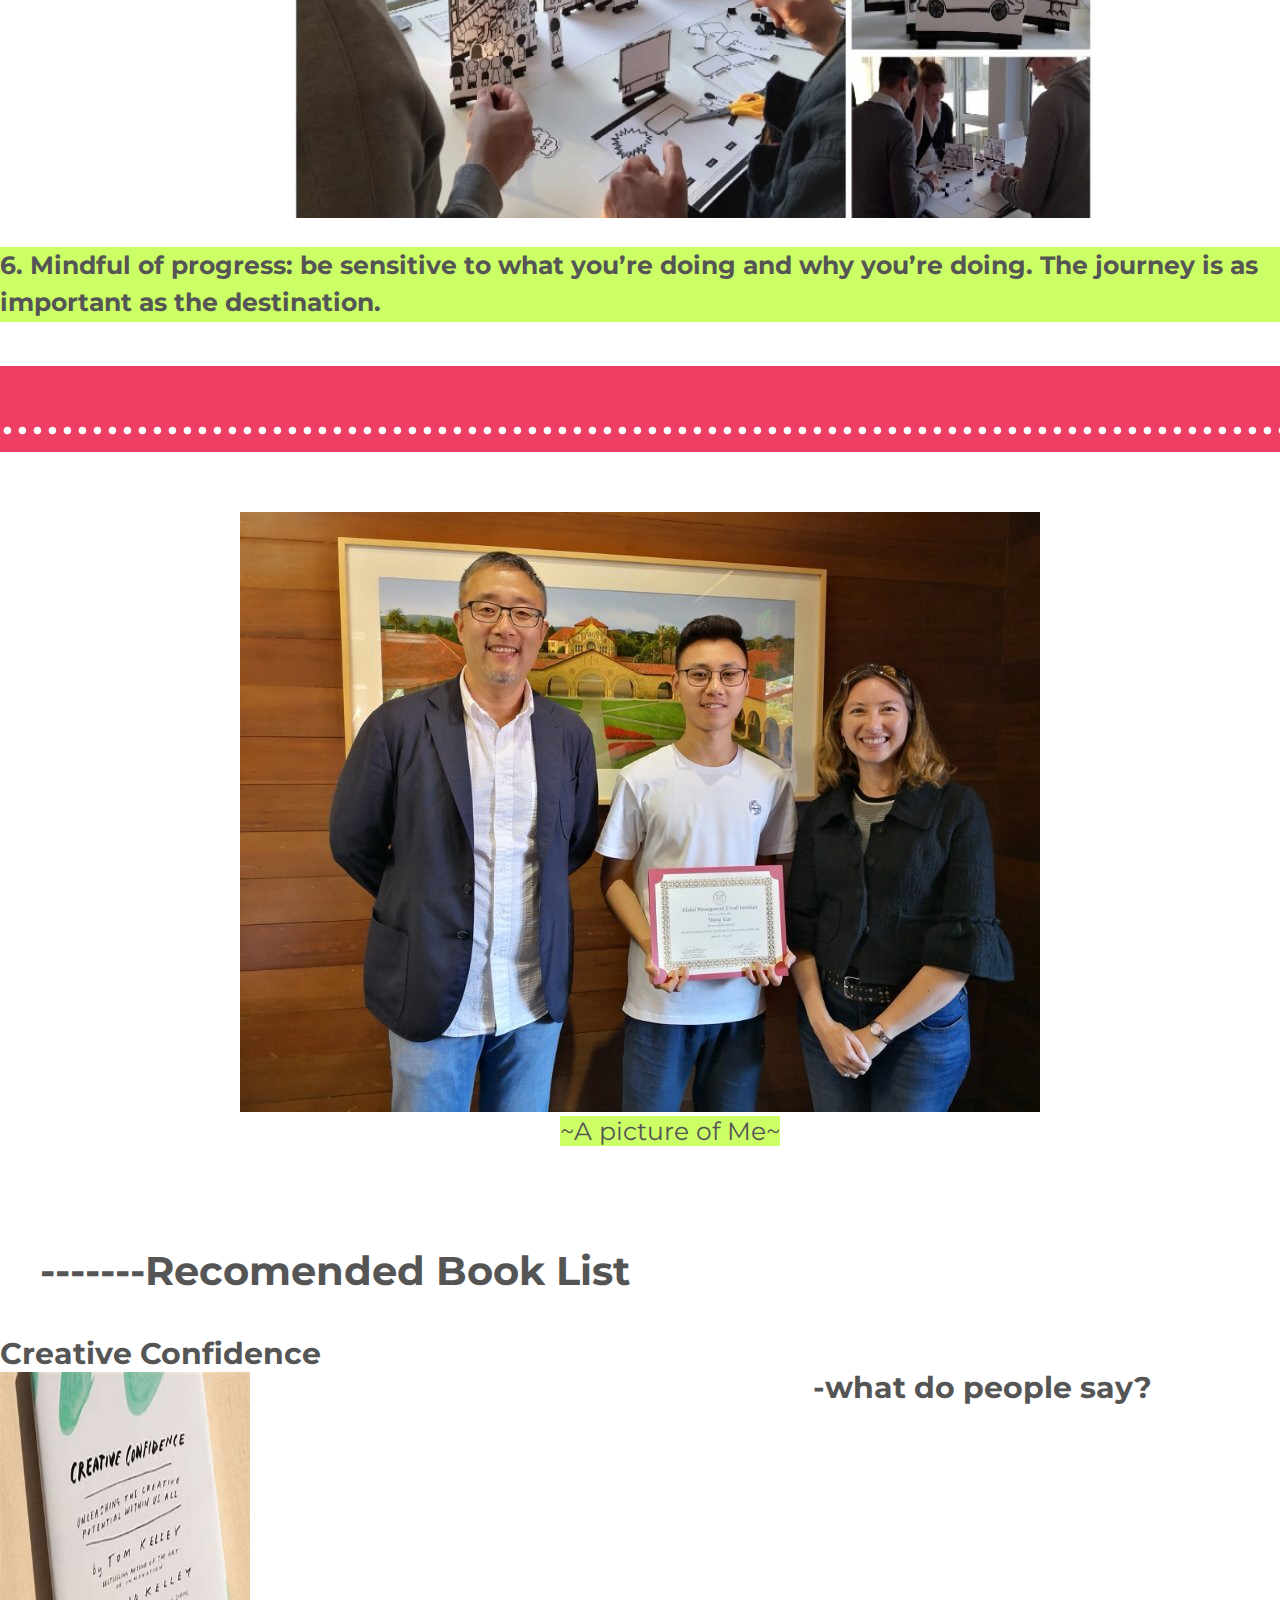
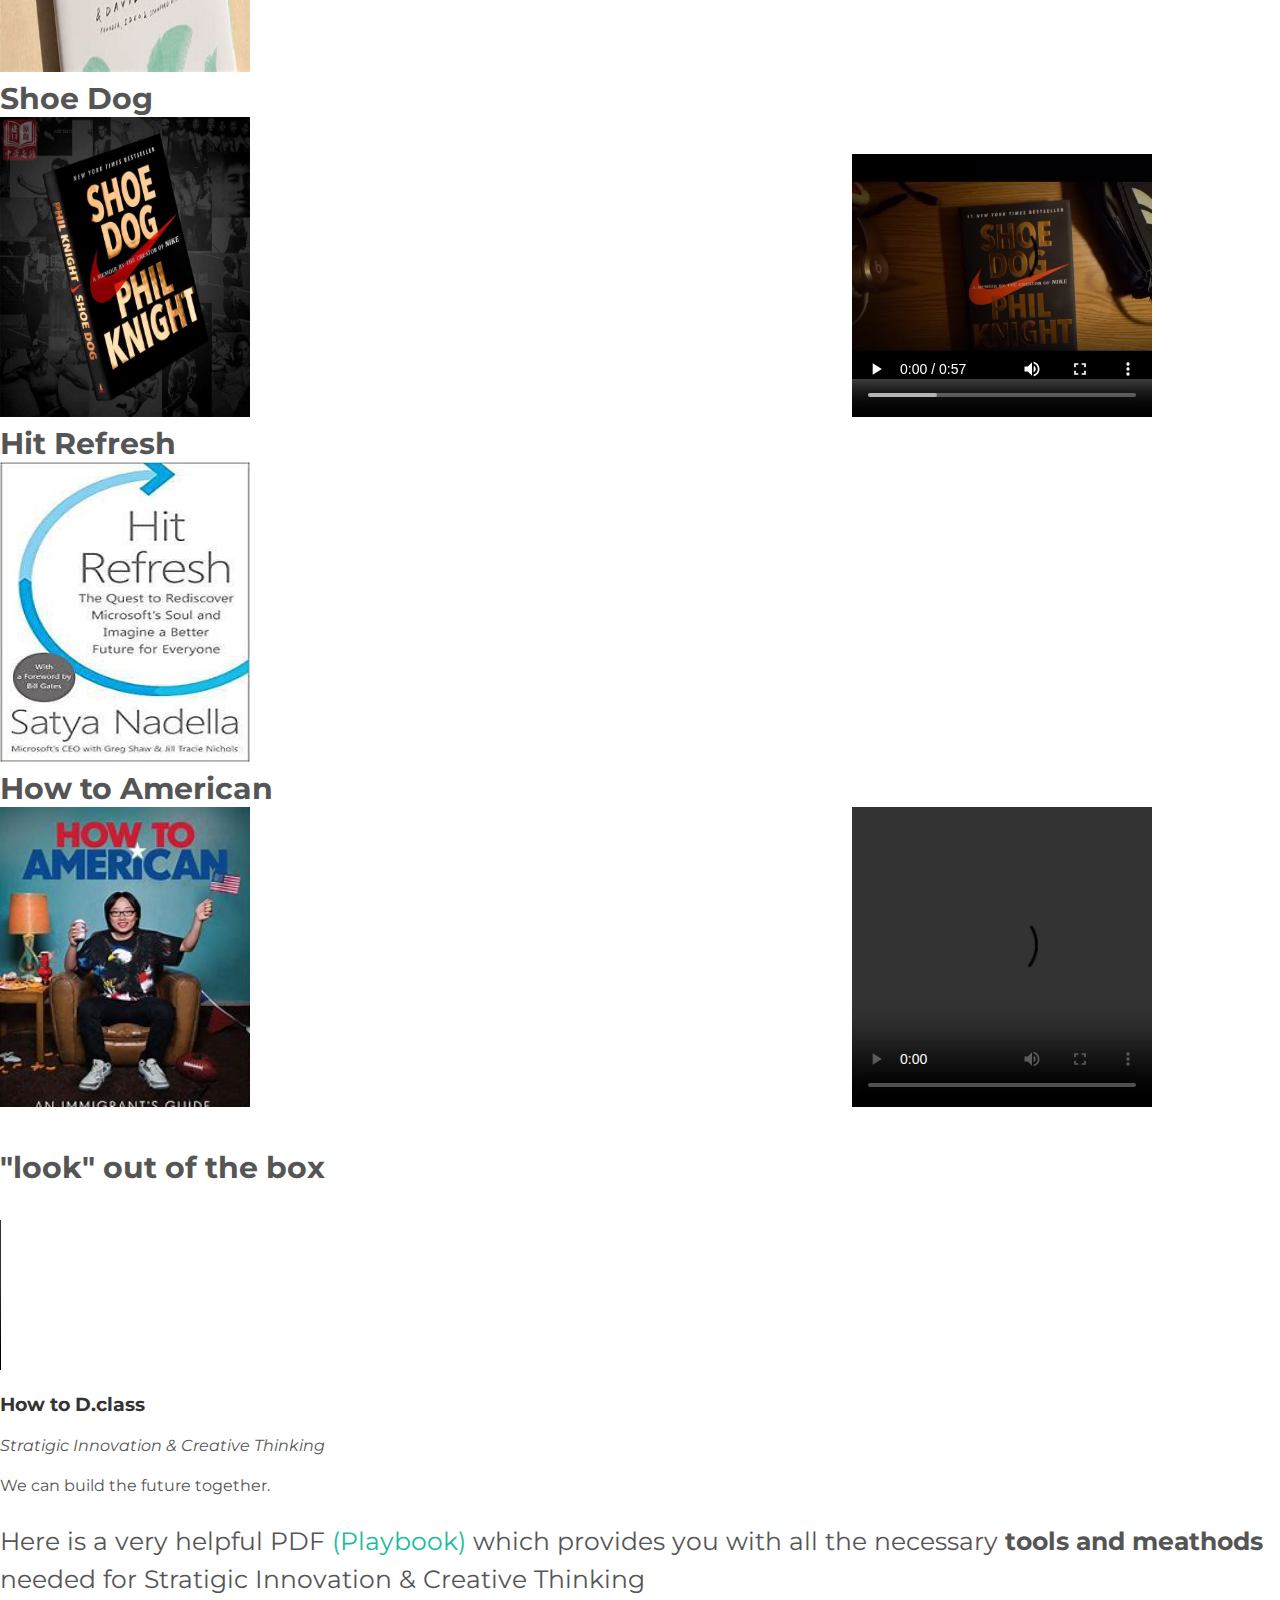
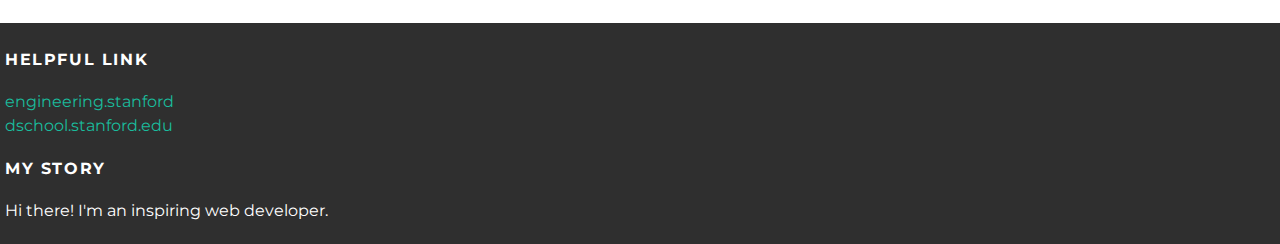
==== commit 6298a7ae: "Update index.html" ====
--- a/index.html
+++ b/index.html
@@ -65,7 +65,7 @@
     </video>
 </div>
 <div id="video-link">
-<p>!!!!!!!!!!!!!!!!!!!!!!!!!!!!!!!!!!!!!!!!!!!!!!!!!!!!!!!!!!!!!!!!!!!!!!!!!!!!!!!!!~For more videos, please click<a  href="video.html" style="  color: #FF9933; font-weight: bold;" > HERE!</a>~!!!!!!!!!!!!!!!!!!!!!!!!!!!!!!!!!!!!!!!!!!!!!!!!!!!!</p>
+<p>!!!!!!!!!!!!!!!!!!!!!!!!!!!!!!!!!!!!!!!!!!!!!!!!!!!!!!!!!!!!!!!!!!!!!!~For more videos, please click<a  href="video.html" style="  color: #FF9933; font-weight: bold;" > HERE!</a>~!!!!!!!!!!!!!!!!!!!!!!!!!!!!!!!!!!!!!!!!!!!!!!!!!!!!</p>
 </div>
 <br>
 <br>
@@ -82,13 +82,15 @@
 
 
               <div id="video-link">
-              <p>++++++++++++~!.For more information about <a style="font-weight:bold;">my trip</a> and <a style="font-weight:bold;">d.school</a>, please check the following documents out!</a>~++++++++++++++++++</p>
+              <p>+++++++++++++++~!.For more information about <a style="font-weight:bold;">my trip</a> and <a style="font-weight:bold;">d.school</a>, please check the following documents out!</a>~+++++++++++++++++++</p>
               </div>
               <br>
               <div style="background: #FF9900;font-size:30px;color:#ffffff">
               <li><a  href="How to d.School (part 1).docx" style="  color: #00FF66; font-weight: bold; color:#ffffff" >How to d.School (part 1).docx</a>  </li>
                 <li><a  href="How to d.School (part 2).docx" style="  color: #00FF66; font-weight: bold;color:#ffffff" >How to d.School (part 2).docx</a>  </li>
                 <li><a  href="How to d.School (part 3).docx" style="  color: #00FF66; font-weight: bold;color:#ffffff" >How to d.School (part 3).docx</a>  </li>
+                <li><a  href="how to d.school part.4 (1).docx" style="  color: #00FF66; font-weight: bold;color:#ffffff" >How to d.School (part 4.1).docx</a>  </li>
+                <li><a  href="how to d.school part.4 (2).docx" style="  color: #00FF66; font-weight: bold;color:#ffffff" >How to d.School (part 4.2).docx</a>  </li>
                 </div>
 
 
@@ -101,7 +103,7 @@
 <br>
 <br>
 <br>
-<div style="font-size: 30px;background: #2f2f2f; color:#ffffff;">------------------------------------What’s “Strategic Innovation & Design Thinking” ?---------------------------------</div>
+<div style="font-size: 30px;background: #2f2f2f; color:#ffffff;">-----------------------------------------What’s “Strategic Innovation & Design Thinking” ?-------------------------------------</div>
 <p style="font-size: 25px; ">It a mindset that encourages you to generate radical vision (Moonshot) and to act on the ideas, and that enables every individual to make impact on the world around you.
 It doesn’t matter how old you are or which Industry you’re working in, you can always be creative and make impact on people’s life in many ways such as  offering people new products, survives; platforms and spreading wisdom to others by writing books and teaching at school; or creating a new industry that never existed before.</P>
 <br>
@@ -119,7 +121,7 @@
 <img style="width:600px; height:300px;"src="team3.jpg">
 <br>
 <br>
-<li style="font-size: 40px;background:#ee3e64; color:#ffffff;">>>>>>>>>>>>>>>>>>>>>>>>>>Design Mindsets:<<<<<<<<<<<<<<<<<<<<<</li>
+<li style="font-size: 40px;background:#ee3e64; color:#ffffff;">>>>>>>>>>>>>>>>>>>>>>>>>>>>>Design Mindsets:<<<<<<<<<<<<<<<<<<<<<<<<</li>
 <br>
 <p class="six-lists">1.	The user at heart: you always think about human as the center of your plan.</p>
 
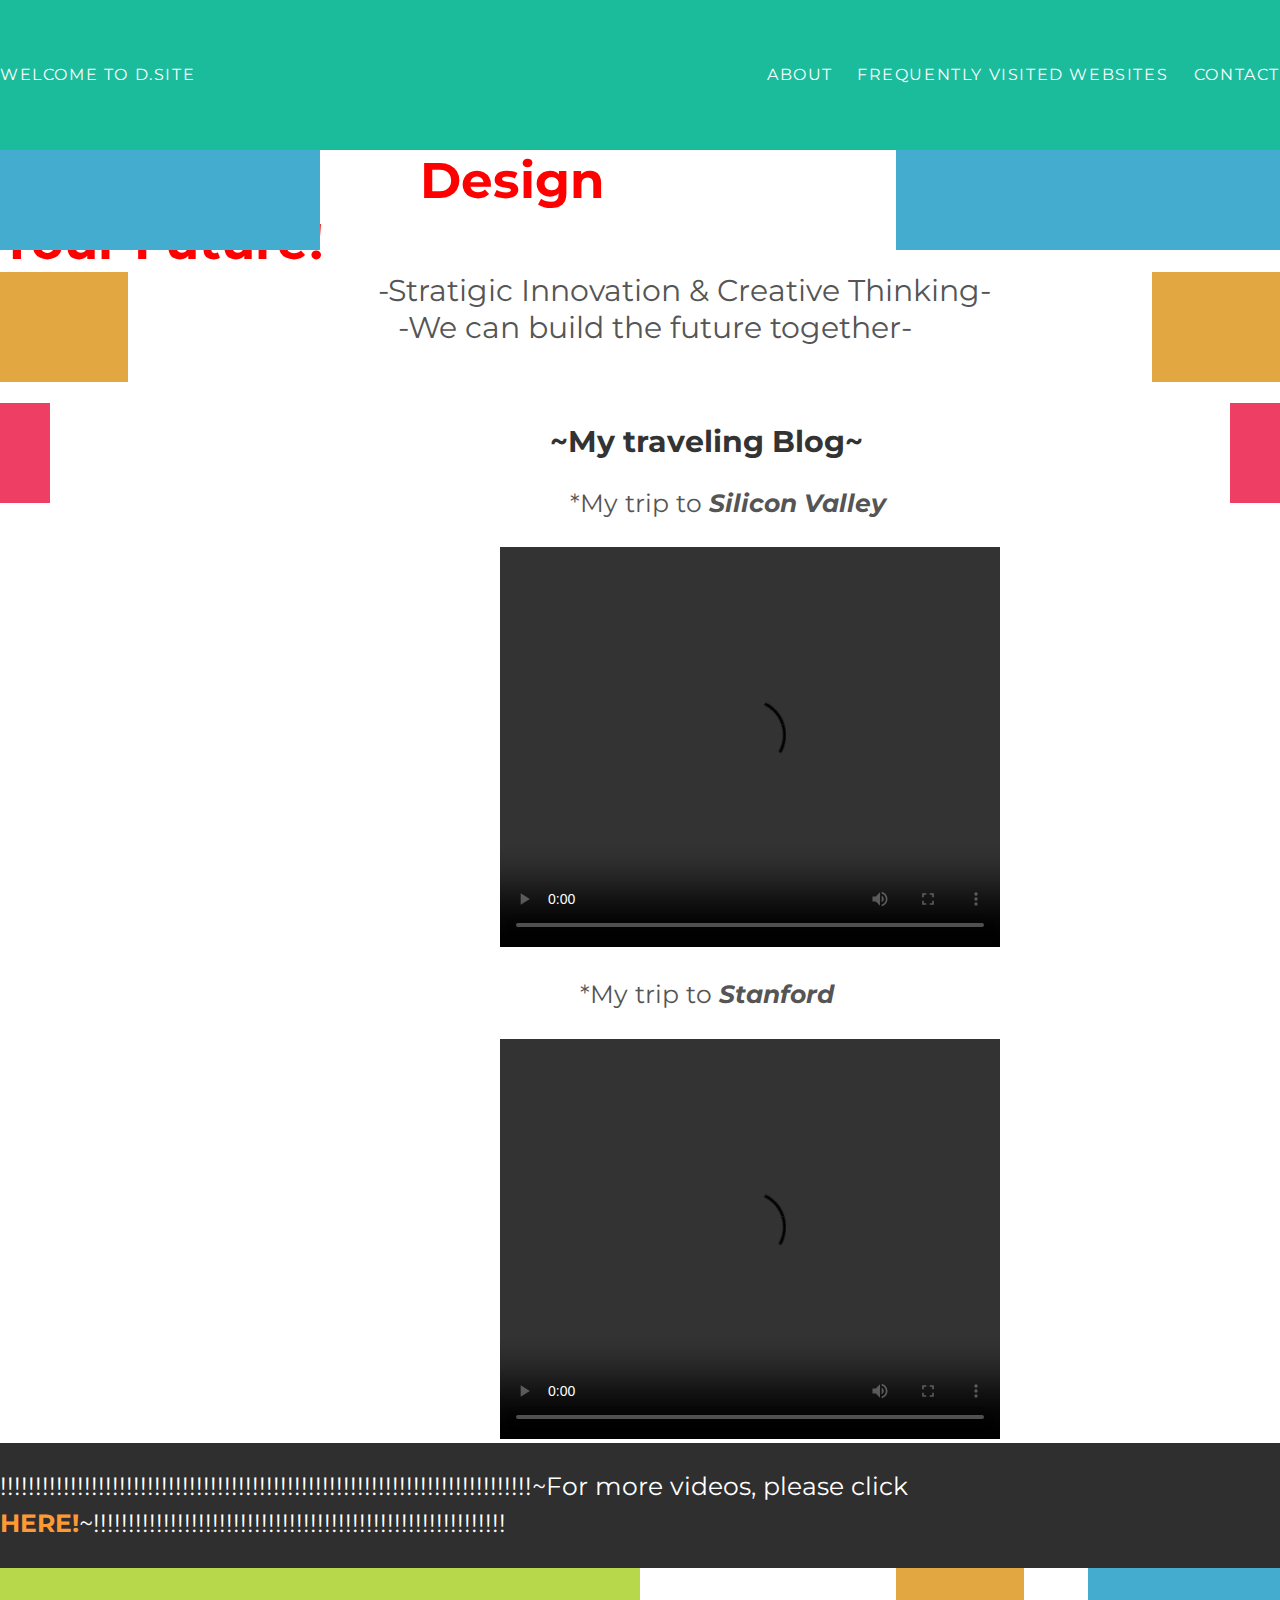
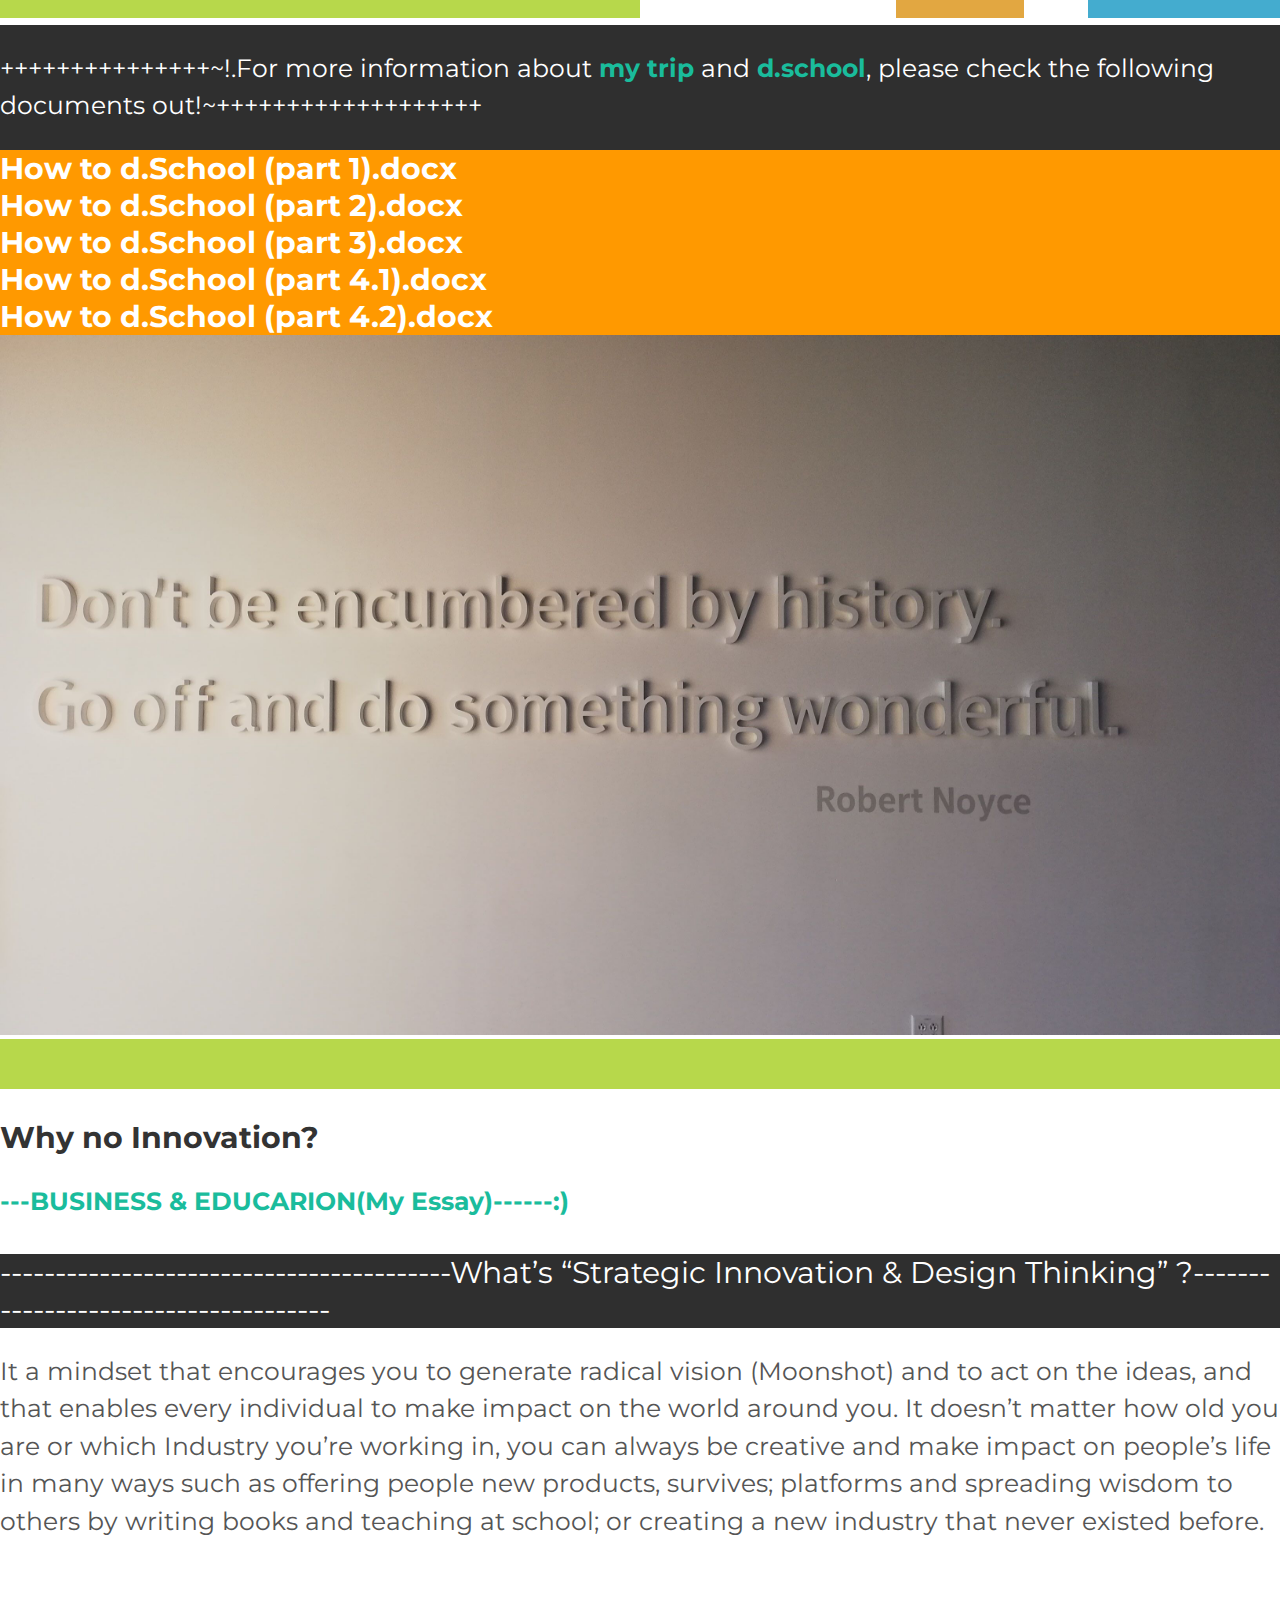
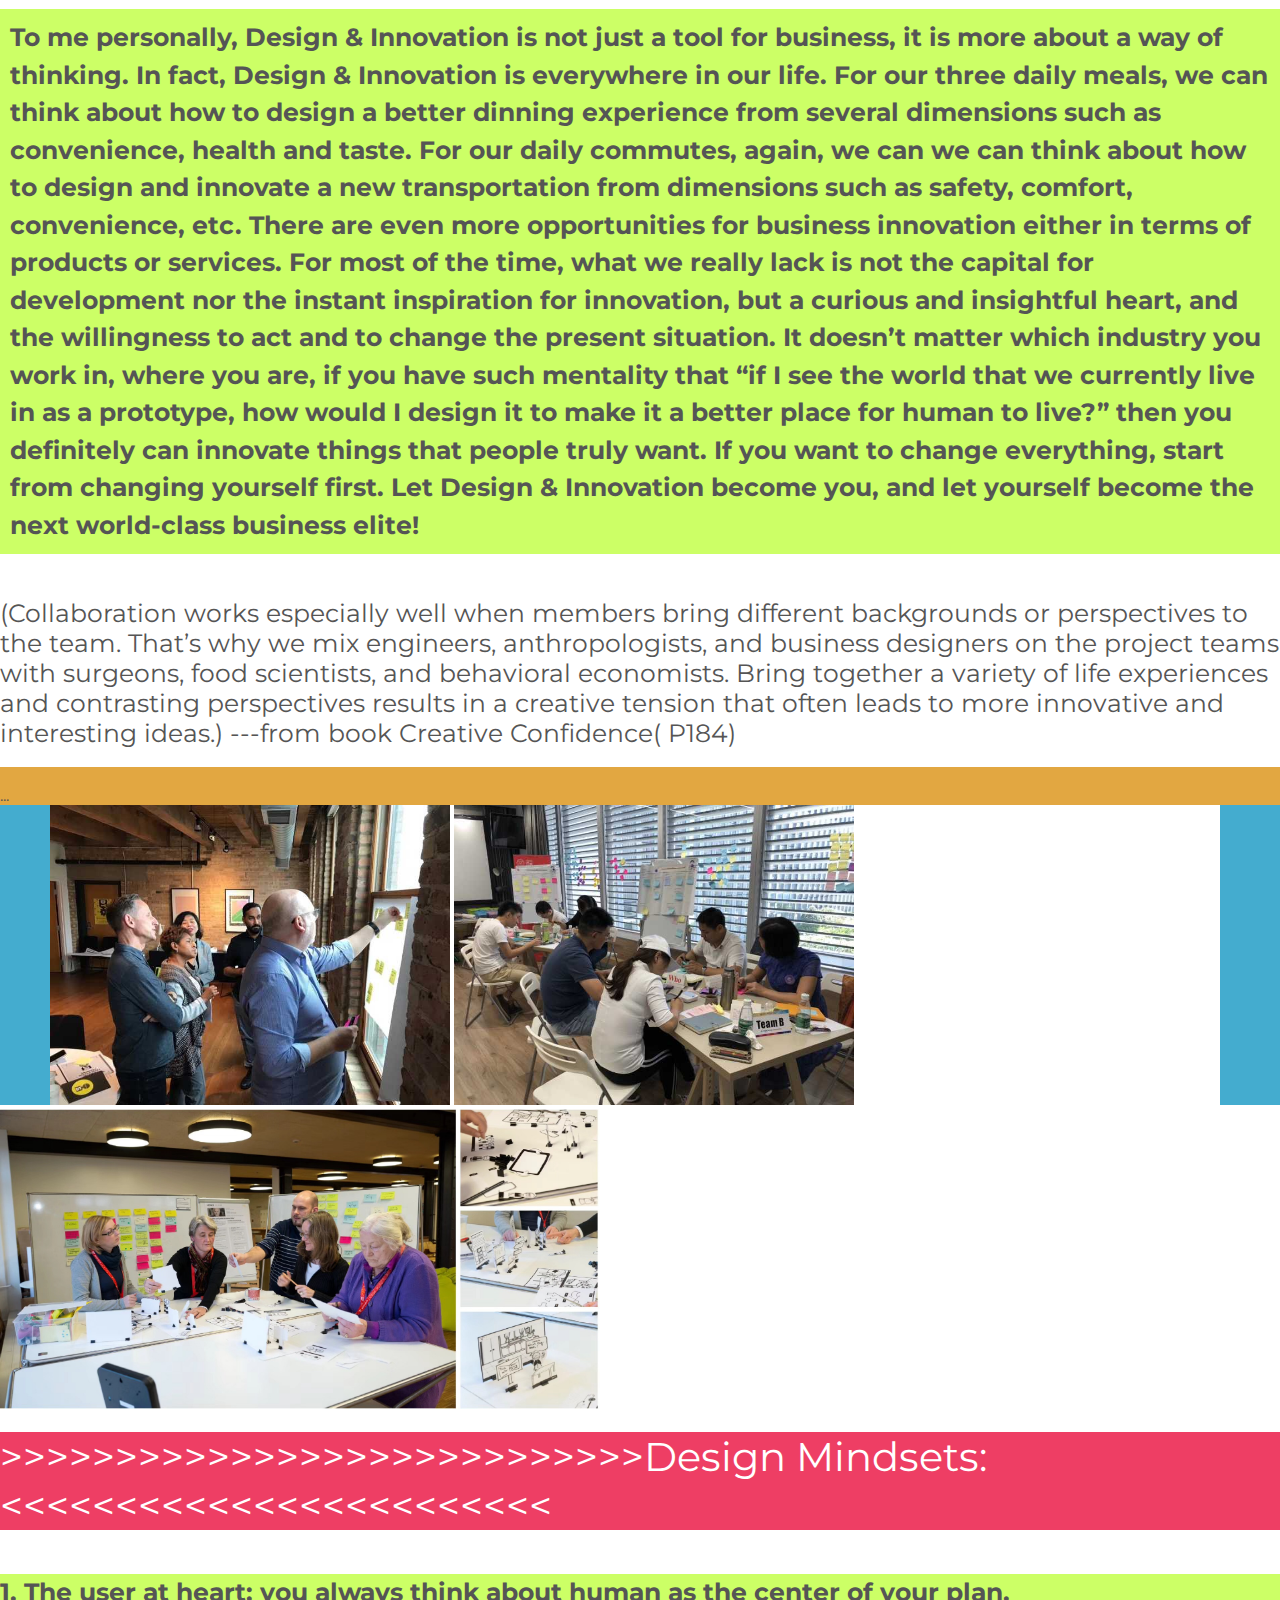
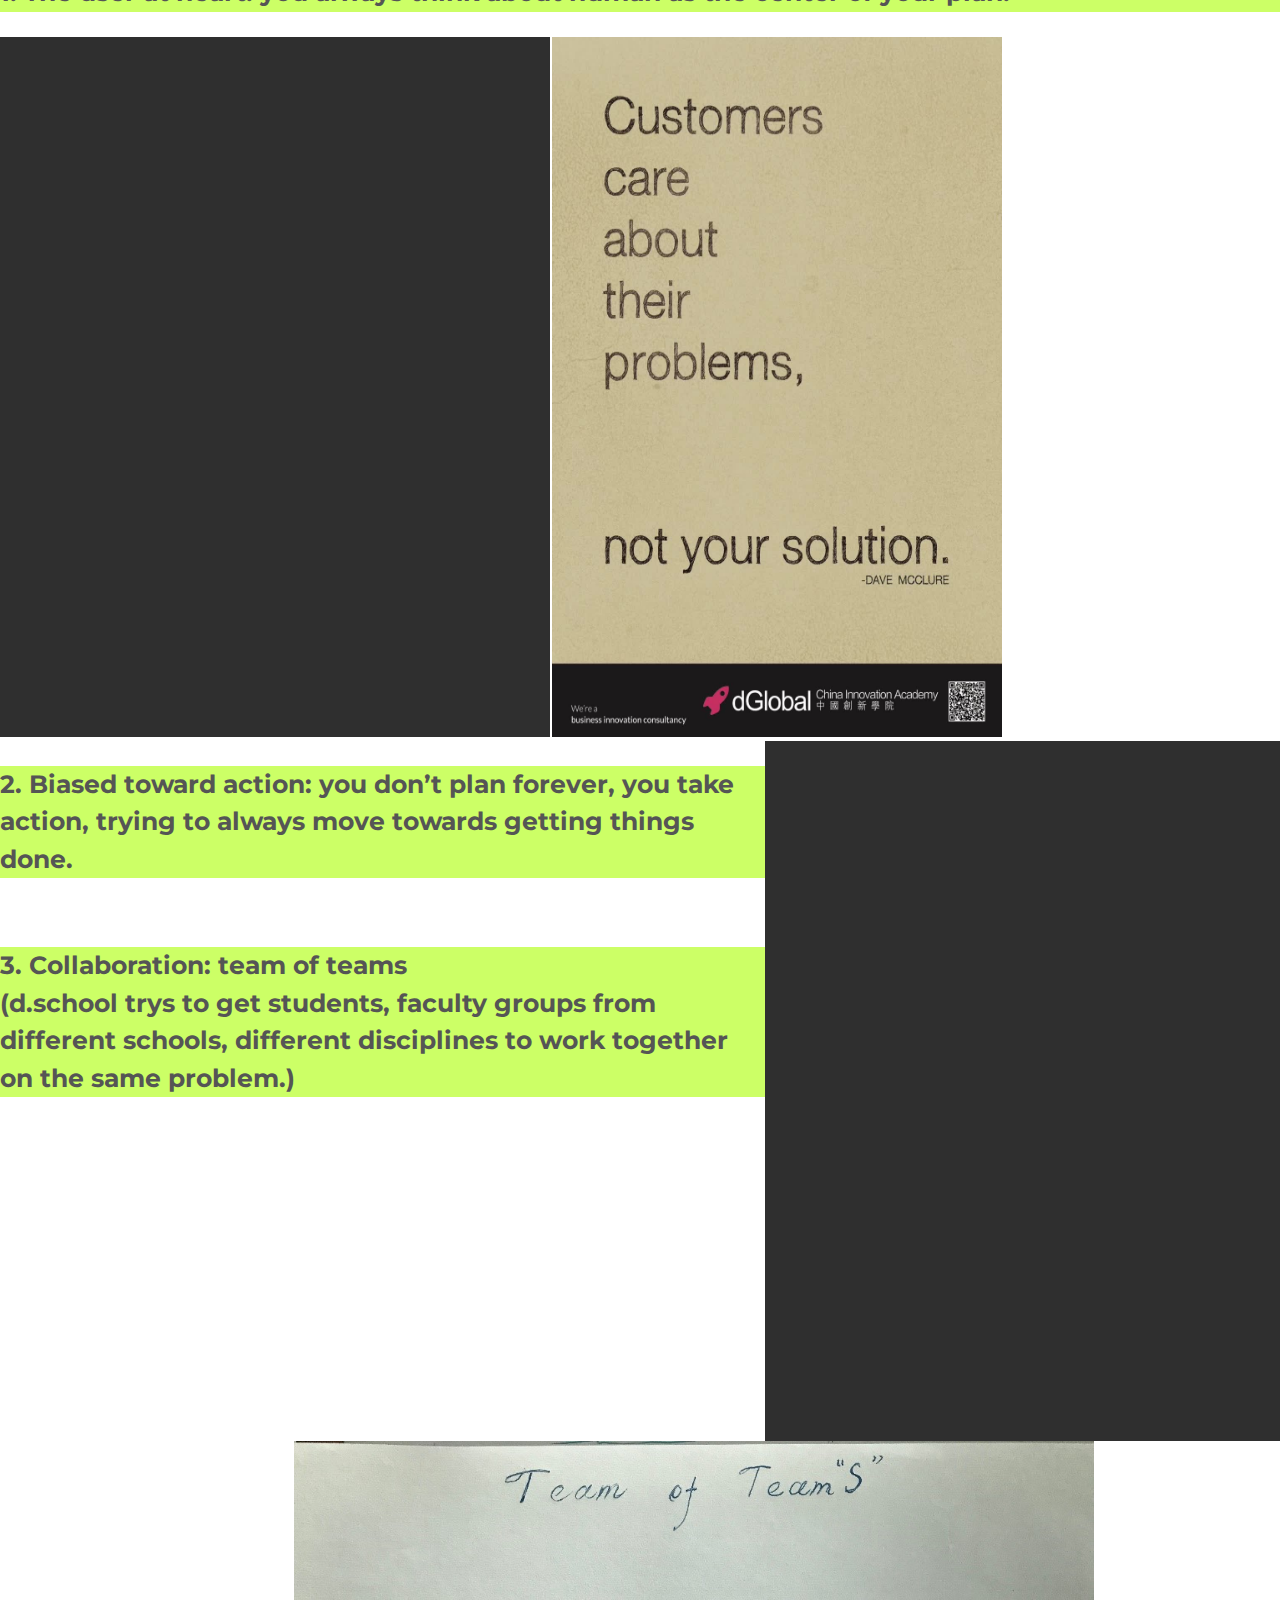
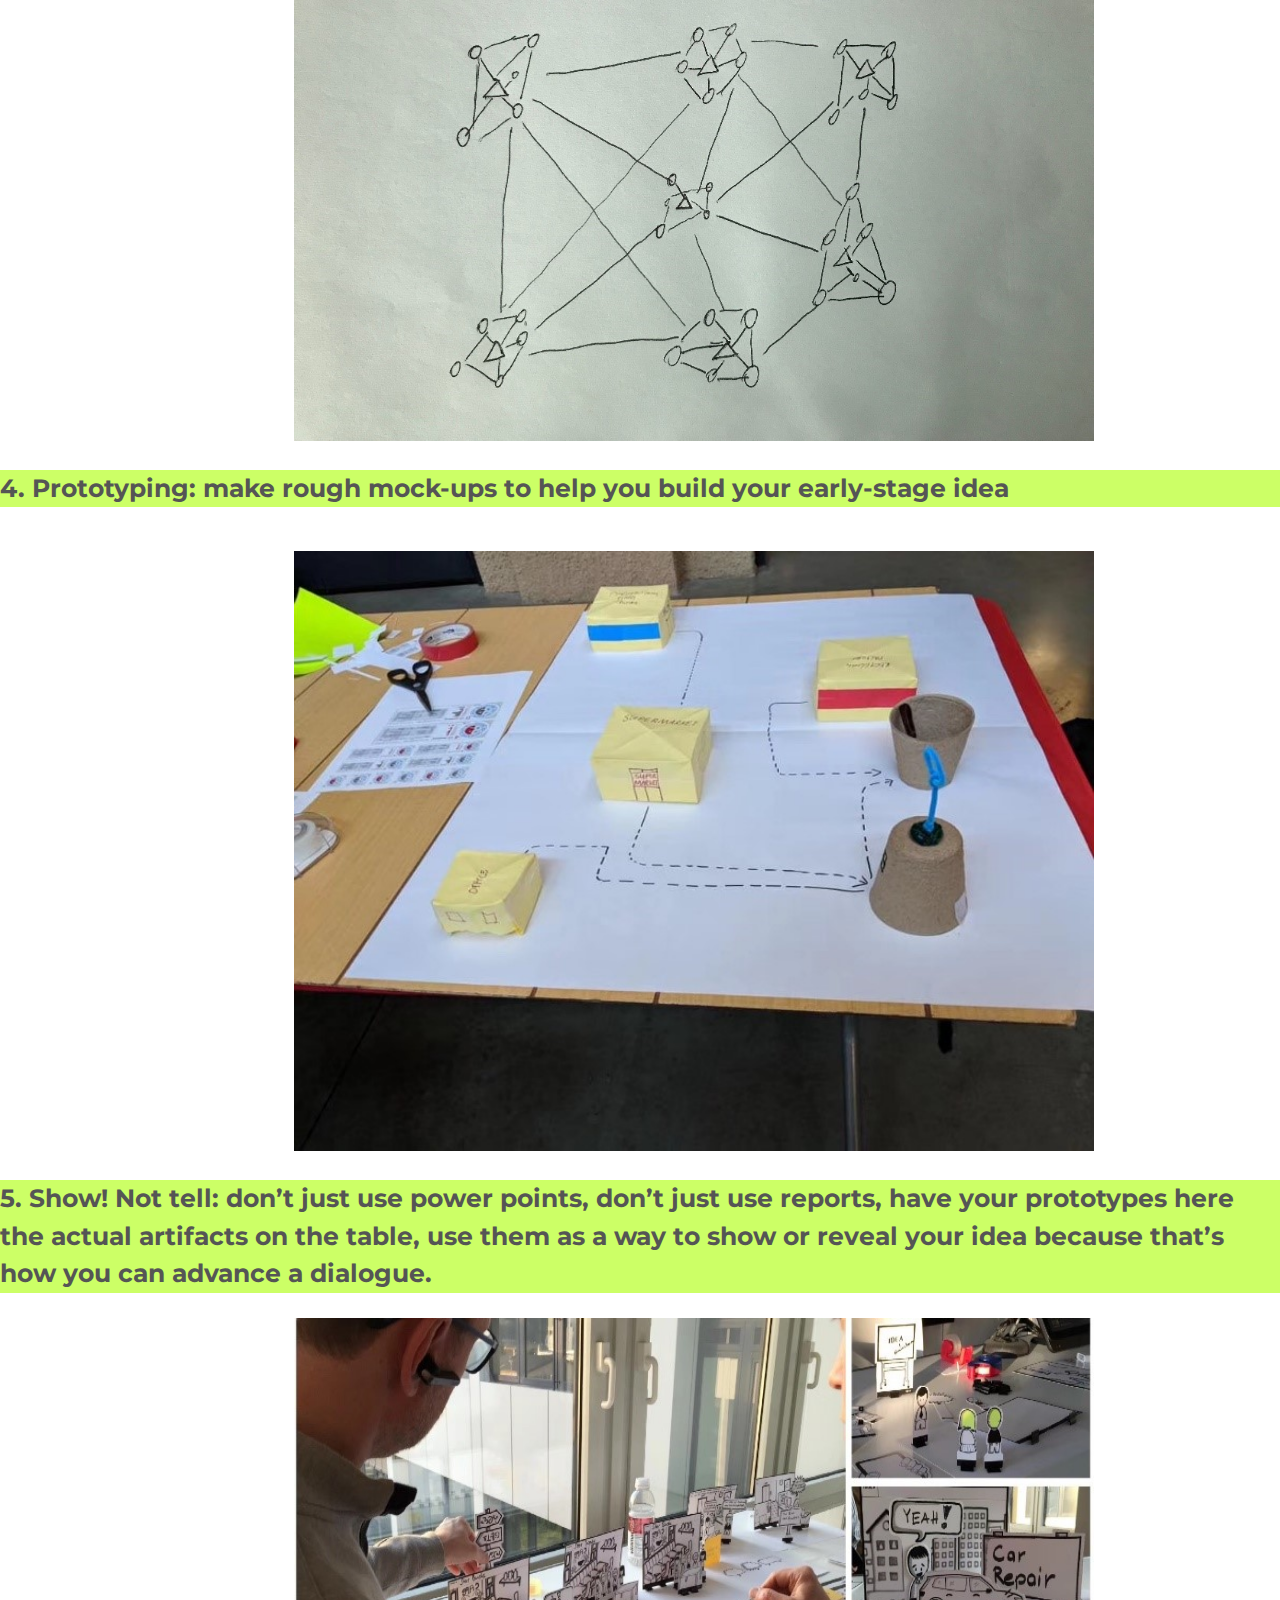
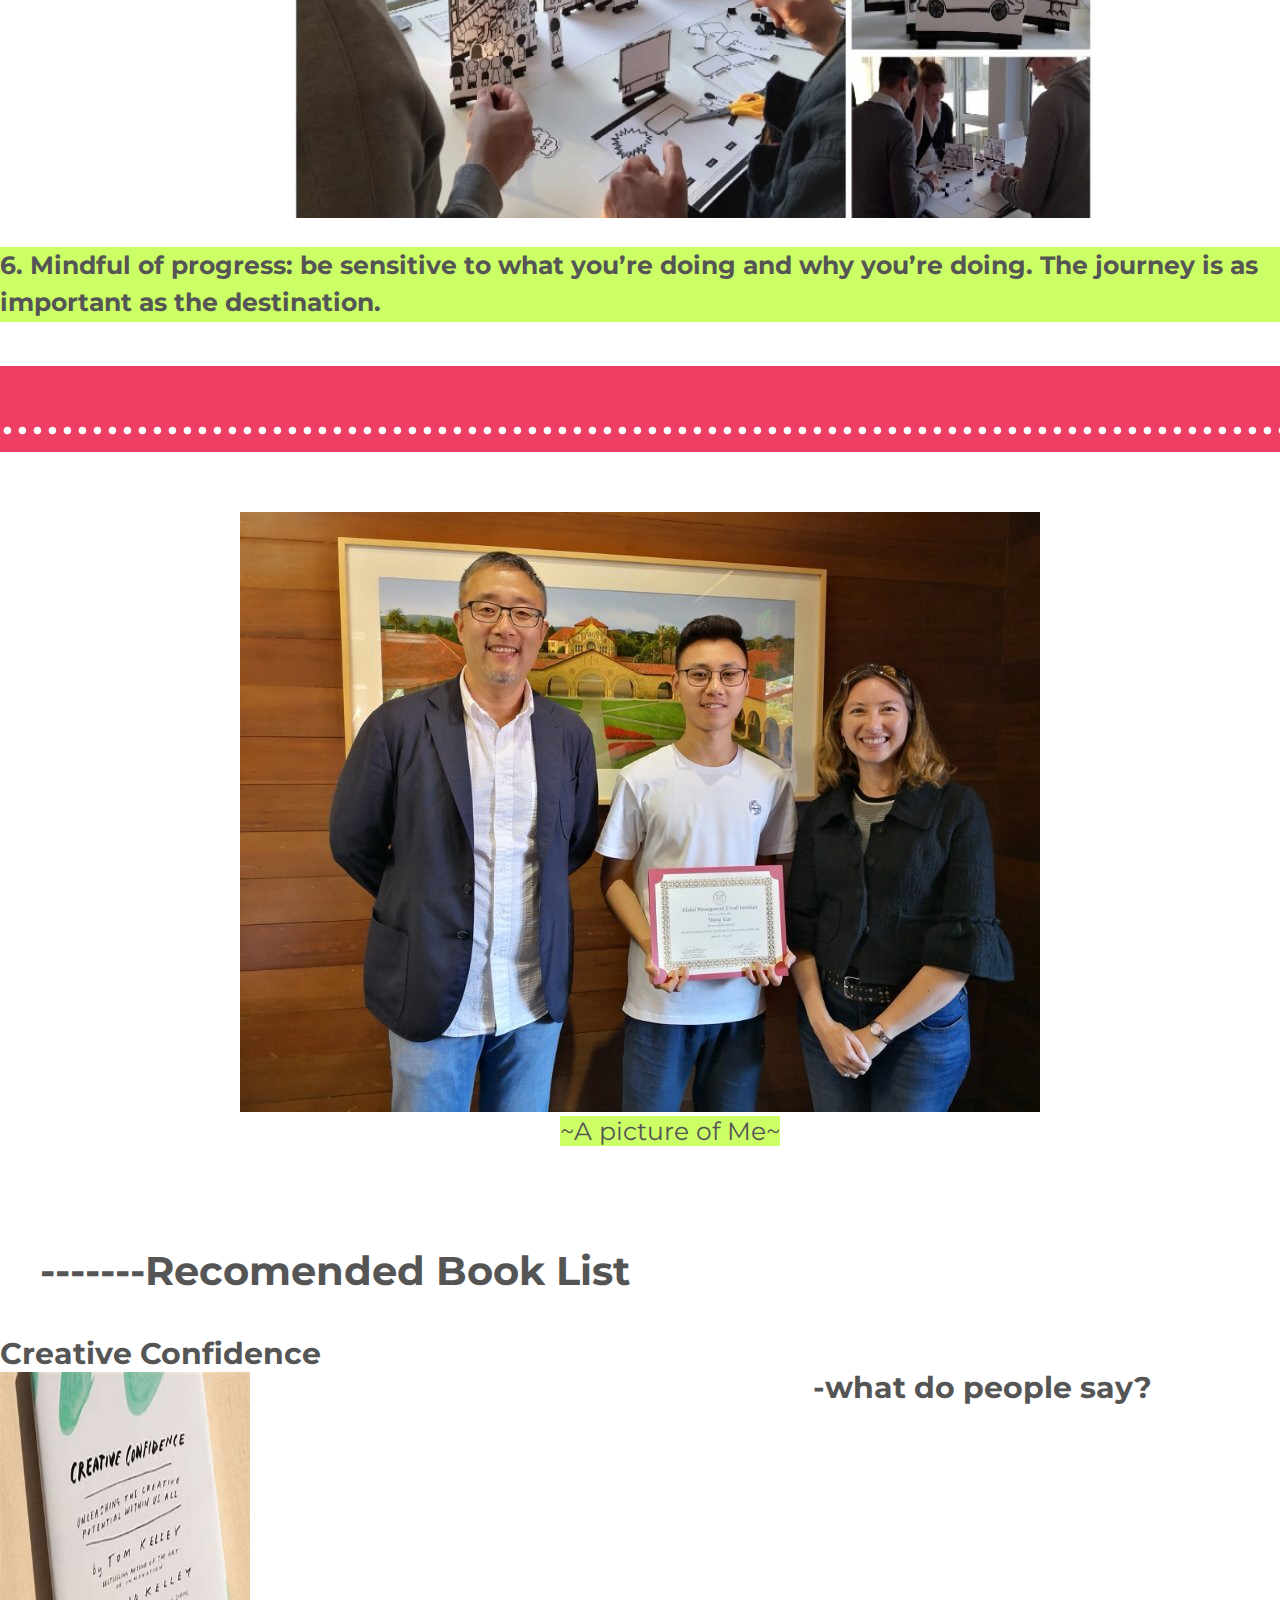
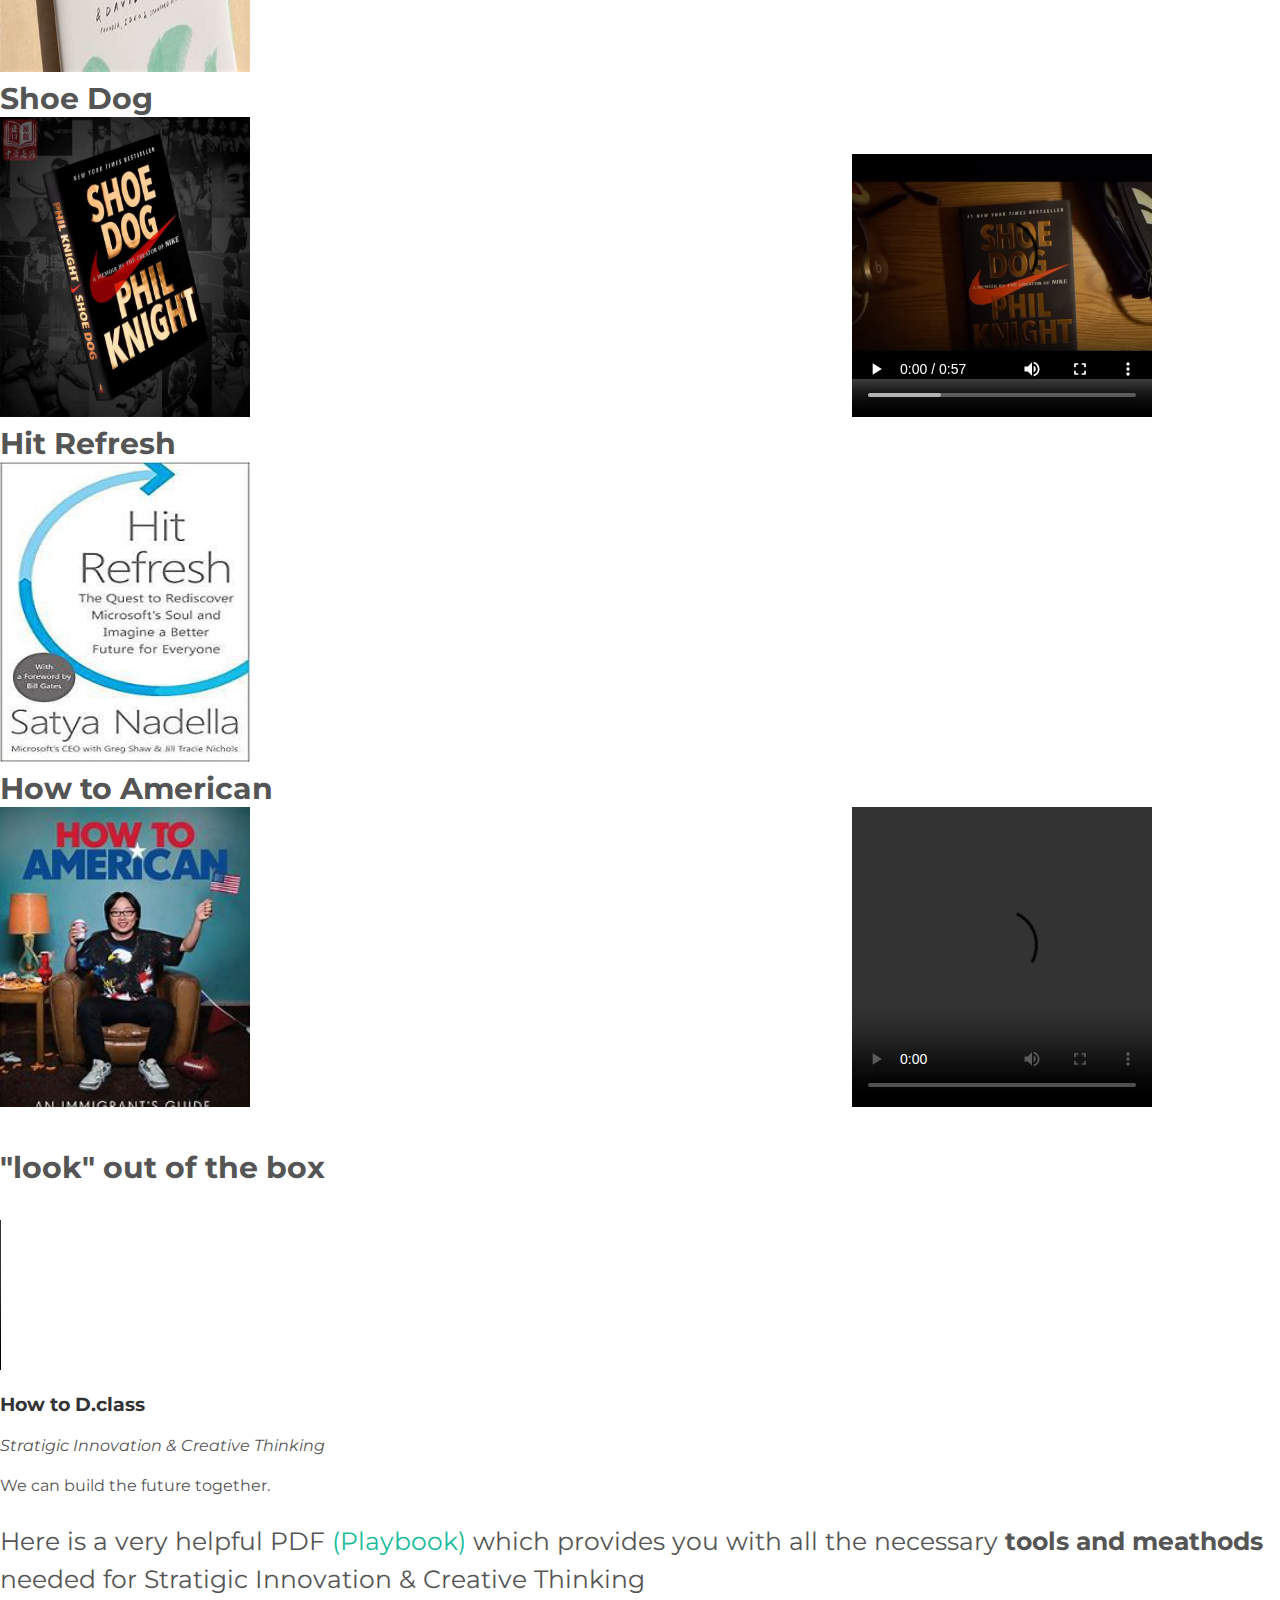
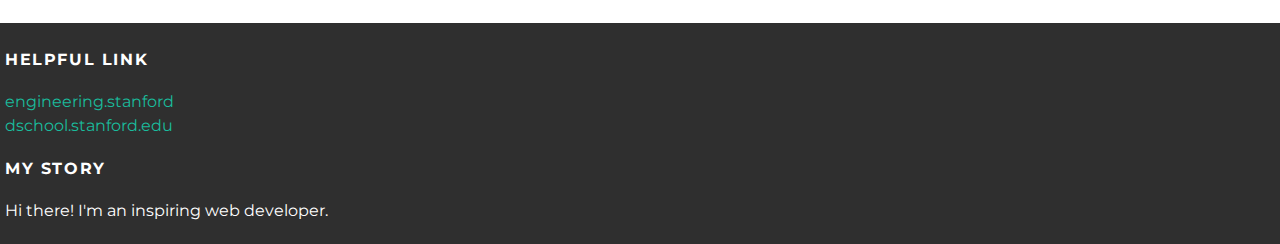
==== commit 8f977cb7: "Update index.html" ====
--- a/index.html
+++ b/index.html
@@ -65,7 +65,7 @@
     </video>
 </div>
 <div id="video-link">
-<p>!!!!!!!!!!!!!!!!!!!!!!!!!!!!!!!!!!!!!!!!!!!!!!!!!!!!!!!!!!!!!!!!!!!!!!~For more videos, please click<a  href="video.html" style="  color: #FF9933; font-weight: bold;" > HERE!</a>~!!!!!!!!!!!!!!!!!!!!!!!!!!!!!!!!!!!!!!!!!!!!!!!!!!!!</p>
+<p>!!!!!!!!!!!!!!!!!!!!!!!!!!!!!!!!!!!!!!!!!!!!!!!!!!!!!!!!!!!!!!!!!!!!!!!!!!!!~For more videos, please click<a  href="video.html" style="  color: #FF9933; font-weight: bold;" > HERE!</a>~!!!!!!!!!!!!!!!!!!!!!!!!!!!!!!!!!!!!!!!!!!!!!!!!!!!!!!!!!!!</p>
 </div>
 <br>
 <br>
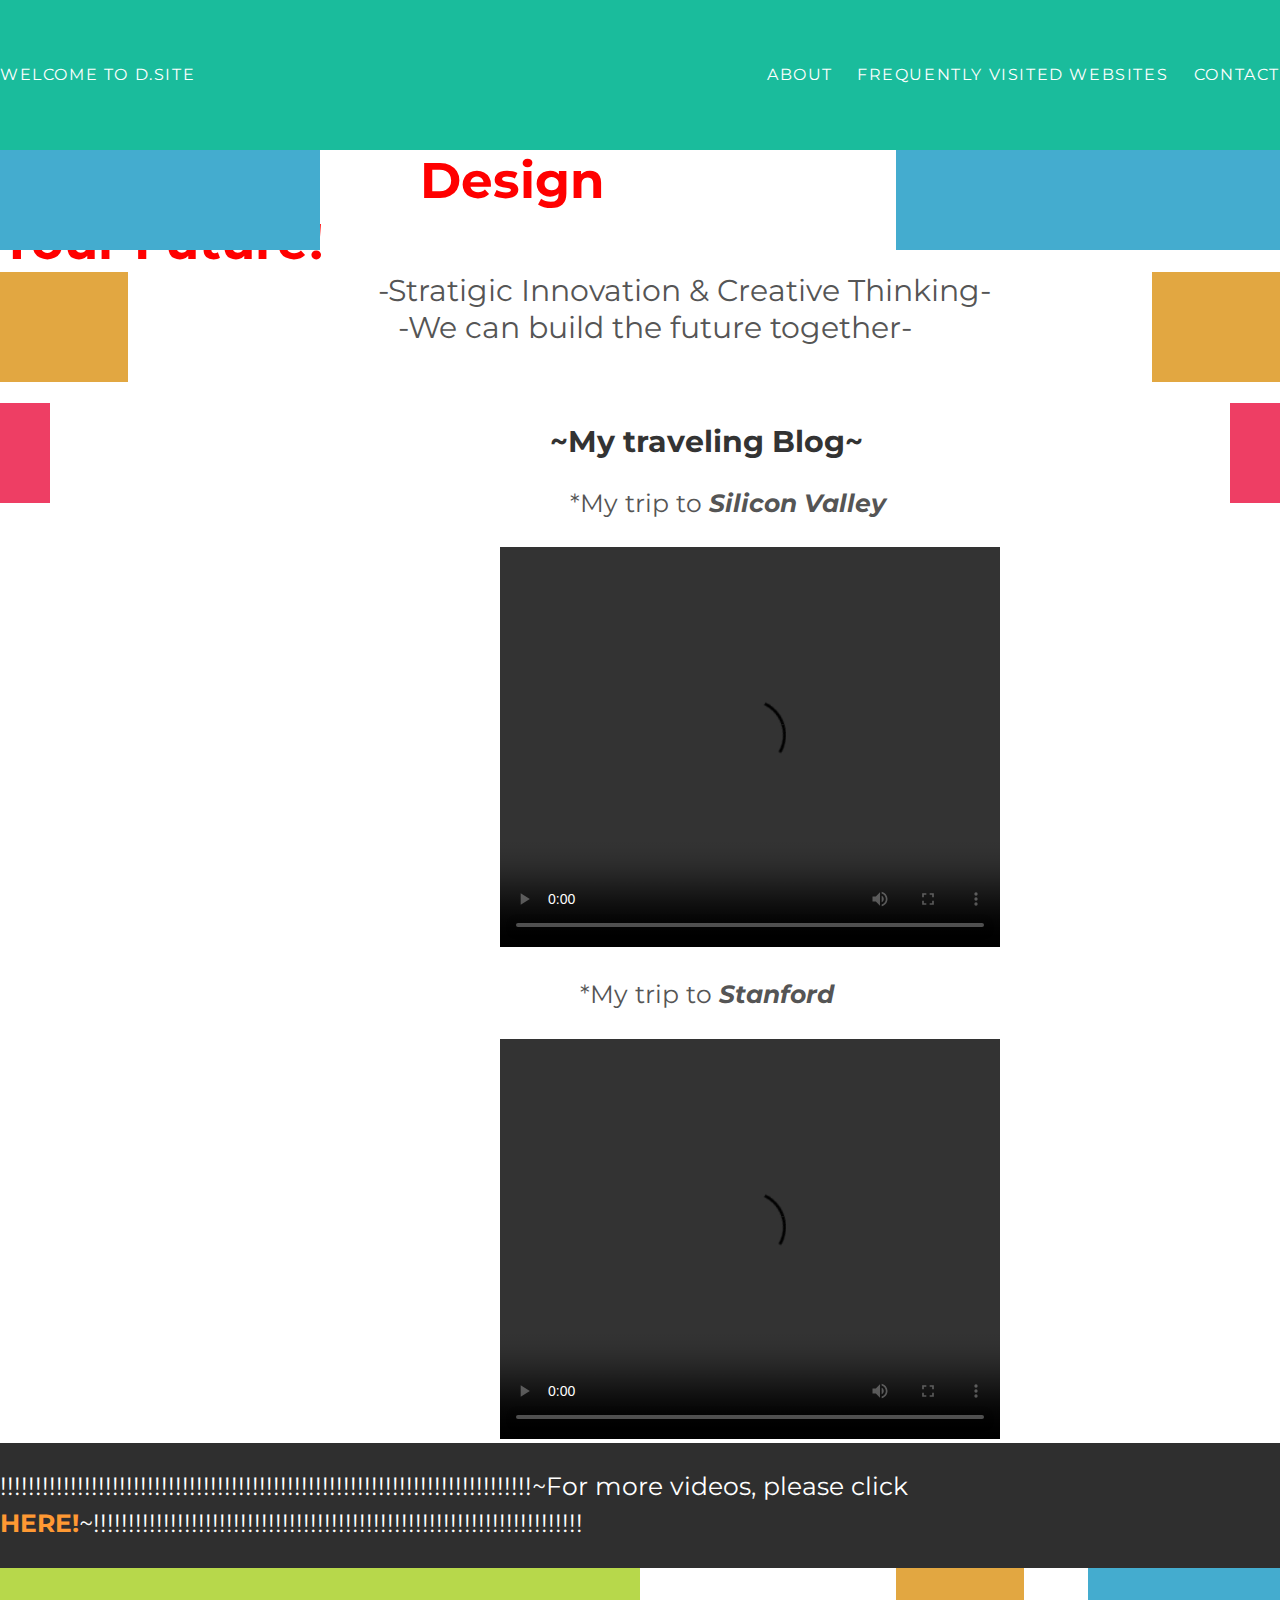
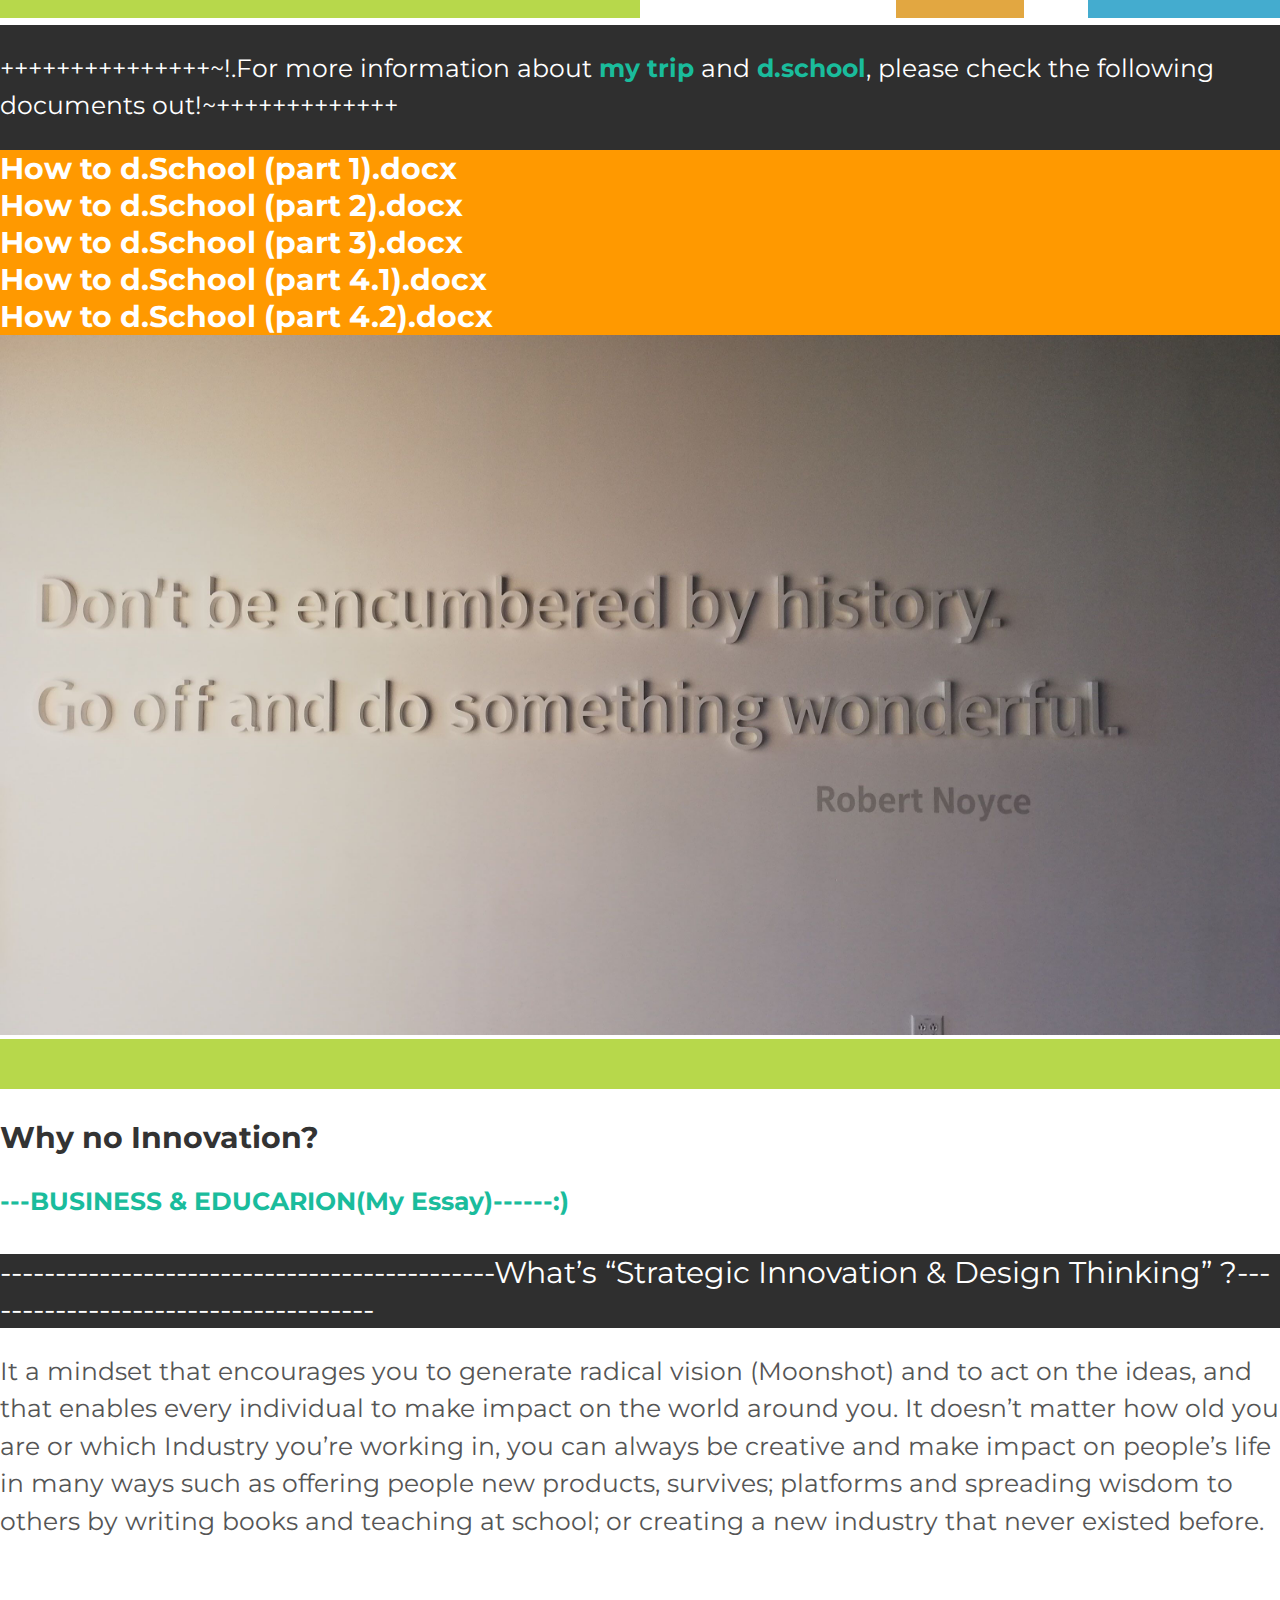
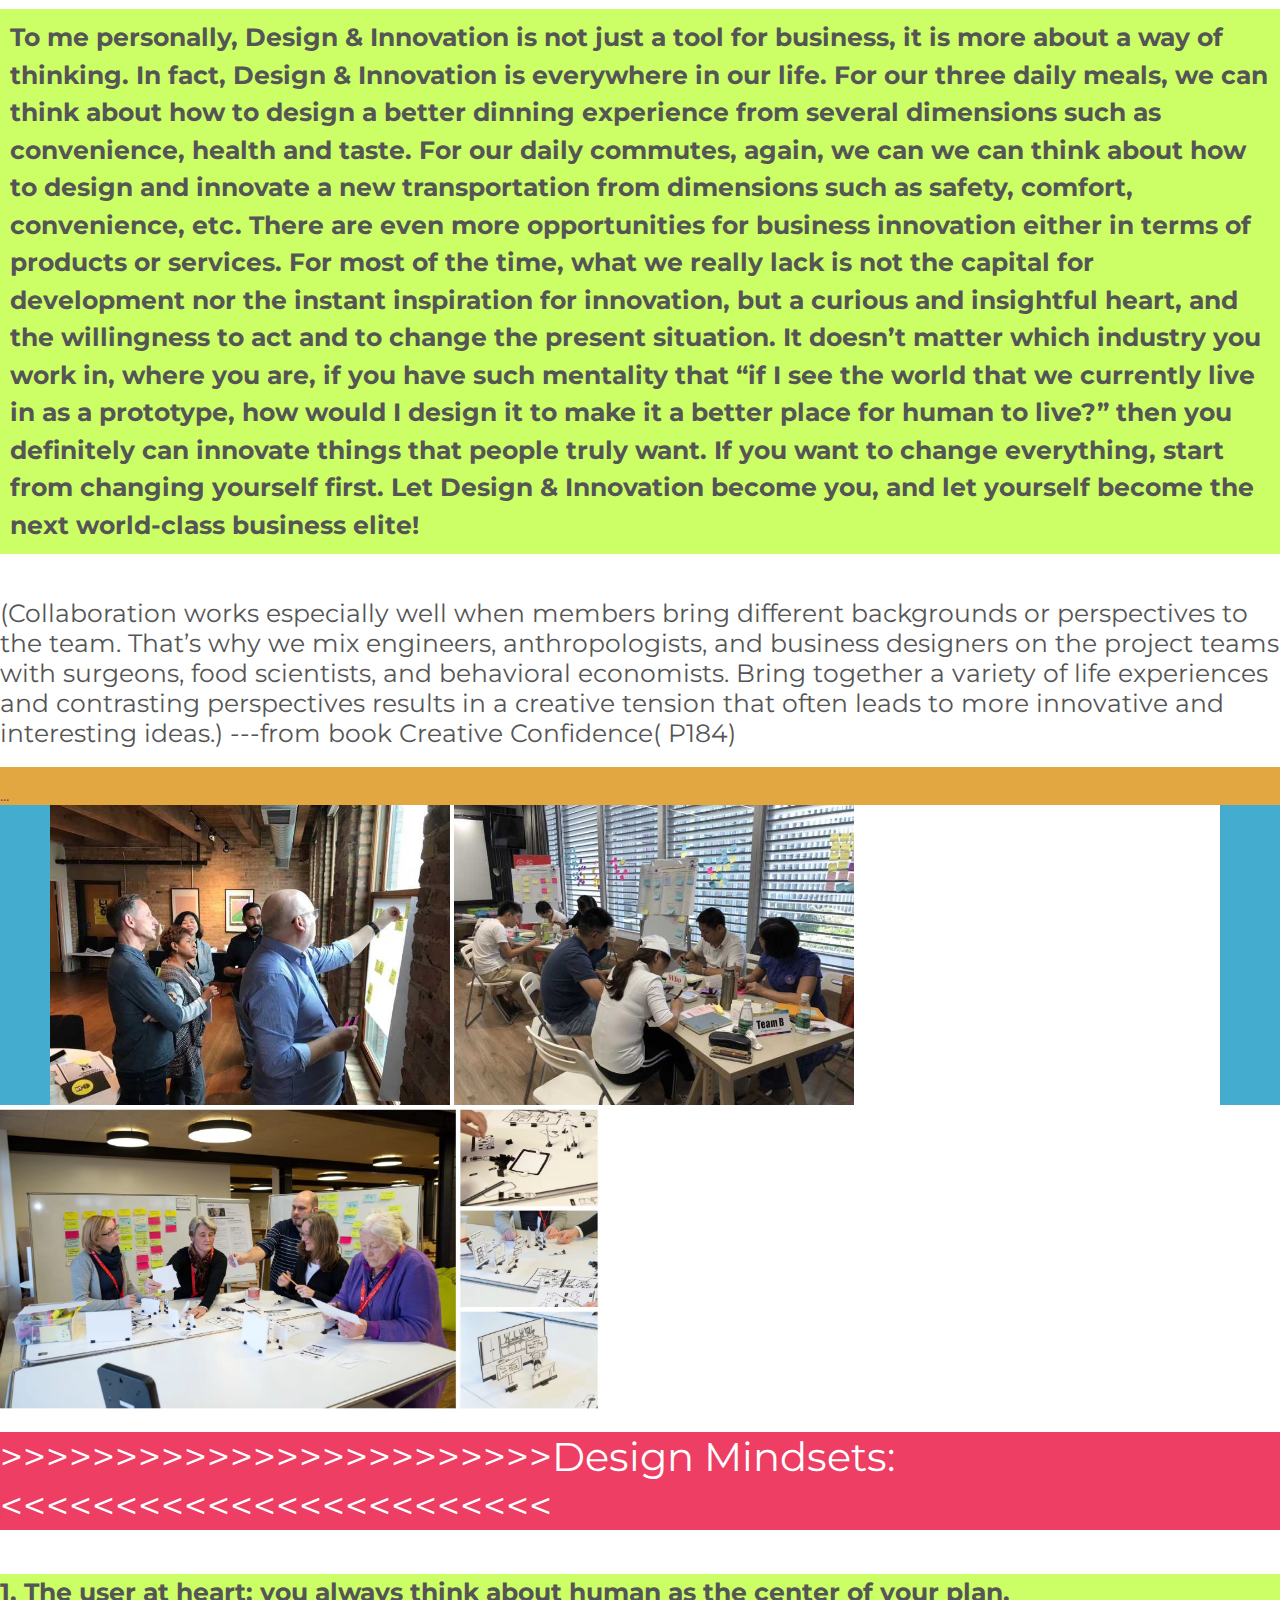
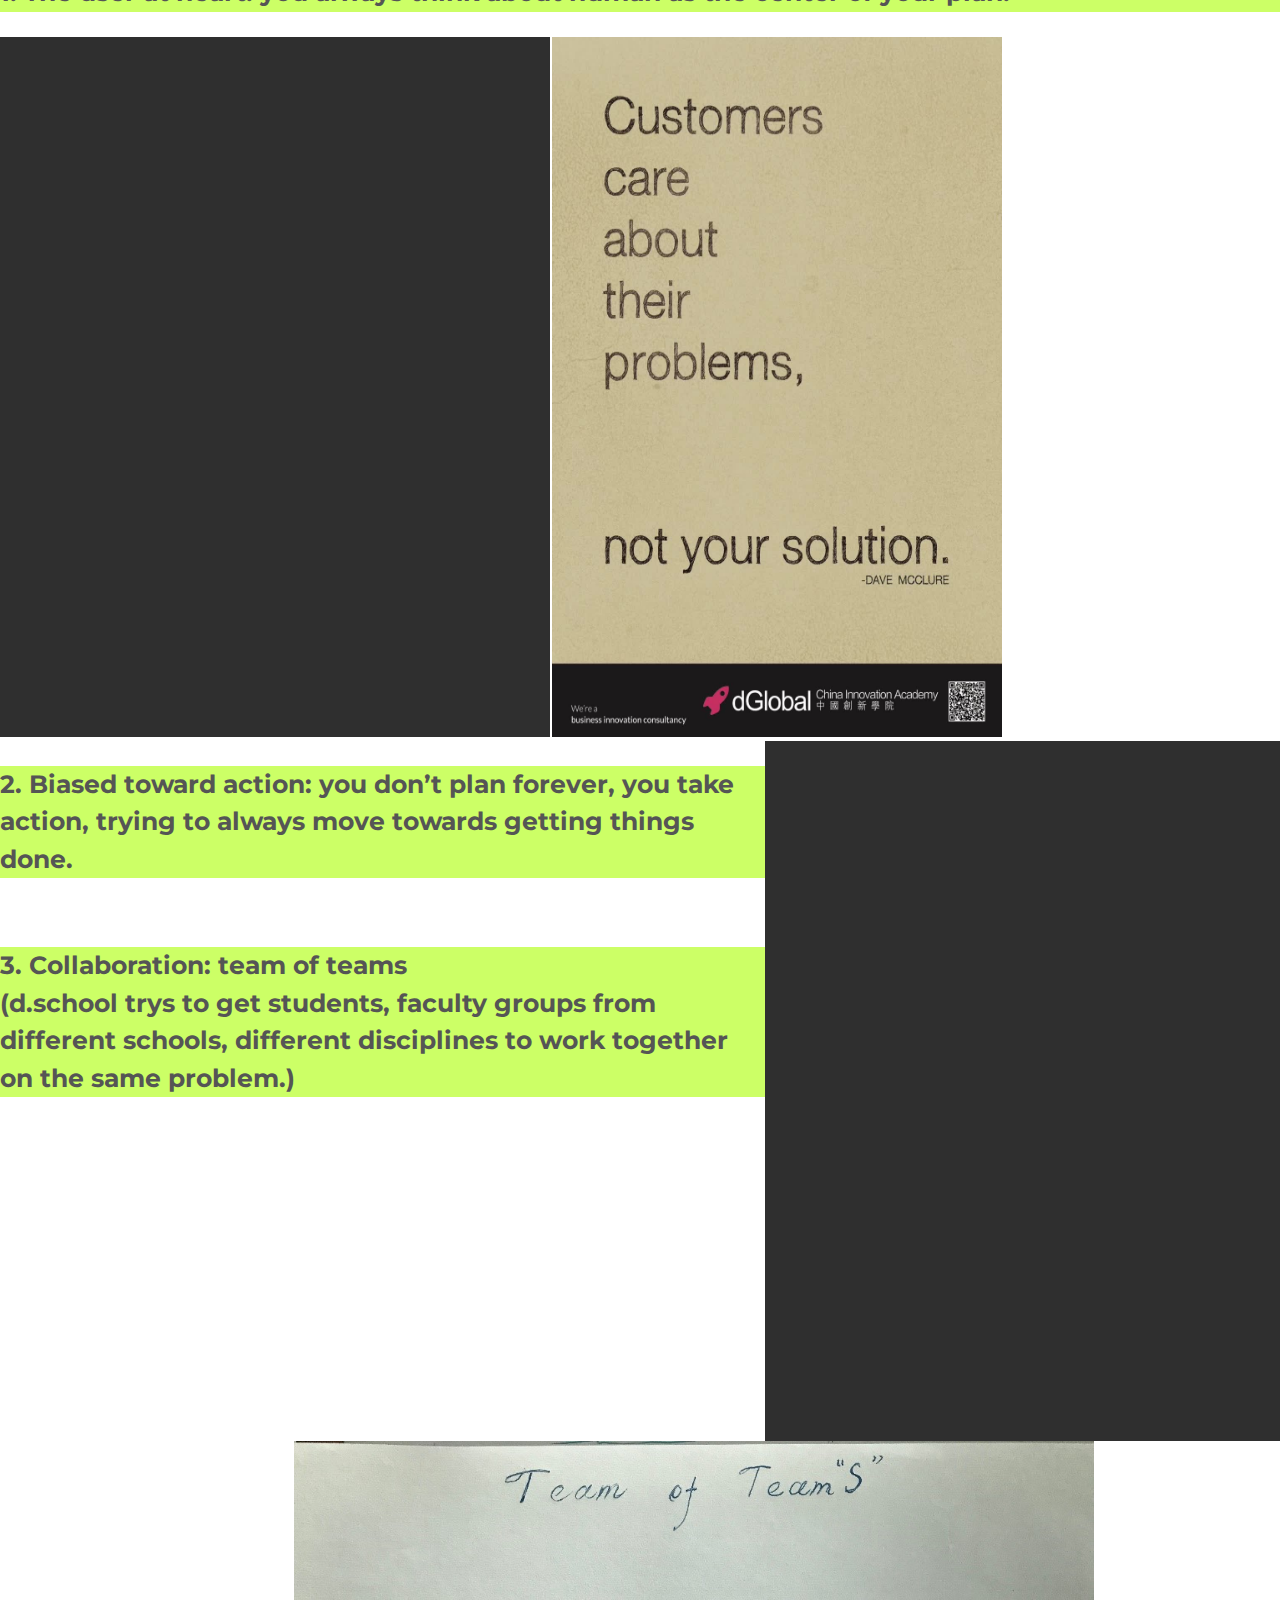
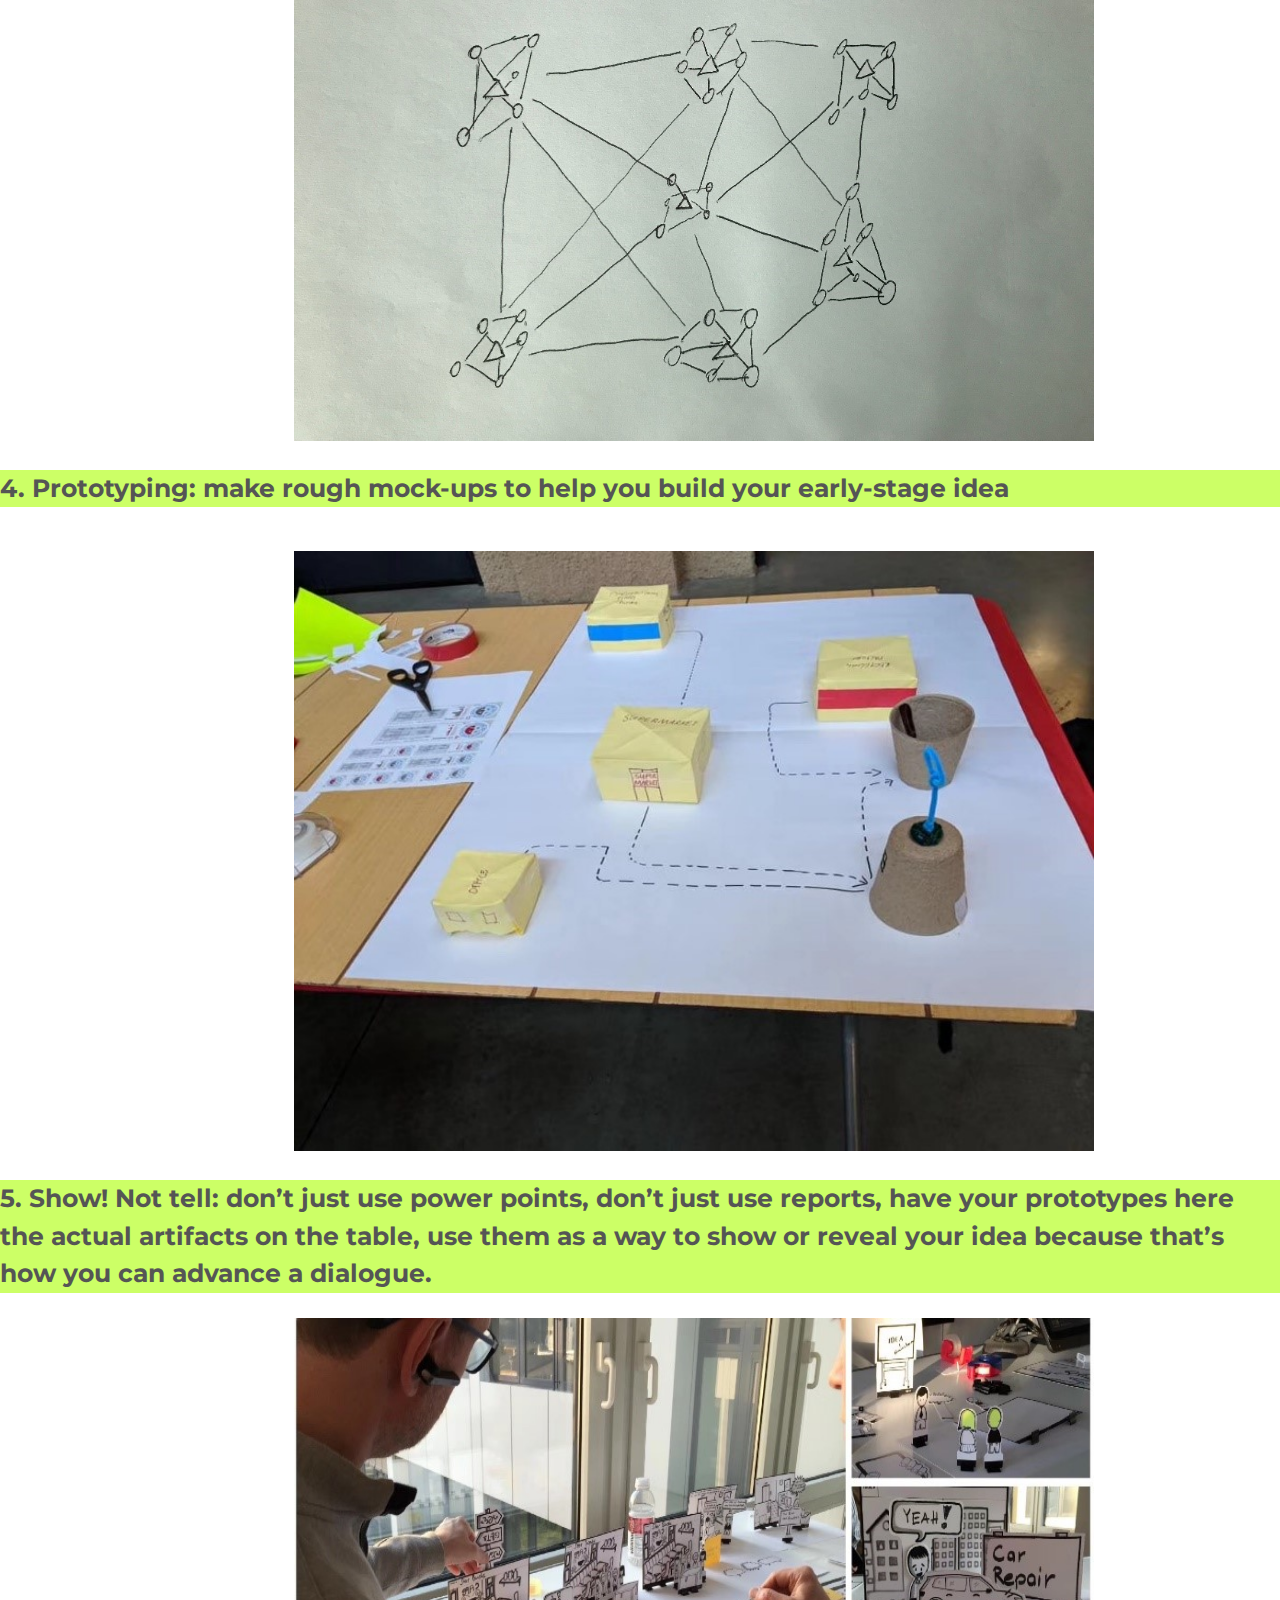
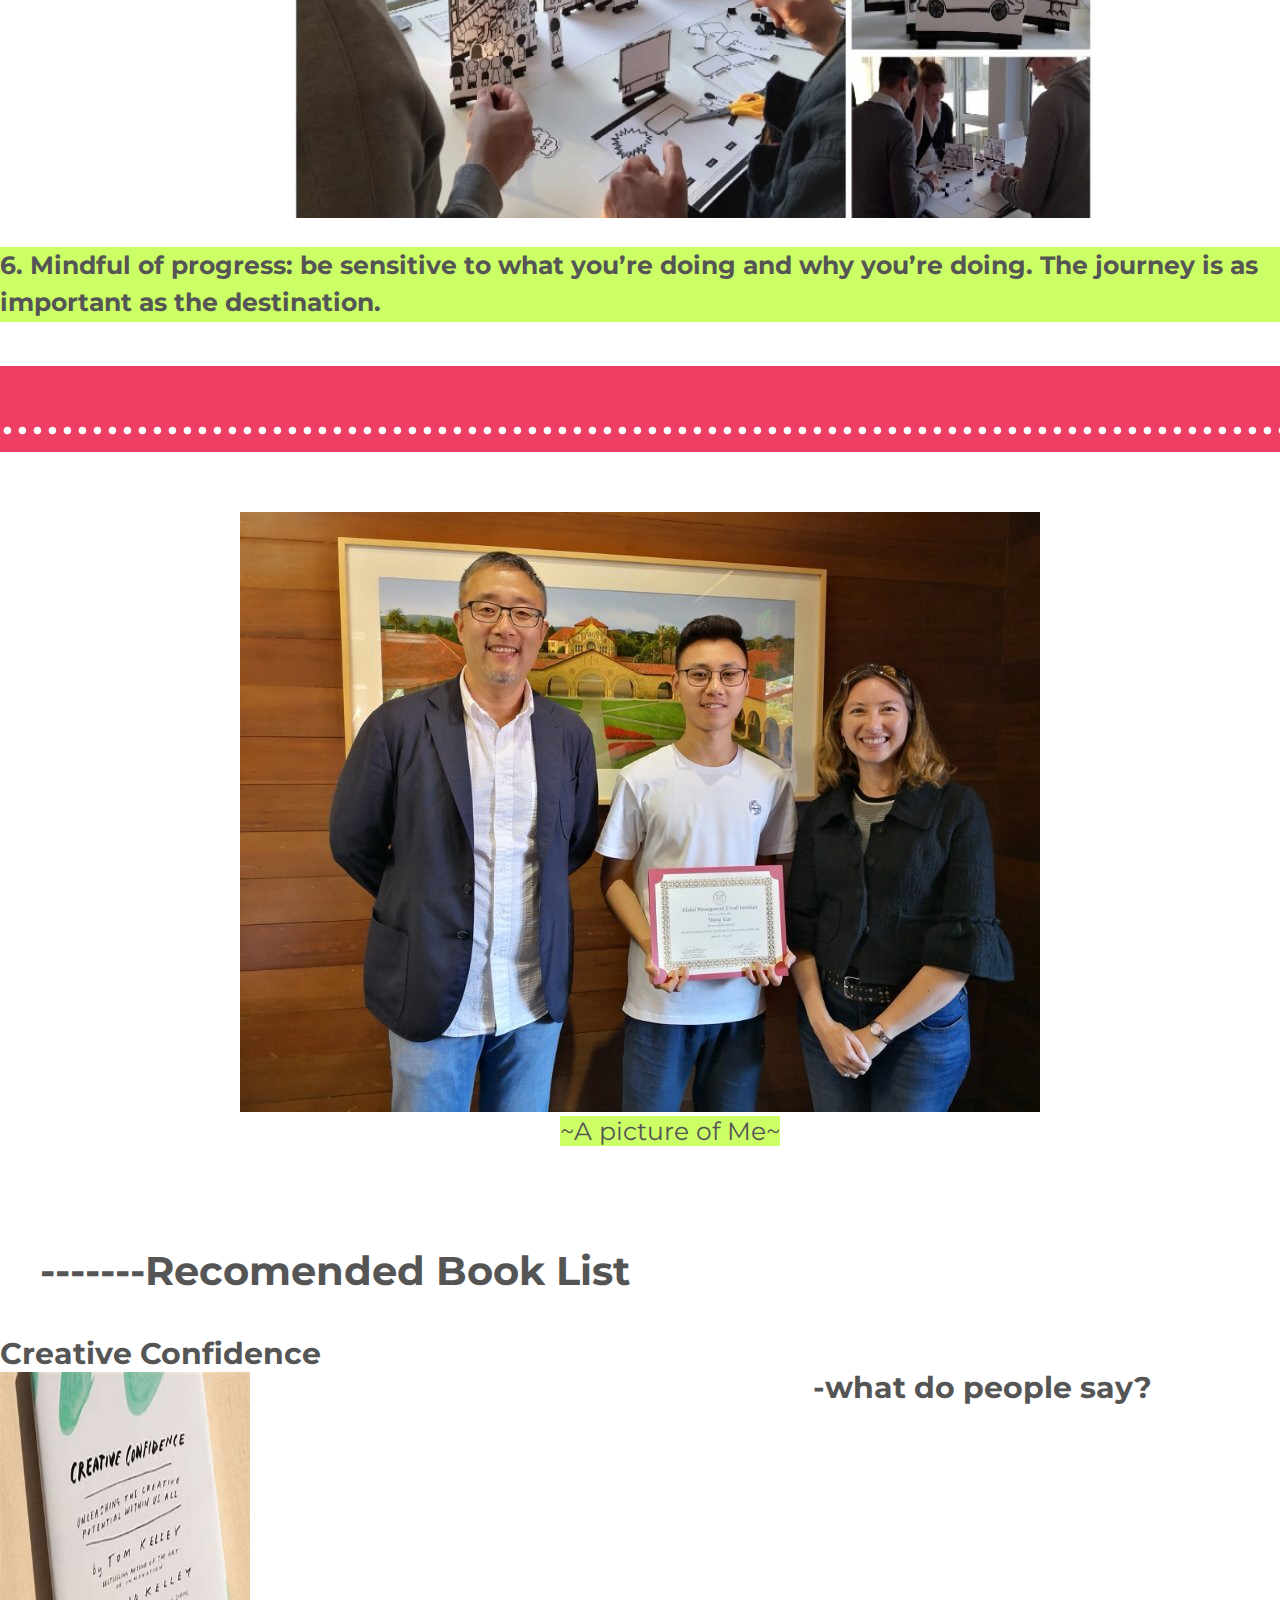
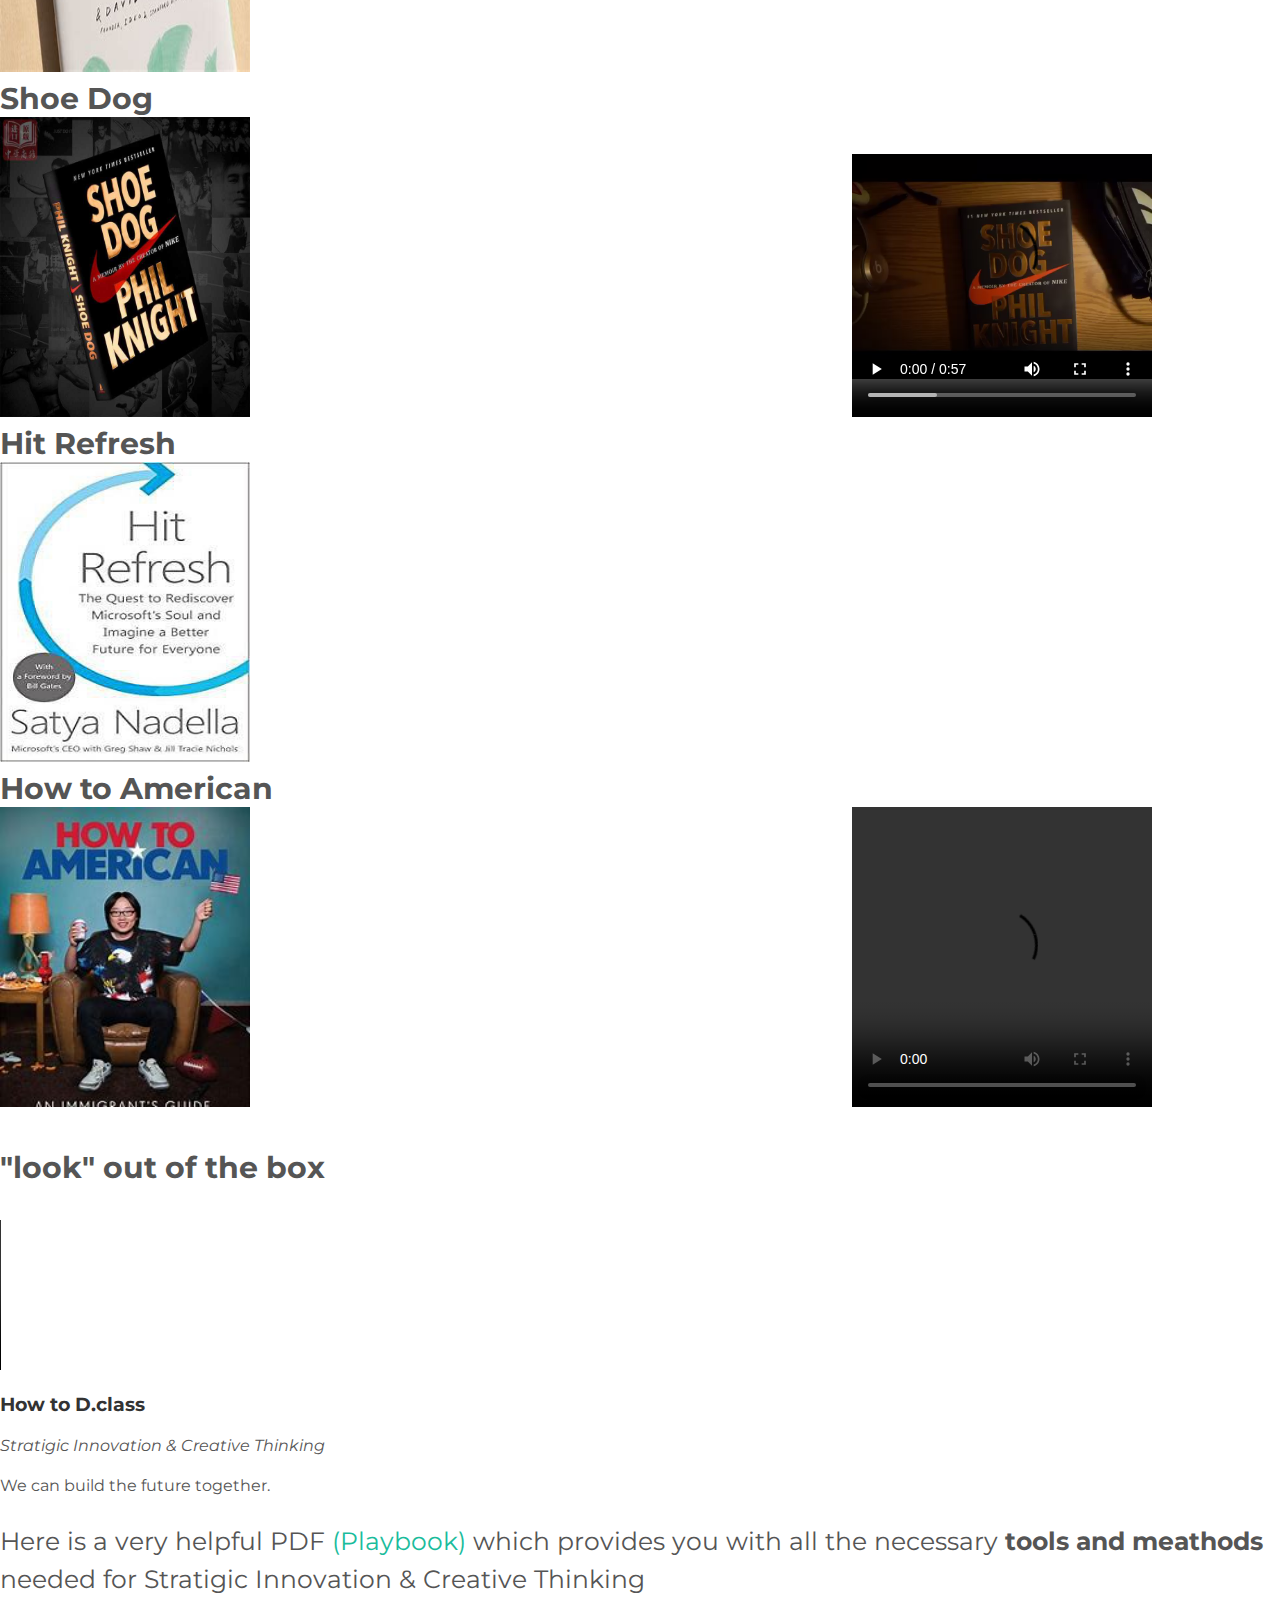
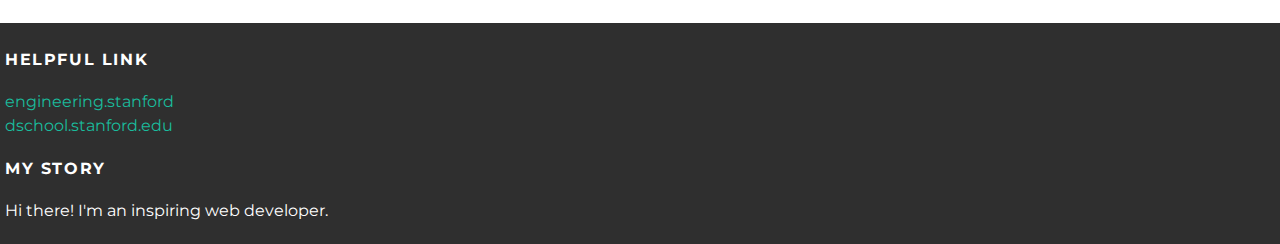
==== commit fd6b3a11: "Update index.html" ====
--- a/index.html
+++ b/index.html
@@ -65,7 +65,7 @@
     </video>
 </div>
 <div id="video-link">
-<p>!!!!!!!!!!!!!!!!!!!!!!!!!!!!!!!!!!!!!!!!!!!!!!!!!!!!!!!!!!!!!!!!!!!!!!!!!!!!~For more videos, please click<a  href="video.html" style="  color: #FF9933; font-weight: bold;" > HERE!</a>~!!!!!!!!!!!!!!!!!!!!!!!!!!!!!!!!!!!!!!!!!!!!!!!!!!!!!!!!!!!</p>
+<p>!!!!!!!!!!!!!!!!!!!!!!!!!!!!!!!!!!!!!!!!!!!!!!!!!!!!!!!!!!!!!!!!!!!!!!!!!!!!~For more videos, please click<a  href="video.html" style="  color: #FF9933; font-weight: bold;" > HERE!</a>~!!!!!!!!!!!!!!!!!!!!!!!!!!!!!!!!!!!!!!!!!!!!!!!!!!!!!!!!!!!!!!!!!!!!!!</p>
 </div>
 <br>
 <br>
@@ -82,7 +82,7 @@
 
 
               <div id="video-link">
-              <p>+++++++++++++++~!.For more information about <a style="font-weight:bold;">my trip</a> and <a style="font-weight:bold;">d.school</a>, please check the following documents out!</a>~+++++++++++++++++++</p>
+              <p>+++++++++++++++~!.For more information about <a style="font-weight:bold;">my trip</a> and <a style="font-weight:bold;">d.school</a>, please check the following documents out!</a>~+++++++++++++</p>
               </div>
               <br>
               <div style="background: #FF9900;font-size:30px;color:#ffffff">
@@ -103,7 +103,7 @@
 <br>
 <br>
 <br>
-<div style="font-size: 30px;background: #2f2f2f; color:#ffffff;">-----------------------------------------What’s “Strategic Innovation & Design Thinking” ?-------------------------------------</div>
+<div style="font-size: 30px;background: #2f2f2f; color:#ffffff;">---------------------------------------------What’s “Strategic Innovation & Design Thinking” ?-------------------------------------</div>
 <p style="font-size: 25px; ">It a mindset that encourages you to generate radical vision (Moonshot) and to act on the ideas, and that enables every individual to make impact on the world around you.
 It doesn’t matter how old you are or which Industry you’re working in, you can always be creative and make impact on people’s life in many ways such as  offering people new products, survives; platforms and spreading wisdom to others by writing books and teaching at school; or creating a new industry that never existed before.</P>
 <br>
@@ -121,7 +121,7 @@
 <img style="width:600px; height:300px;"src="team3.jpg">
 <br>
 <br>
-<li style="font-size: 40px;background:#ee3e64; color:#ffffff;">>>>>>>>>>>>>>>>>>>>>>>>>>>>>Design Mindsets:<<<<<<<<<<<<<<<<<<<<<<<<</li>
+<li style="font-size: 40px;background:#ee3e64; color:#ffffff;">>>>>>>>>>>>>>>>>>>>>>>>>Design Mindsets:<<<<<<<<<<<<<<<<<<<<<<<<</li>
 <br>
 <p class="six-lists">1.	The user at heart: you always think about human as the center of your plan.</p>
 
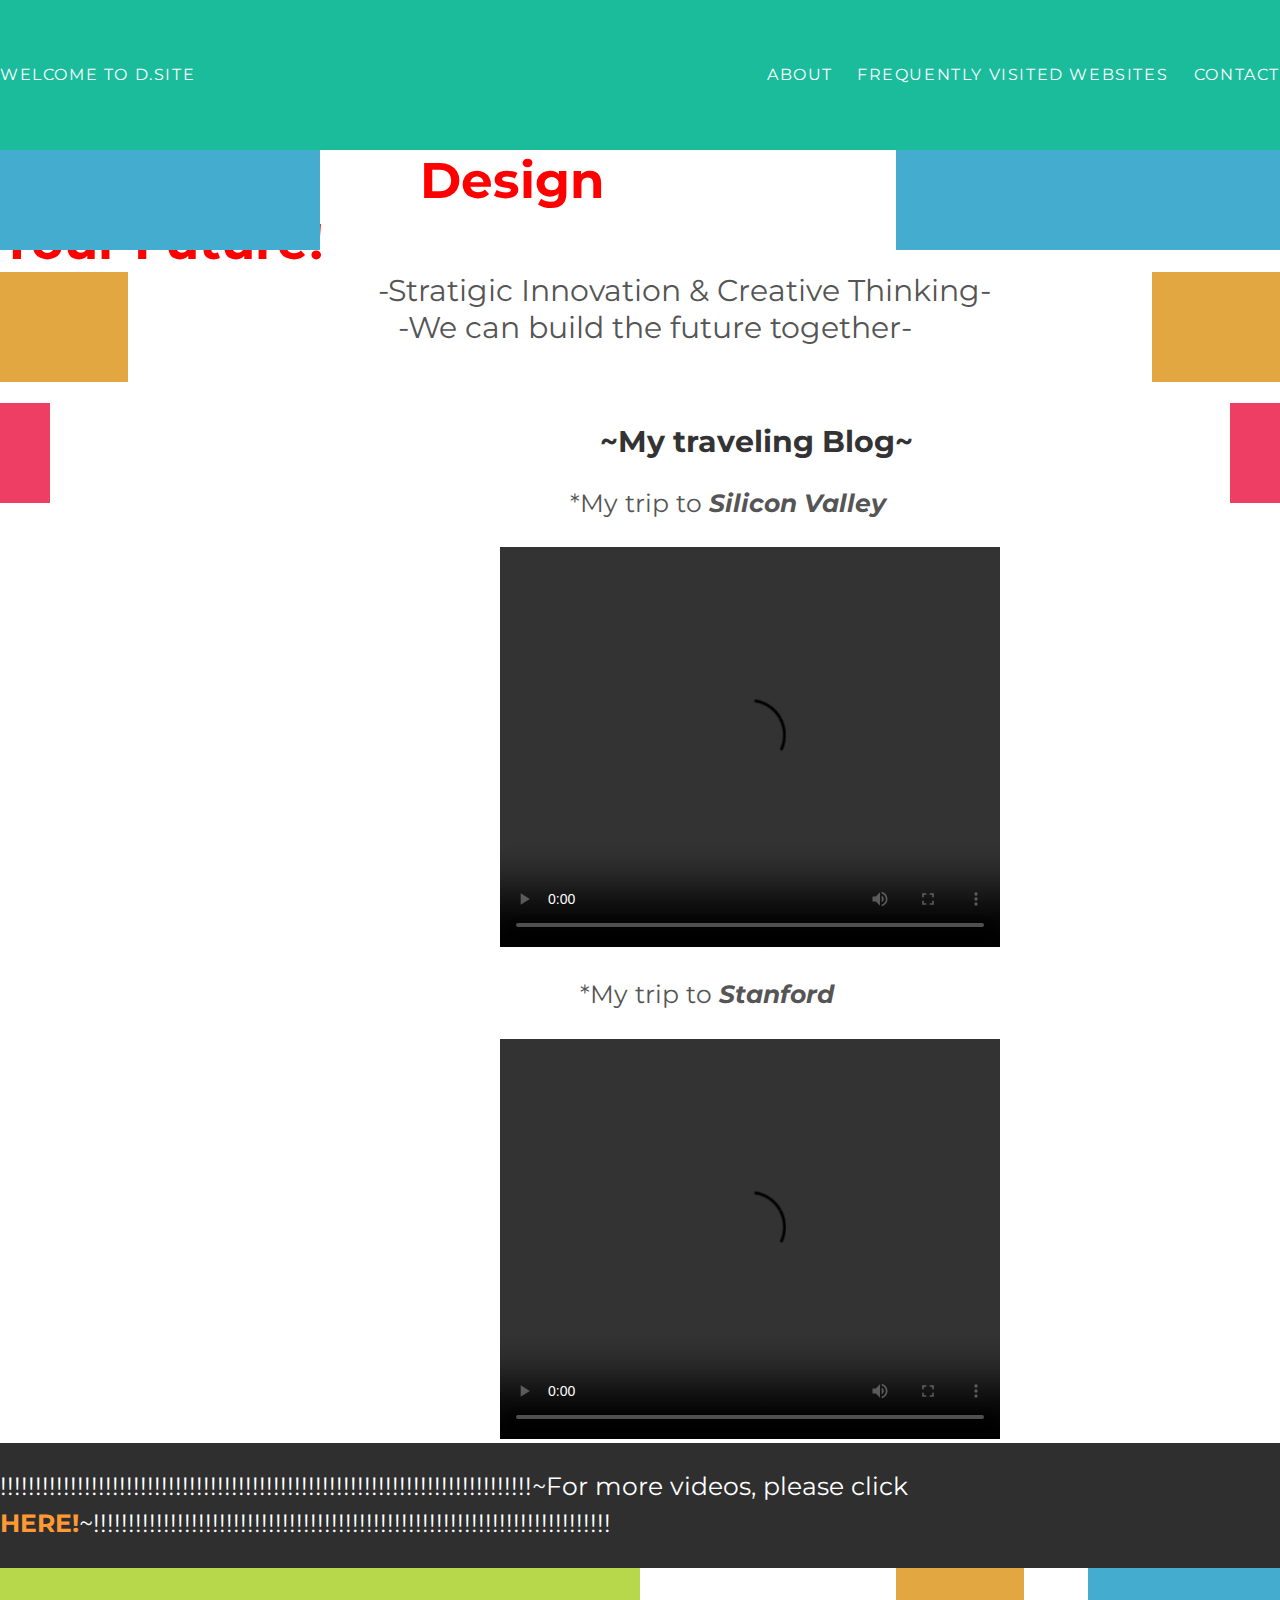
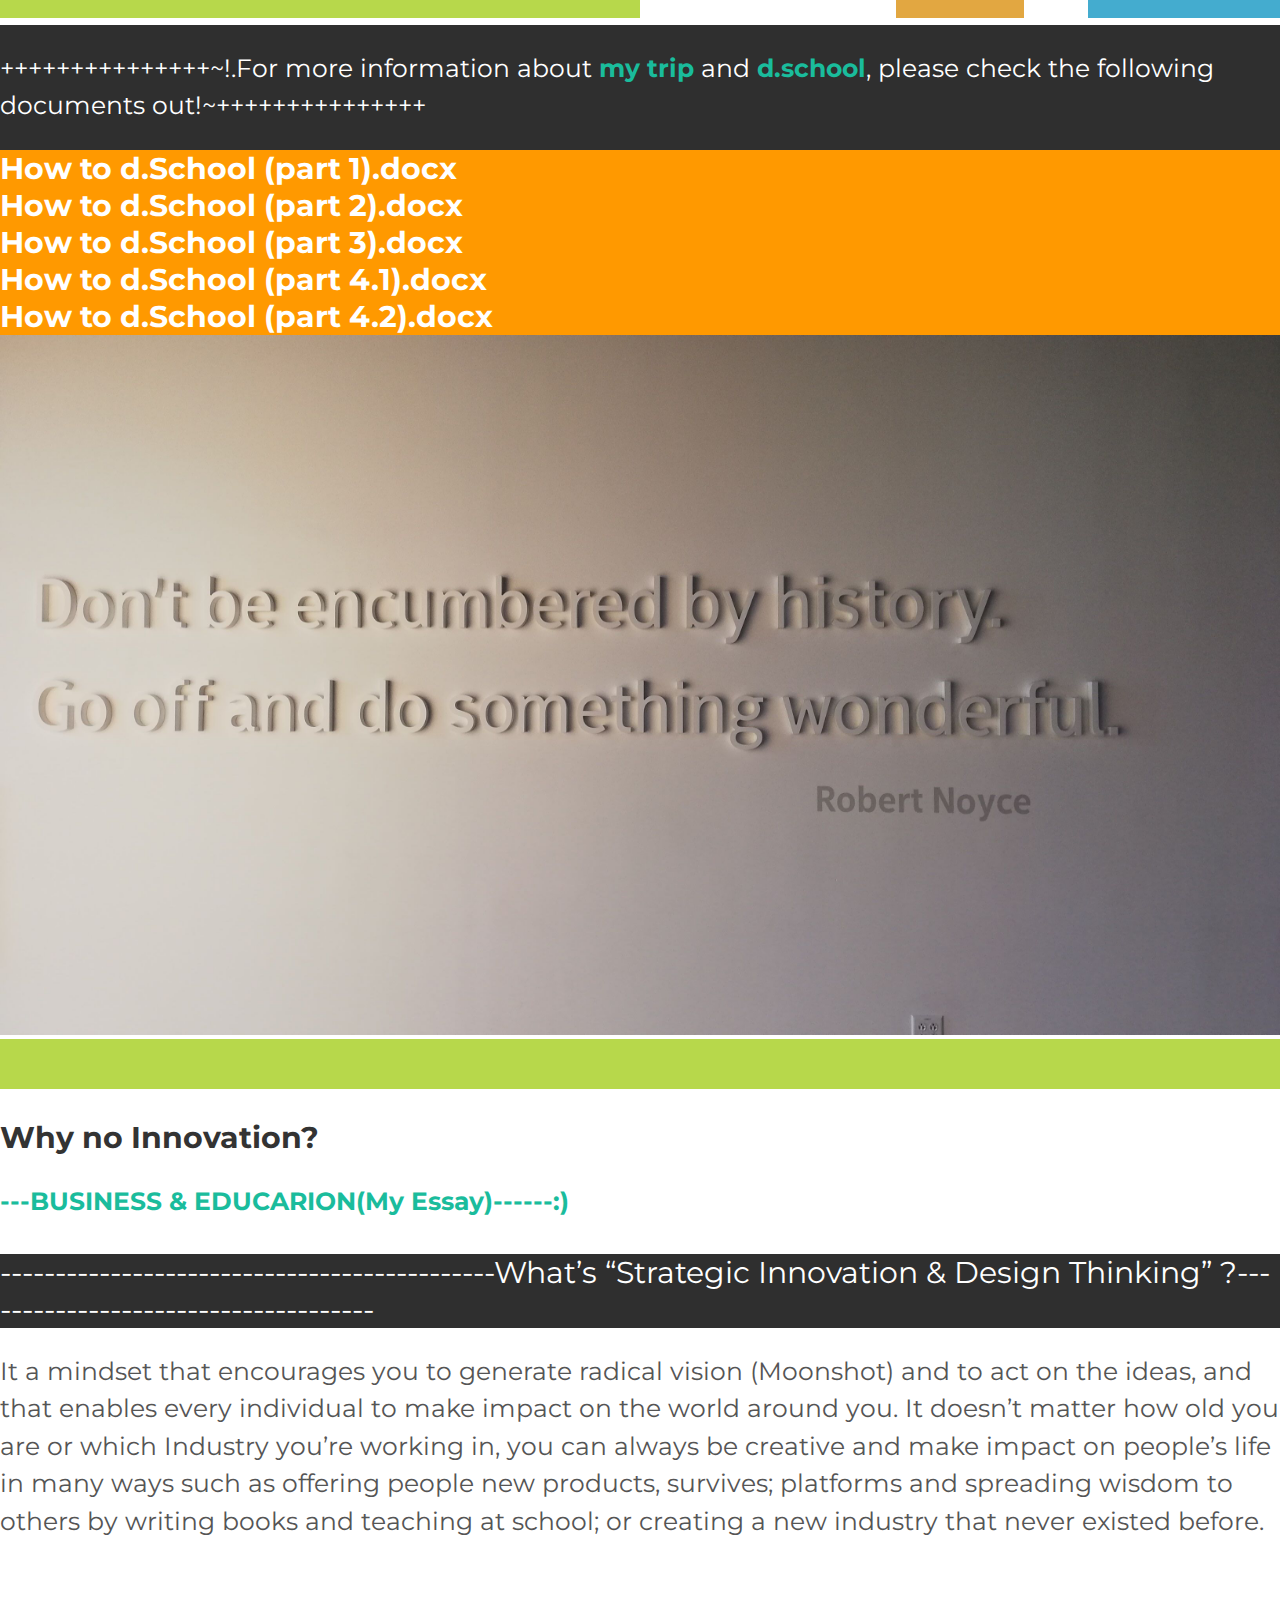
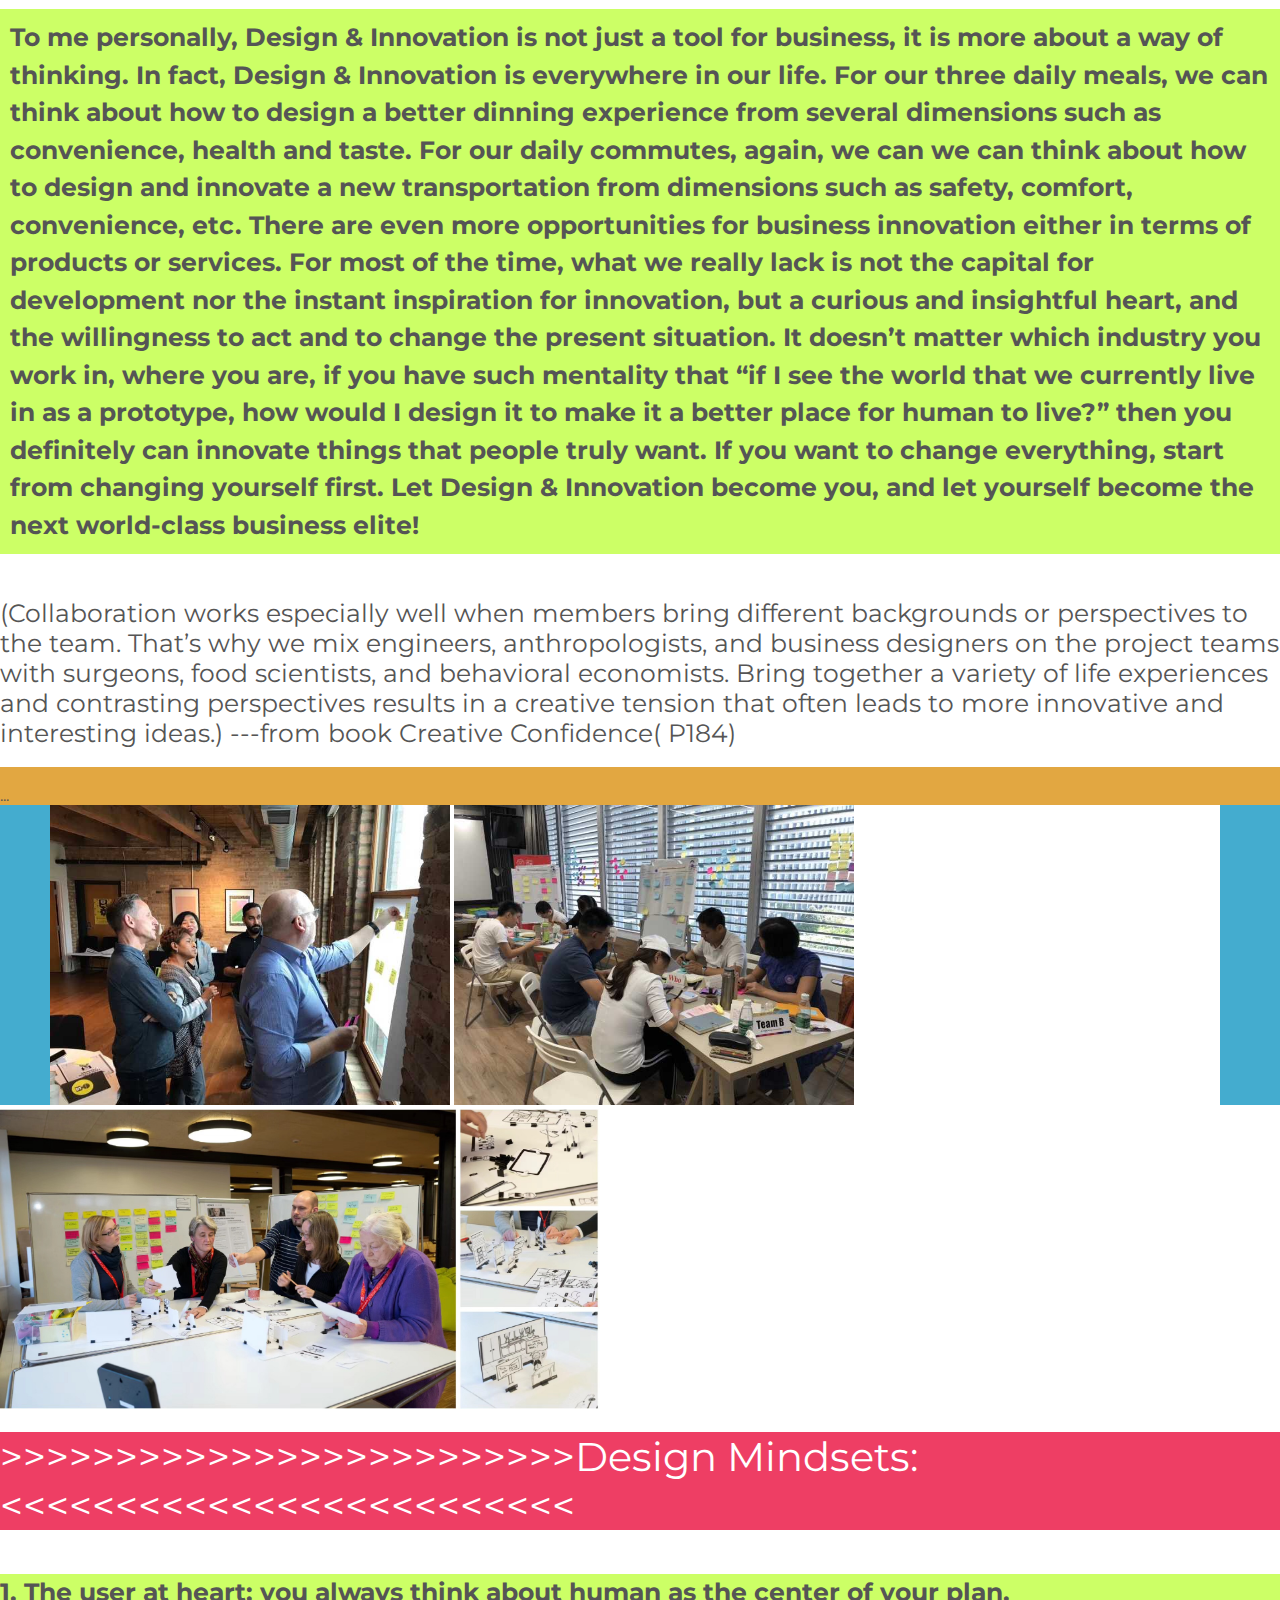
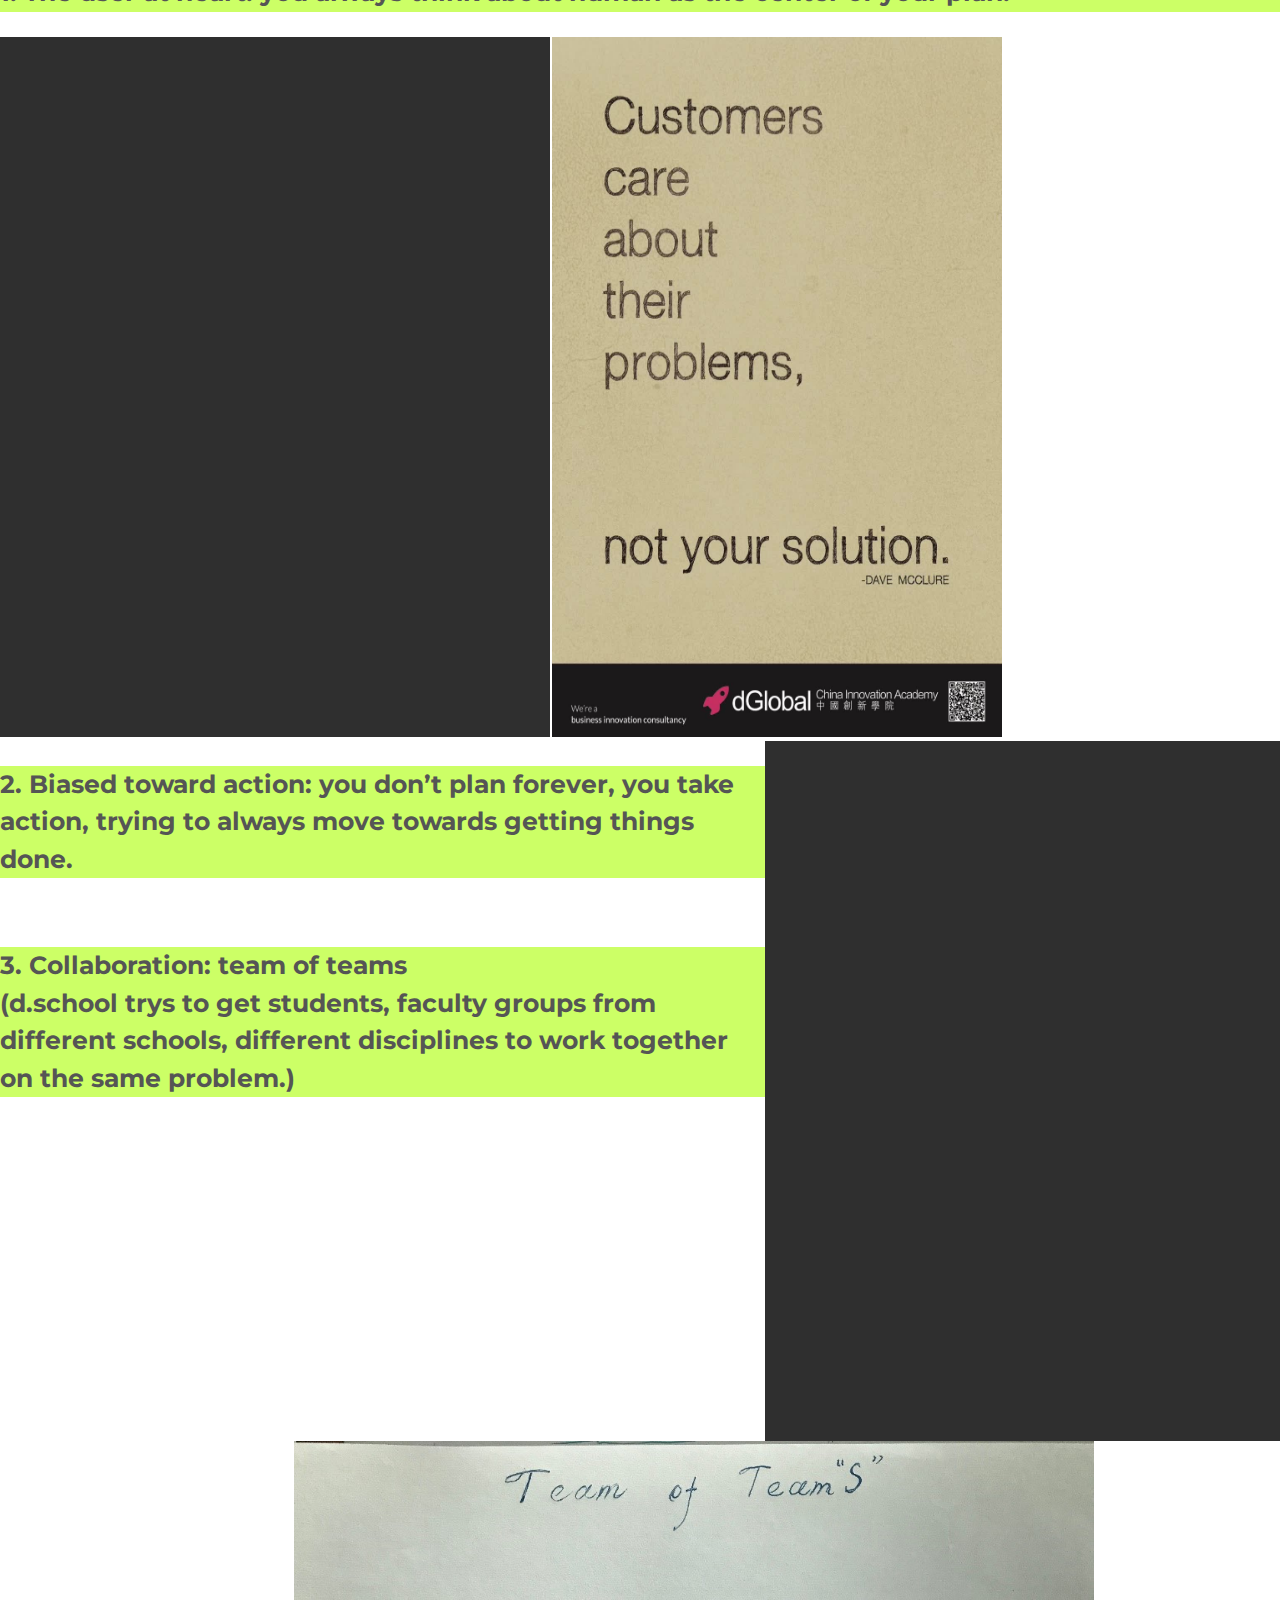
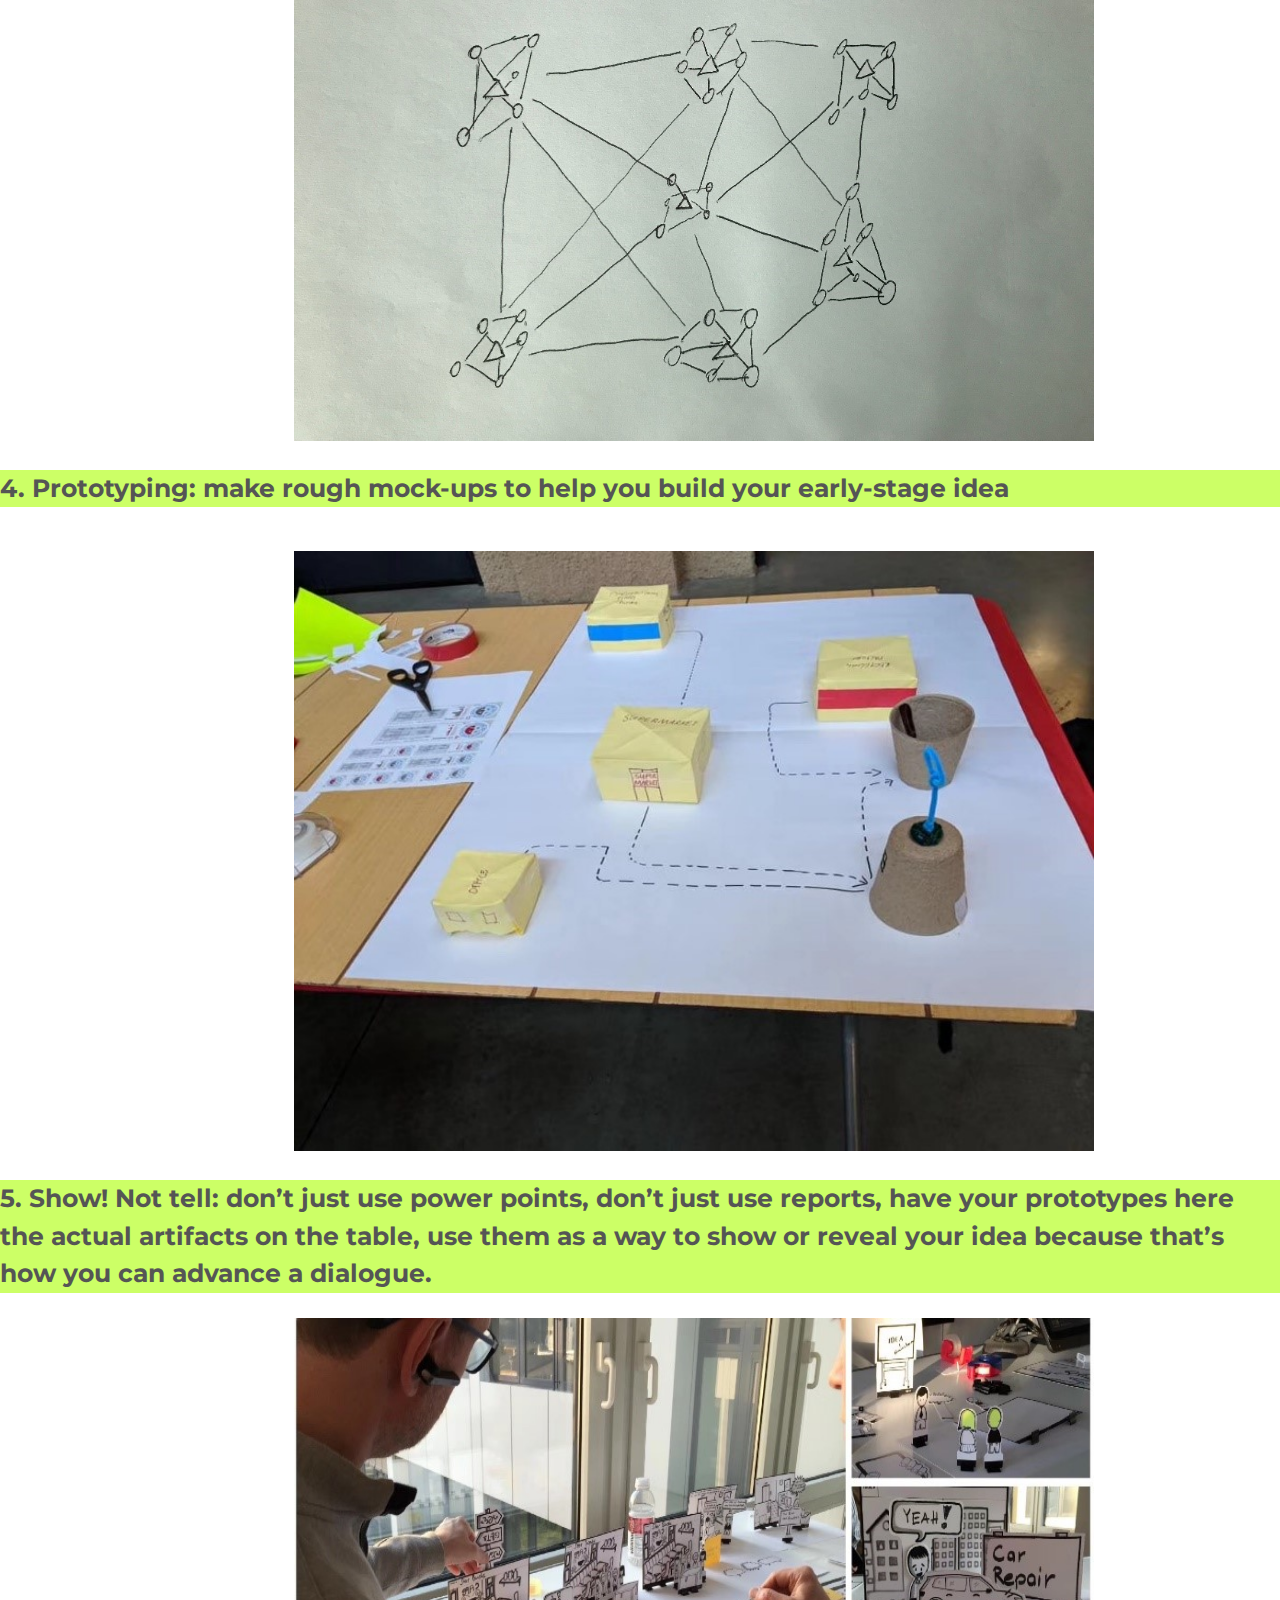
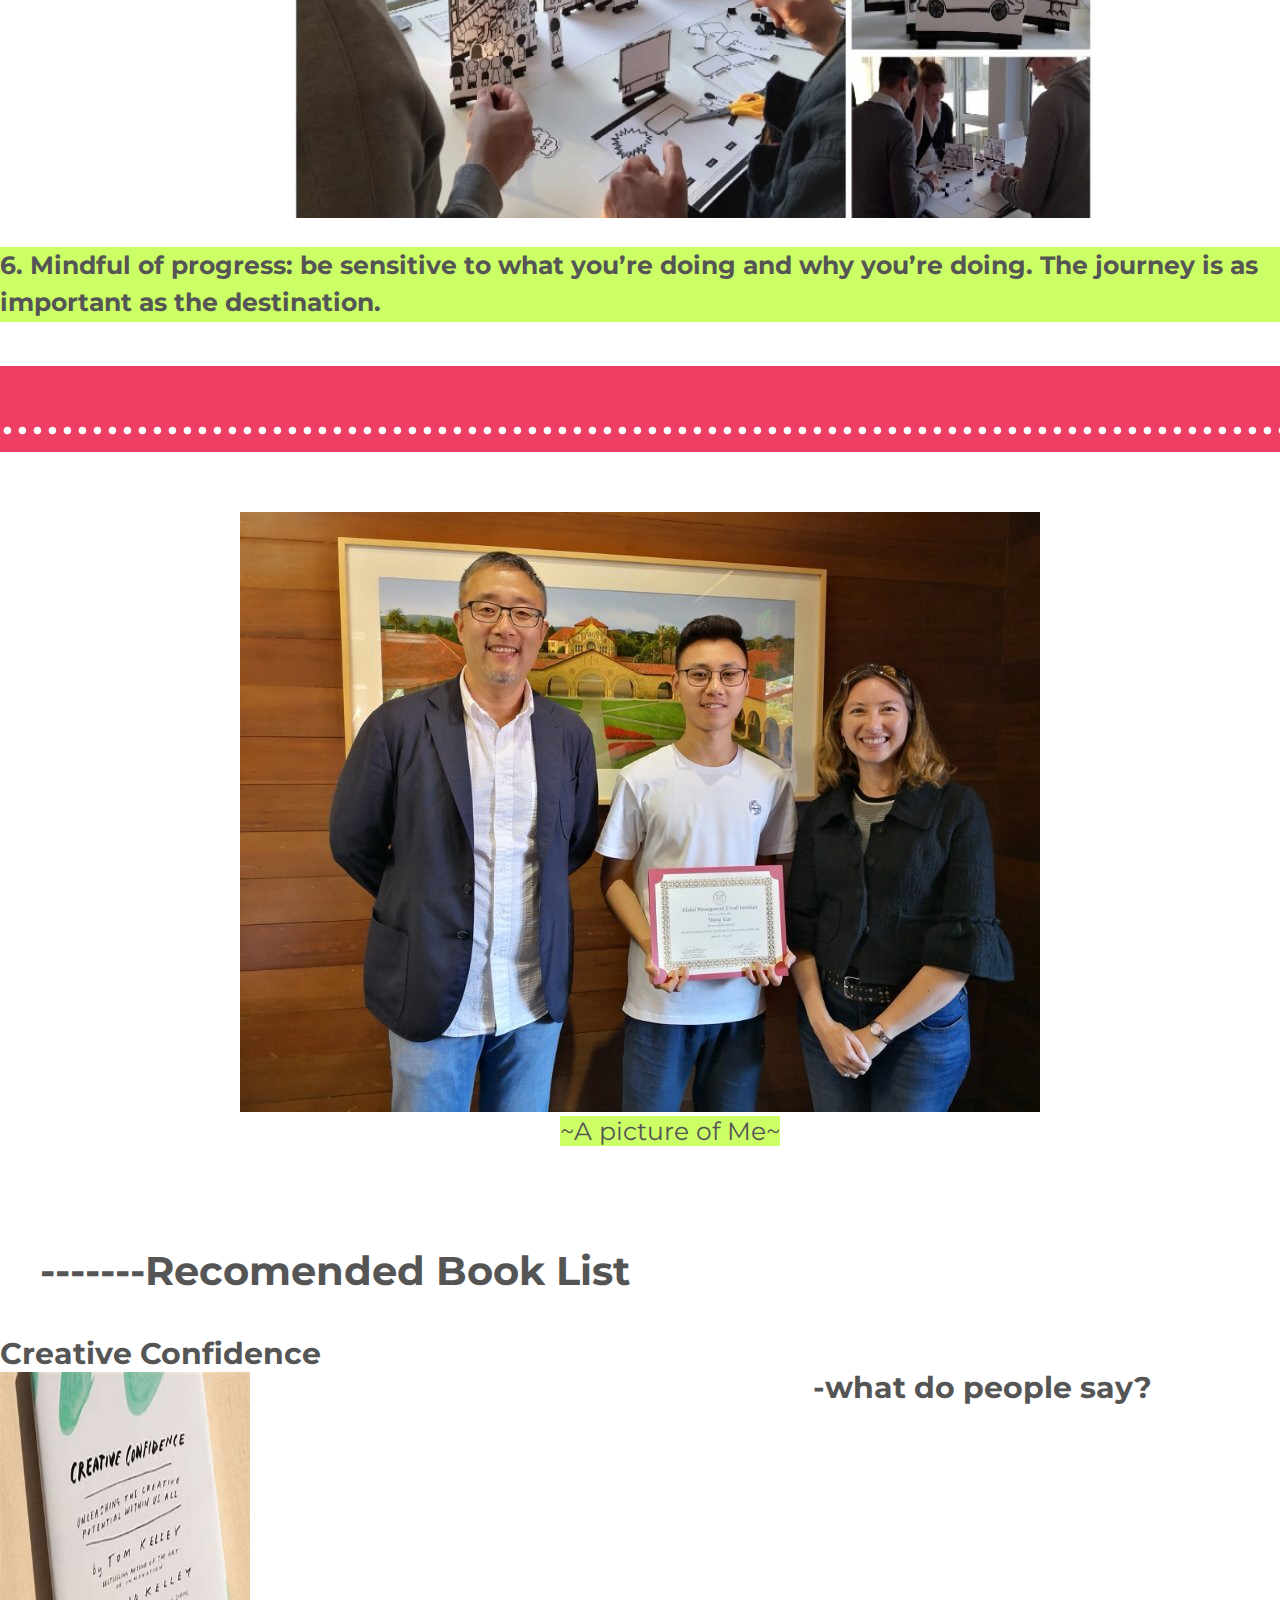
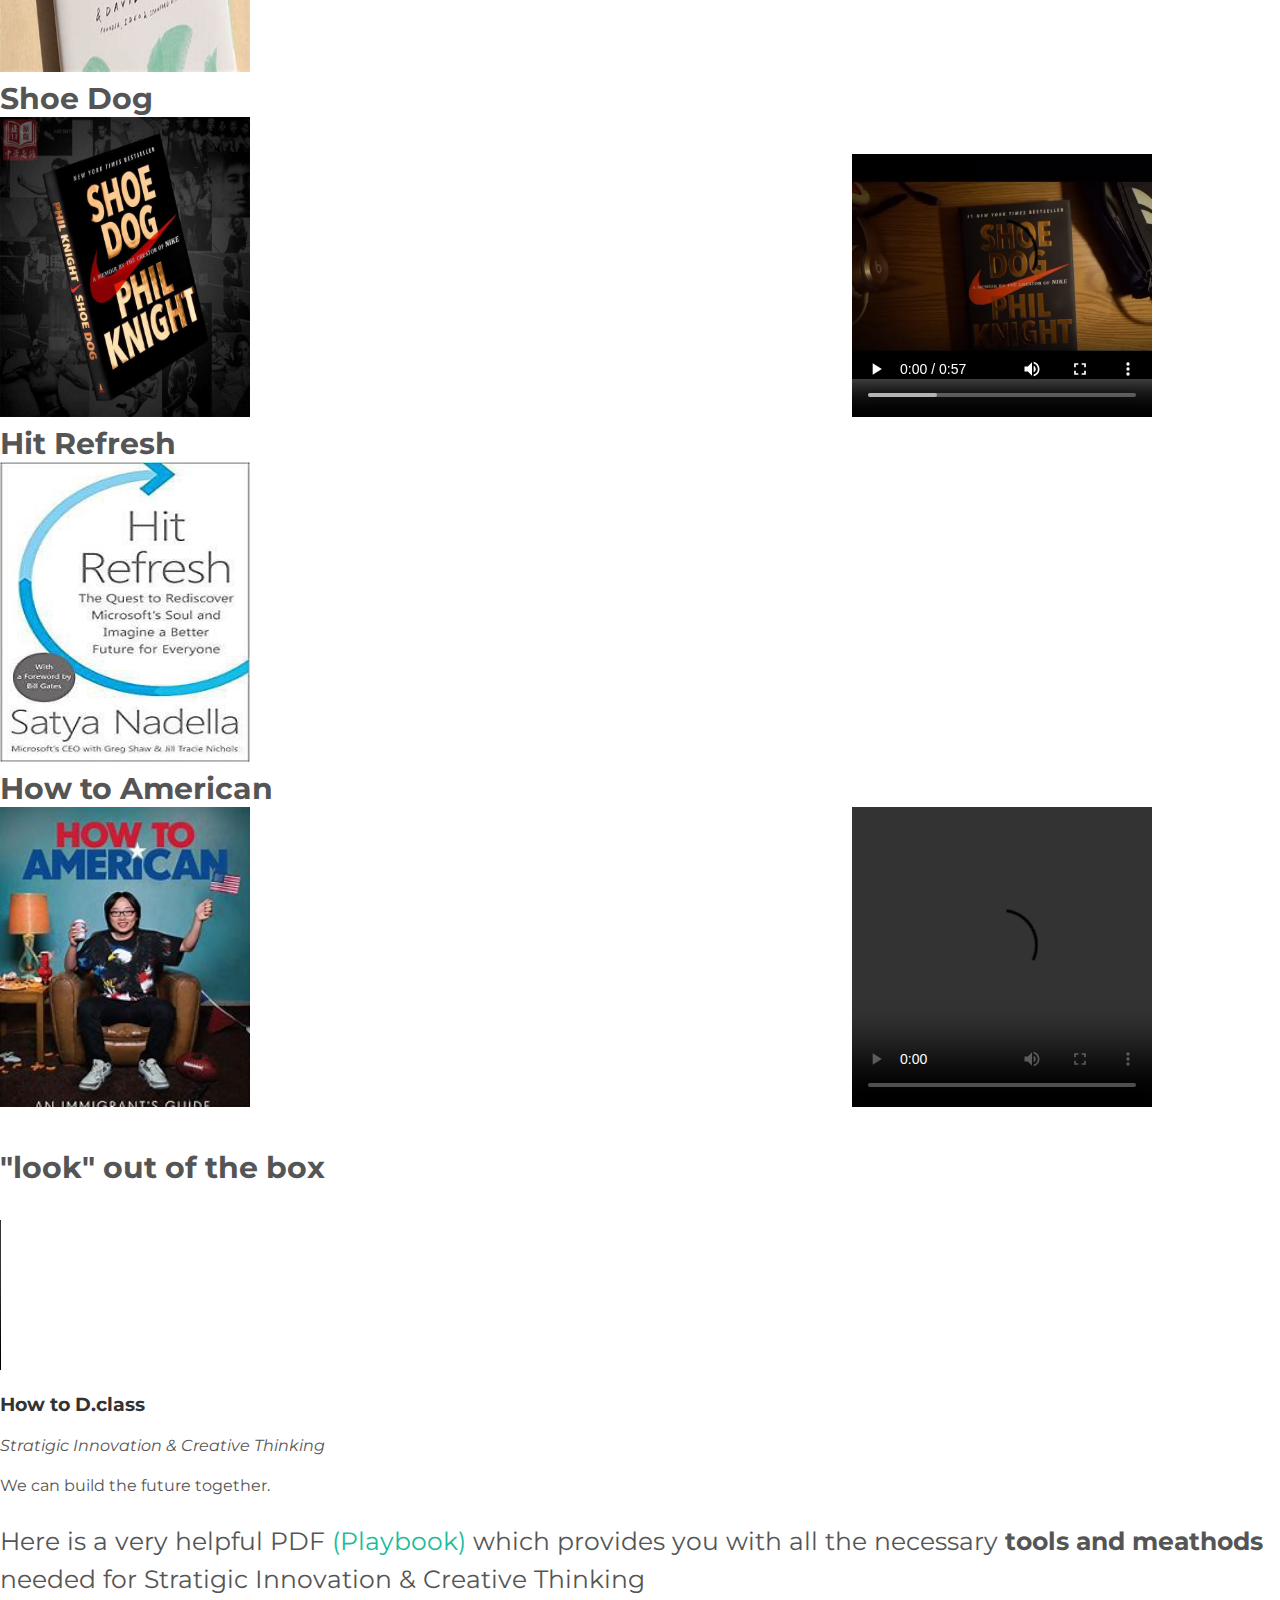
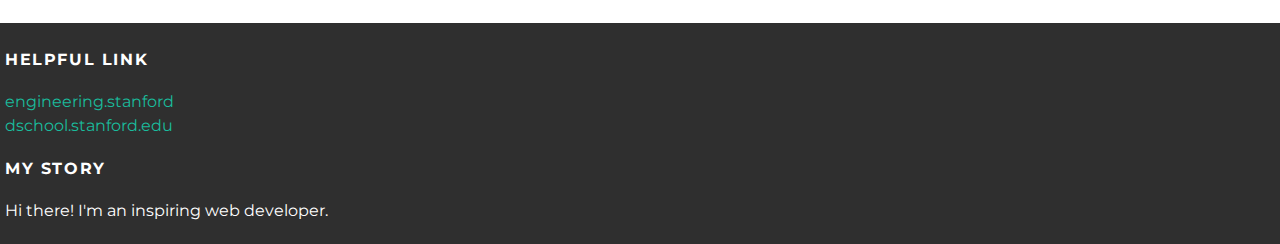
==== commit cb5180aa: "Update index.html" ====
--- a/index.html
+++ b/index.html
@@ -46,7 +46,7 @@
 <br>
 <div class="pink float-R box"></div>
 <div class="pink float-L box"></div>
-<h2 ><span style="margin-left:500px; font-size: 30px;"> ~My traveling Blog~</span></h2>
+<h2 ><span style="margin-left:550px; font-size: 30px;"> ~My traveling Blog~</span></h2>
 
 <div id="video-part">
 
@@ -65,7 +65,7 @@
     </video>
 </div>
 <div id="video-link">
-<p>!!!!!!!!!!!!!!!!!!!!!!!!!!!!!!!!!!!!!!!!!!!!!!!!!!!!!!!!!!!!!!!!!!!!!!!!!!!!~For more videos, please click<a  href="video.html" style="  color: #FF9933; font-weight: bold;" > HERE!</a>~!!!!!!!!!!!!!!!!!!!!!!!!!!!!!!!!!!!!!!!!!!!!!!!!!!!!!!!!!!!!!!!!!!!!!!</p>
+<p>!!!!!!!!!!!!!!!!!!!!!!!!!!!!!!!!!!!!!!!!!!!!!!!!!!!!!!!!!!!!!!!!!!!!!!!!!!!!~For more videos, please click<a  href="video.html" style="  color: #FF9933; font-weight: bold;" > HERE!</a>~!!!!!!!!!!!!!!!!!!!!!!!!!!!!!!!!!!!!!!!!!!!!!!!!!!!!!!!!!!!!!!!!!!!!!!!!!!</p>
 </div>
 <br>
 <br>
@@ -82,7 +82,7 @@
 
 
               <div id="video-link">
-              <p>+++++++++++++++~!.For more information about <a style="font-weight:bold;">my trip</a> and <a style="font-weight:bold;">d.school</a>, please check the following documents out!</a>~+++++++++++++</p>
+              <p>+++++++++++++++~!.For more information about <a style="font-weight:bold;">my trip</a> and <a style="font-weight:bold;">d.school</a>, please check the following documents out!</a>~+++++++++++++++</p>
               </div>
               <br>
               <div style="background: #FF9900;font-size:30px;color:#ffffff">
@@ -121,7 +121,7 @@
 <img style="width:600px; height:300px;"src="team3.jpg">
 <br>
 <br>
-<li style="font-size: 40px;background:#ee3e64; color:#ffffff;">>>>>>>>>>>>>>>>>>>>>>>>>Design Mindsets:<<<<<<<<<<<<<<<<<<<<<<<<</li>
+<li style="font-size: 40px;background:#ee3e64; color:#ffffff;">>>>>>>>>>>>>>>>>>>>>>>>>>Design Mindsets:<<<<<<<<<<<<<<<<<<<<<<<<<</li>
 <br>
 <p class="six-lists">1.	The user at heart: you always think about human as the center of your plan.</p>
 
